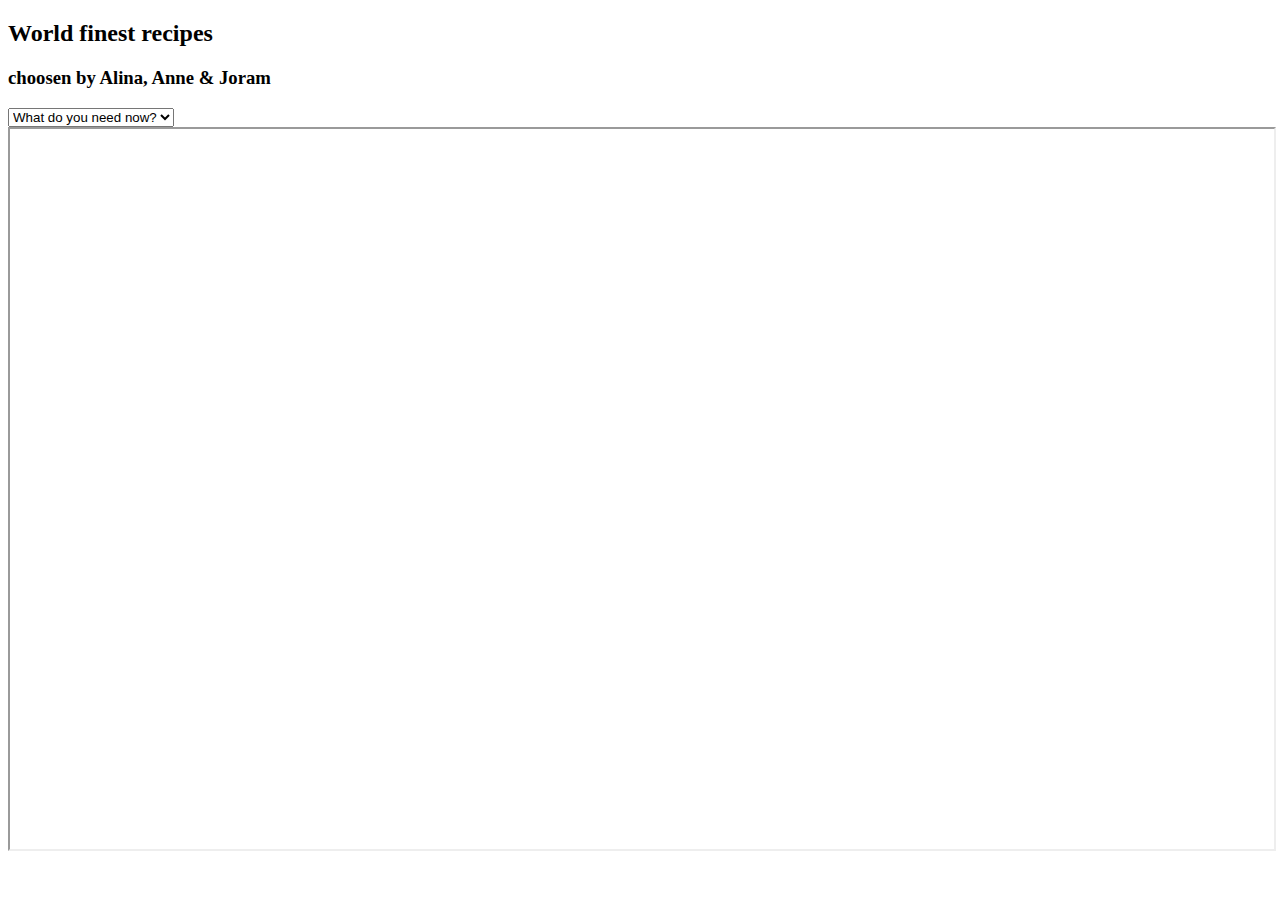
==== index.html @ 8508480e "added falafel recipe" ====
<!DOCTYPE html>
<html lang="en">
<head>
    <meta charset="UTF-8">
    <meta http-equiv="X-UA-Compatible" content="IE=edge">
    <meta name="viewport" content="width=device-width, initial-scale=1.0">
    <title>Cookbook</title>
    <link rel="stylesheet" href="styles.css">
</head>
<body>
    <div class="sidebar">
        <h2>World finest recipes</h2>
        <h3>choosen by Alina, Anne & Joram</h3>
        <select id="recipe-list">
            <option value="">What do you need now?</option>
            <optgroup label="Main Dishes">
                <option value="../../falafelCurry.html">Falafel Curry</option>
                <option value="./recipe1.html">Recipe 1</option>
            </optgroup>

            <optgroup label="Desserts">
                <option value="./mousseChoc">Mousse au Chocolat</option>
            </optgroup>
        </select>
    </div>
    <div class="content">
        <iframe id="recipe-iframe" src=""></iframe>
    </div>
    
</body>
</html>
---- styles.css ----
iframe {
    width: 100%;
    height: 80vh;
}

th {
    background-color: aquamarine;
}

th, td {
    border: 1px solid black;
    text-align: left;
}
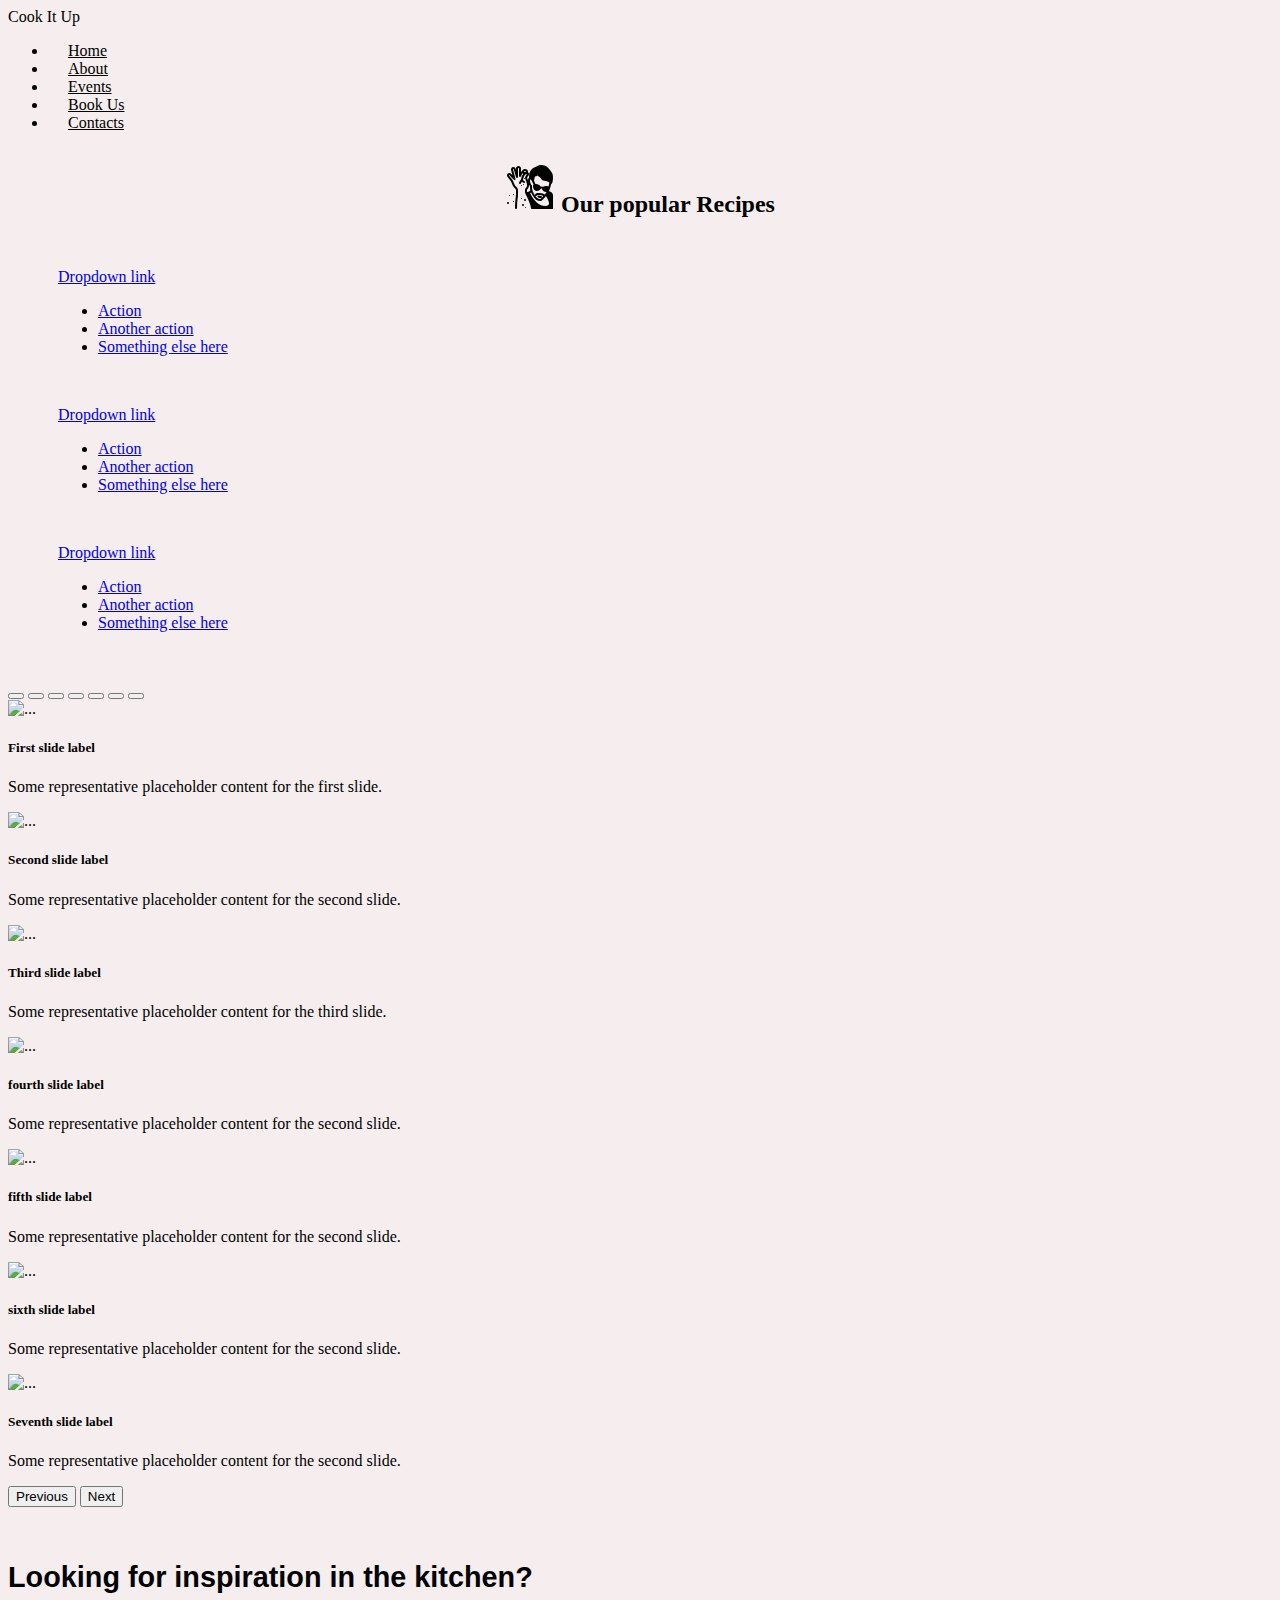
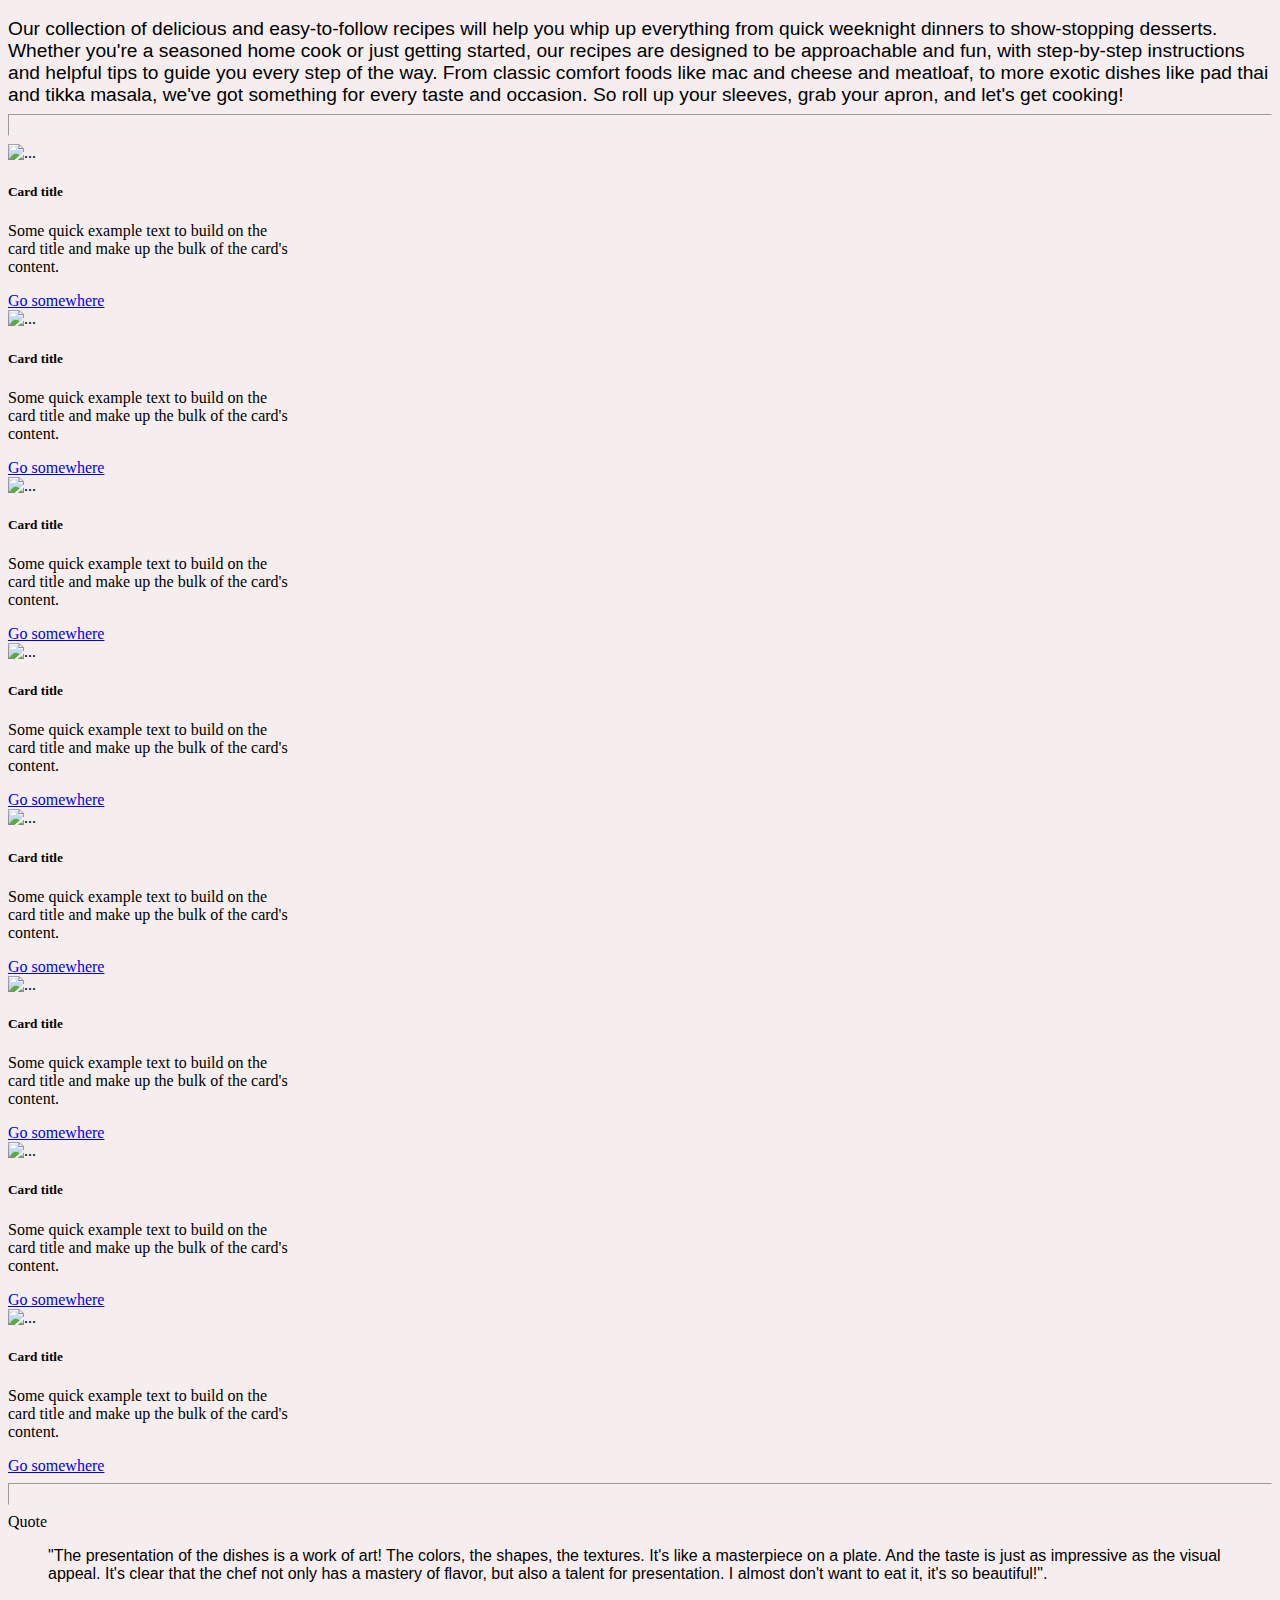
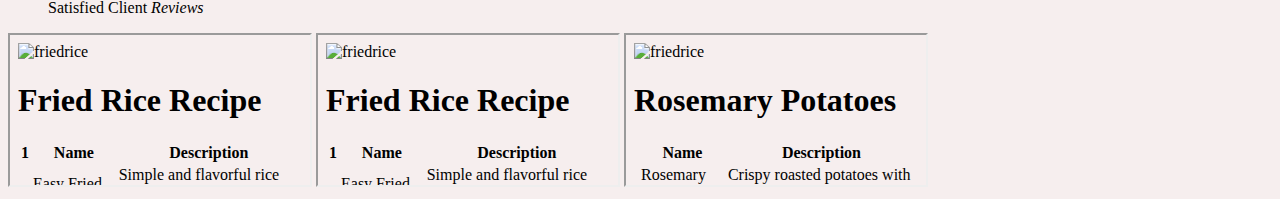
==== commit ebc531cf: "coding changes" ====
--- a/index.html
+++ b/index.html
@@ -1,31 +1,533 @@
 <!DOCTYPE html>
 <html lang="en">
-<head>
-    <meta charset="UTF-8">
-    <meta http-equiv="X-UA-Compatible" content="IE=edge">
-    <meta name="viewport" content="width=device-width, initial-scale=1.0">
+  <head>
+    <meta charset="UTF-8" />
+    <meta http-equiv="X-UA-Compatible" content="IE=edge" />
+    <meta name="viewport" content="width=device-width, initial-scale=1.0" />
+    <link
+      href="https://cdn.jsdelivr.net/npm/bootstrap@5.3.0-alpha3/dist/css/bootstrap.min.css"
+      rel="stylesheet"
+      integrity="sha384-KK94CHFLLe+nY2dmCWGMq91rCGa5gtU4mk92HdvYe+M/SXH301p5ILy+dN9+nJOZ"
+      crossorigin="anonymous"
+    />
+    <link rel="stylesheet" href="./styles.css" />
+    <script src="index.js"></script>
     <title>Cookbook</title>
-    <link rel="stylesheet" href="styles.css">
-</head>
-<body>
-    <div class="sidebar">
-        <h2>World finest recipes</h2>
-        <h3>choosen by Alina, Anne & Joram</h3>
-        <select id="recipe-list">
-            <option value="">What do you need now?</option>
-            <optgroup label="Main Dishes">
-                <option value="../../falafelCurry.html">Falafel Curry</option>
-                <option value="./recipe1.html">Recipe 1</option>
-            </optgroup>
+  </head>
+  <body>
+    <header class="header-container">
+      <!-- navbar section -->
+      <nav class="navbar bg-body-tertiary">
+        <div class="container">
+          <a class="navbar-brand">Cook It Up</a>
+          <ul class="nav justify-content-end">
+            <li class="nav-item">
+              <a class="nav-link active" aria-current="page" href="#">Home</a>
+            </li>
+            <li class="nav-item">
+              <a class="nav-link" href="#">About</a>
+            </li>
+            <li class="nav-item">
+              <a class="nav-link" href="#">Events</a>
+            </li>
+            <li class="nav-item">
+              <a class="nav-link" href="#">Book Us</a>
+            </li>
+            <li class="nav-item">
+              <a class="nav-link" href="#">Contacts</a>
+            </li>
+          </ul>
+        </div>
+      </nav>
+    </header>
+    <!-- Sidebar -->
 
-            <optgroup label="Desserts">
-                <option value="./mousseChoc">Mousse au Chocolat</option>
-            </optgroup>
-        </select>
+    <div class="container-fluid">
+      <div class="row">
+        <div class="col-md-2">
+          <h2 class="side-title">
+            <img src="./icons/icons8-salt-bae-50.png" /> Our popular Recipes
+          </h2>
+          <div class="sidebar">
+            <div class="dropdown">
+              <a
+                class="btn btn-secondary dropdown-toggle"
+                href="#"
+                role="button"
+                data-bs-toggle="dropdown"
+                aria-expanded="false"
+              >
+                Dropdown link
+              </a>
+
+              <ul class="dropdown-menu">
+                <li><a class="dropdown-item" href="#">Action</a></li>
+                <li><a class="dropdown-item" href="#">Another action</a></li>
+                <li>
+                  <a class="dropdown-item" href="#">Something else here</a>
+                </li>
+              </ul>
+            </div>
+            <div class="dropdown">
+              <a
+                class="btn btn-secondary dropdown-toggle"
+                href="#"
+                role="button"
+                data-bs-toggle="dropdown"
+                aria-expanded="false"
+              >
+                Dropdown link
+              </a>
+
+              <ul class="dropdown-menu">
+                <li><a class="dropdown-item" href="#">Action</a></li>
+                <li><a class="dropdown-item" href="#">Another action</a></li>
+                <li>
+                  <a class="dropdown-item" href="#">Something else here</a>
+                </li>
+              </ul>
+            </div>
+            <div class="dropdown">
+              <a
+                class="btn btn-secondary dropdown-toggle"
+                href="#"
+                role="button"
+                data-bs-toggle="dropdown"
+                aria-expanded="false"
+              >
+                Dropdown link
+              </a>
+
+              <ul class="dropdown-menu">
+                <li><a class="dropdown-item" href="#">Action</a></li>
+                <li><a class="dropdown-item" href="#">Another action</a></li>
+                <li>
+                  <a class="dropdown-item" href="#">Something else here</a>
+                </li>
+              </ul>
+            </div>
+          </div>
+        </div>
+        <!-- Main content -->
+        <div class="col-md-8">
+          <div class="main-content">
+            <!-- Main content goes here -->
+            <div id="carouselExampleCaptions" class="carousel slide">
+              <div class="carousel-indicators">
+                <button
+                  type="button"
+                  data-bs-target="#carouselExampleCaptions"
+                  data-bs-slide-to="0"
+                  class="active"
+                  aria-current="true"
+                  aria-label="Slide 1"
+                ></button>
+                <button
+                  type="button"
+                  data-bs-target="#carouselExampleCaptions"
+                  data-bs-slide-to="1"
+                  aria-label="Slide 2"
+                ></button>
+                <button
+                  type="button"
+                  data-bs-target="#carouselExampleCaptions"
+                  data-bs-slide-to="2"
+                  aria-label="Slide 3"
+                ></button>
+                <button
+                  type="button"
+                  data-bs-target="#carouselExampleCaptions"
+                  data-bs-slide-to="3"
+                  aria-label="Slide 4"
+                ></button>
+                <button
+                  type="button"
+                  data-bs-target="#carouselExampleCaptions"
+                  data-bs-slide-to="4"
+                  aria-label="Slide 5"
+                ></button>
+                <button
+                  type="button"
+                  data-bs-target="#carouselExampleCaptions"
+                  data-bs-slide-to="5"
+                  aria-label="Slide 6"
+                ></button>
+                <button
+                  type="button"
+                  data-bs-target="#carouselExampleCaptions"
+                  data-bs-slide-to="6"
+                  aria-label="Slide 7"
+                ></button>
+              </div>
+              <div class="carousel-inner">
+                <div class="carousel-item active">
+                  <img
+                    src="https://images.unsplash.com/photo-1504674900247-0877df9cc836?ixlib=rb-4.0.3&ixid=MnwxMjA3fDB8MHxwaG90by1wYWdlfHx8fGVufDB8fHx8&auto=format&fit=crop&w=1470&q=80"
+                    class="d-block w-100"
+                    alt="..."
+                    width="400"
+                    height="600"
+                  />
+                  <div class="carousel-caption d-none d-md-block">
+                    <h5>First slide label</h5>
+                    <p>
+                      Some representative placeholder content for the first
+                      slide.
+                    </p>
+                  </div>
+                </div>
+                <div class="carousel-item">
+                  <img
+                    src="./img/pizza.jpg"
+                    class="d-block w-100"
+                    alt="..."
+                    width="400"
+                    height="600"
+                  />
+                  <div class="carousel-caption d-none d-md-block">
+                    <h5>Second slide label</h5>
+                    <p>
+                      Some representative placeholder content for the second
+                      slide.
+                    </p>
+                  </div>
+                </div>
+                <div class="carousel-item">
+                  <img
+                    src="https://images.unsplash.com/photo-1512621776951-a57141f2eefd?ixlib=rb-4.0.3&ixid=MnwxMjA3fDB8MHxwaG90by1wYWdlfHx8fGVufDB8fHx8&auto=format&fit=crop&w=1470&q=80"
+                    class="d-block w-100"
+                    alt="..."
+                    width="400"
+                    height="600"
+                  />
+                  <div class="carousel-caption d-none d-md-block">
+                    <h5>Third slide label</h5>
+                    <p>
+                      Some representative placeholder content for the third
+                      slide.
+                    </p>
+                  </div>
+                </div>
+                <!-- added images -->
+                <div class="carousel-item">
+                  <img
+                    src="./img/pizza.jpg"
+                    class="d-block w-100"
+                    alt="..."
+                    width="400"
+                    height="600"
+                  />
+                  <div class="carousel-caption d-none d-md-block">
+                    <h5>fourth slide label</h5>
+                    <p>
+                      Some representative placeholder content for the second
+                      slide.
+                    </p>
+                  </div>
+                </div>
+                <div class="carousel-item">
+                  <img
+                    src="./img/pizza.jpg"
+                    class="d-block w-100"
+                    alt="..."
+                    width="400"
+                    height="600"
+                  />
+                  <div class="carousel-caption d-none d-md-block">
+                    <h5>fifth slide label</h5>
+                    <p>
+                      Some representative placeholder content for the second
+                      slide.
+                    </p>
+                  </div>
+                </div>
+                <div class="carousel-item">
+                  <img
+                    src="./img/pizza.jpg"
+                    class="d-block w-100"
+                    alt="..."
+                    width="400"
+                    height="600"
+                  />
+                  <div class="carousel-caption d-none d-md-block">
+                    <h5>sixth slide label</h5>
+                    <p>
+                      Some representative placeholder content for the second
+                      slide.
+                    </p>
+                  </div>
+                </div>
+                <div class="carousel-item">
+                  <img
+                    src="./img/pizza.jpg"
+                    class="d-block w-100"
+                    alt="..."
+                    width="400"
+                    height="600"
+                  />
+                  <div class="carousel-caption d-none d-md-block">
+                    <h5>Seventh slide label</h5>
+                    <p>
+                      Some representative placeholder content for the second
+                      slide.
+                    </p>
+                  </div>
+                </div>
+              </div>
+              <!-- the end of images corousel -->
+              <button
+                class="carousel-control-prev"
+                type="button"
+                data-bs-target="#carouselExampleCaptions"
+                data-bs-slide="prev"
+              >
+                <span
+                  class="carousel-control-prev-icon"
+                  aria-hidden="true"
+                ></span>
+                <span class="visually-hidden">Previous</span>
+              </button>
+              <button
+                class="carousel-control-next"
+                type="button"
+                data-bs-target="#carouselExampleCaptions"
+                data-bs-slide="next"
+              >
+                <span
+                  class="carousel-control-next-icon"
+                  aria-hidden="true"
+                ></span>
+                <span class="visually-hidden">Next</span>
+              </button>
+            </div>
+
+            <div class="container-paragraph">
+              <h2>Looking for inspiration in the kitchen?</h2>
+              Our collection of delicious and easy-to-follow recipes will help
+              you whip up everything from quick weeknight dinners to
+              show-stopping desserts. Whether you're a seasoned home cook or
+              just getting started, our recipes are designed to be approachable
+              and fun, with step-by-step instructions and helpful tips to guide
+              you every step of the way. From classic comfort foods like mac and
+              cheese and meatloaf, to more exotic dishes like pad thai and tikka
+              masala, we've got something for every taste and occasion. So roll
+              up your sleeves, grab your apron, and let's get cooking!
+            </div>
+          </div>
+          <hr />
+          <section>
+            <div class="container-fluid">
+              <div class="row">
+                <div class="col-md-3">
+                  <div class="container text-center">
+                    <div class="row align-items-center">
+                      <div class="card" style="width: 18rem">
+                        <img
+                          src="https://images.unsplash.com/photo-1613526949297-1aba25022d0c?ixlib=rb-4.0.3&ixid=MnwxMjA3fDB8MHxwaG90by1wYWdlfHx8fGVufDB8fHx8&auto=format&fit=crop&w=1503&q=80"
+                          class="card-img-top"
+                          alt="..."
+                        />
+                        <div class="card-body">
+                          <h5 class="card-title">Card title</h5>
+                          <p class="card-text">
+                            Some quick example text to build on the card title
+                            and make up the bulk of the card's content.
+                          </p>
+                          <a href="#" class="btn btn-primary">Go somewhere</a>
+                        </div>
+                      </div>
+                    </div>
+                  </div>
+                </div>
+                <div class="col-md-3">
+                  <div class="container text-center">
+                    <div class="row align-items-center">
+                      <div class="card" style="width: 18rem">
+                        <img
+                          src="https://images.unsplash.com/photo-1598515214211-89d3c73ae83b?ixlib=rb-4.0.3&ixid=MnwxMjA3fDB8MHxwaG90by1wYWdlfHx8fGVufDB8fHx8&auto=format&fit=crop&w=2070&q=80"
+                          class="card-img-top"
+                          alt="..."
+                        />
+                        <div class="card-body">
+                          <h5 class="card-title">Card title</h5>
+                          <p class="card-text">
+                            Some quick example text to build on the card title
+                            and make up the bulk of the card's content.
+                          </p>
+                          <a href="#" class="btn btn-primary">Go somewhere</a>
+                        </div>
+                      </div>
+                    </div>
+                  </div>
+                </div>
+                <div class="col-md-3">
+                  <div class="container text-center">
+                    <div class="row align-items-center">
+                      <div class="card" style="width: 18rem">
+                        <img
+                          src="https://images.unsplash.com/photo-1614277786539-abd7a3cd46bf?ixlib=rb-4.0.3&ixid=MnwxMjA3fDB8MHxwaG90by1wYWdlfHx8fGVufDB8fHx8&auto=format&fit=crop&w=1471&q=80"
+                          class="card-img-top"
+                          alt="..."
+                        />
+                        <div class="card-body">
+                          <h5 class="card-title">Card title</h5>
+                          <p class="card-text">
+                            Some quick example text to build on the card title
+                            and make up the bulk of the card's content.
+                          </p>
+                          <a href="#" class="btn btn-primary">Go somewhere</a>
+                        </div>
+                      </div>
+                    </div>
+                  </div>
+                </div>
+                <div class="col-md-3">
+                  <div class="container text-center">
+                    <div class="row align-items-center">
+                      <div class="card" style="width: 18rem">
+                        <img
+                          src="https://images.unsplash.com/photo-1614277936061-7faea346e126?ixlib=rb-4.0.3&ixid=MnwxMjA3fDB8MHxwaG90by1wYWdlfHx8fGVufDB8fHx8&auto=format&fit=crop&w=1470&q=80"
+                          class="card-img-top"
+                          alt="..."
+                        />
+                        <div class="card-body">
+                          <h5 class="card-title">Card title</h5>
+                          <p class="card-text">
+                            Some quick example text to build on the card title
+                            and make up the bulk of the card's content.
+                          </p>
+                          <a href="#" class="btn btn-primary">Go somewhere</a>
+                        </div>
+                      </div>
+                    </div>
+                  </div>
+                </div>
+              </div>
+            </div>
+            <div class="container-fluid">
+              <div class="row">
+                <div class="col-md-3">
+                  <div class="container text-center">
+                    <div class="row align-items-center">
+                      <div class="card" style="width: 18rem">
+                        <img
+                          src="https://images.unsplash.com/photo-1600935926387-12d9b03066f0?ixlib=rb-4.0.3&ixid=MnwxMjA3fDB8MHxwaG90by1wYWdlfHx8fGVufDB8fHx8&auto=format&fit=crop&w=1974&q=80"
+                          class="card-img-top"
+                          alt="..."
+                        />
+                        <div class="card-body">
+                          <h5 class="card-title">Card title</h5>
+                          <p class="card-text">
+                            Some quick example text to build on the card title
+                            and make up the bulk of the card's content.
+                          </p>
+                          <a href="#" class="btn btn-primary">Go somewhere</a>
+                        </div>
+                      </div>
+                    </div>
+                  </div>
+                </div>
+                <div class="col-md-3">
+                  <div class="container text-center">
+                    <div class="row align-items-center">
+                      <div class="card" style="width: 18rem">
+                        <img
+                          src="https://images.unsplash.com/photo-1614602042626-1c44d897a076?ixlib=rb-4.0.3&ixid=MnwxMjA3fDB8MHxwaG90by1wYWdlfHx8fGVufDB8fHx8&auto=format&fit=crop&w=1974&q=80"
+                          class="card-img-top"
+                          alt="..."
+                        />
+                        <div class="card-body">
+                          <h5 class="card-title">Card title</h5>
+                          <p class="card-text">
+                            Some quick example text to build on the card title
+                            and make up the bulk of the card's content.
+                          </p>
+                          <a href="#" class="btn btn-primary">Go somewhere</a>
+                        </div>
+                      </div>
+                    </div>
+                  </div>
+                </div>
+                <div class="col-md-3">
+                  <div class="container text-center">
+                    <div class="row align-items-center">
+                      <div class="card" style="width: 18rem">
+                        <img
+                          src="https://images.unsplash.com/photo-1612015560711-59fa97dc6421?ixlib=rb-4.0.3&ixid=MnwxMjA3fDB8MHxwaG90by1wYWdlfHx8fGVufDB8fHx8&auto=format&fit=crop&w=687&q=80"
+                          class="card-img-top"
+                          alt="..."
+                        />
+                        <div class="card-body">
+                          <h5 class="card-title">Card title</h5>
+                          <p class="card-text">
+                            Some quick example text to build on the card title
+                            and make up the bulk of the card's content.
+                          </p>
+                          <a href="#" class="btn btn-primary">Go somewhere</a>
+                        </div>
+                      </div>
+                    </div>
+                  </div>
+                </div>
+                <div class="col-md-3">
+                  <div class="container text-center">
+                    <div class="row align-items-center">
+                      <div class="card" style="width: 18rem">
+                        <img
+                          src="https://images.unsplash.com/photo-1625579437459-12c5f5762142?ixlib=rb-4.0.3&ixid=MnwxMjA3fDB8MHxwaG90by1wYWdlfHx8fGVufDB8fHx8&auto=format&fit=crop&w=1974&q=80"
+                          class="card-img-top"
+                          alt="..."
+                        />
+                        <div class="card-body">
+                          <h5 class="card-title">Card title</h5>
+                          <p class="card-text">
+                            Some quick example text to build on the card title
+                            and make up the bulk of the card's content.
+                          </p>
+                          <a href="#" class="btn btn-primary">Go somewhere</a>
+                        </div>
+                      </div>
+                    </div>
+                  </div>
+                </div>
+              </div>
+            </div>
+          </section>
+          <hr />
+        </div>
+      </div>
     </div>
-    <div class="content">
-        <iframe id="recipe-iframe" src=""></iframe>
-    </div>
-    
-</body>
-</html>+    <footer>
+      <div class="card">
+        <div class="card-header text-center">Quote</div>
+        <div class="card-body text-center">
+          <blockquote class="blockquote mb-0">
+            <p class="container-quote">
+              "The presentation of the dishes is a work of art! The colors, the
+              shapes, the textures. It's like a masterpiece on a plate. And the
+              taste is just as impressive as the visual appeal. It's clear that
+              the chef not only has a mastery of flavor, but also a talent for
+              presentation. I almost don't want to eat it, it's so beautiful!".
+            </p>
+            <footer class="blockquote-footer">
+              Satisfied Client <cite title="Source Title">Reviews</cite>
+            </footer>
+          </blockquote>
+        </div>
+      </div>
+    </footer>
+    <iframe src="./recipes/friedrice.html">Frame1</iframe>
+    <iframe src="./recipes/friedrice.html">Frame2</iframe>
+    <iframe src="./recipes/rosemarypotatoes.html">Frames3</iframe>
+    <script
+      src="https://cdn.jsdelivr.net/npm/@popperjs/core@2.11.7/dist/umd/popper.min.js"
+      integrity="sha384-zYPOMqeu1DAVkHiLqWBUTcbYfZ8osu1Nd6Z89ify25QV9guujx43ITvfi12/QExE"
+      crossorigin="anonymous"
+    ></script>
+    <script
+      src="https://cdn.jsdelivr.net/npm/bootstrap@5.3.0-alpha3/dist/js/bootstrap.min.js"
+      integrity="sha384-Y4oOpwW3duJdCWv5ly8SCFYWqFDsfob/3GkgExXKV4idmbt98QcxXYs9UoXAB7BZ"
+      crossorigin="anonymous"
+    ></script>
+  </body>
+</html>
--- a/styles.css
+++ b/styles.css
@@ -1,13 +1,35 @@
-iframe {
-    width: 100%;
-    height: 80vh;
+body{
+    background-color: rgb(246, 238, 238);
 }
-
-th {
-    background-color: aquamarine;
+.nav-link {
+    color: black;
+    padding: 20px;
 }
-
-th, td {
-    border: 1px solid black;
-    text-align: left;
-}+.container-paragraph {
+    font-family:'Gill Sans', 'Gill Sans MT', Calibri, 'Trebuchet MS', sans-serif;
+    padding-top: 30px;
+    font-size: larger;
+    font-weight: lighter;
+}
+.dropdown {
+    margin: 50px;
+}
+hr {
+    padding-bottom: 20px;
+}
+.cards-container {
+    margin-top: 20px;
+}
+.card {
+    background-color: rgb(246, 238, 238);
+    border: none;
+}
+.container-quote {
+    font-family:'Gill Sans', 'Gill Sans MT', Calibri, 'Trebuchet MS', sans-serif;
+    font-size: medium;
+    font-weight: lighter;
+}
+.side-title {
+text-align: center;
+padding-top: 10px;
+}
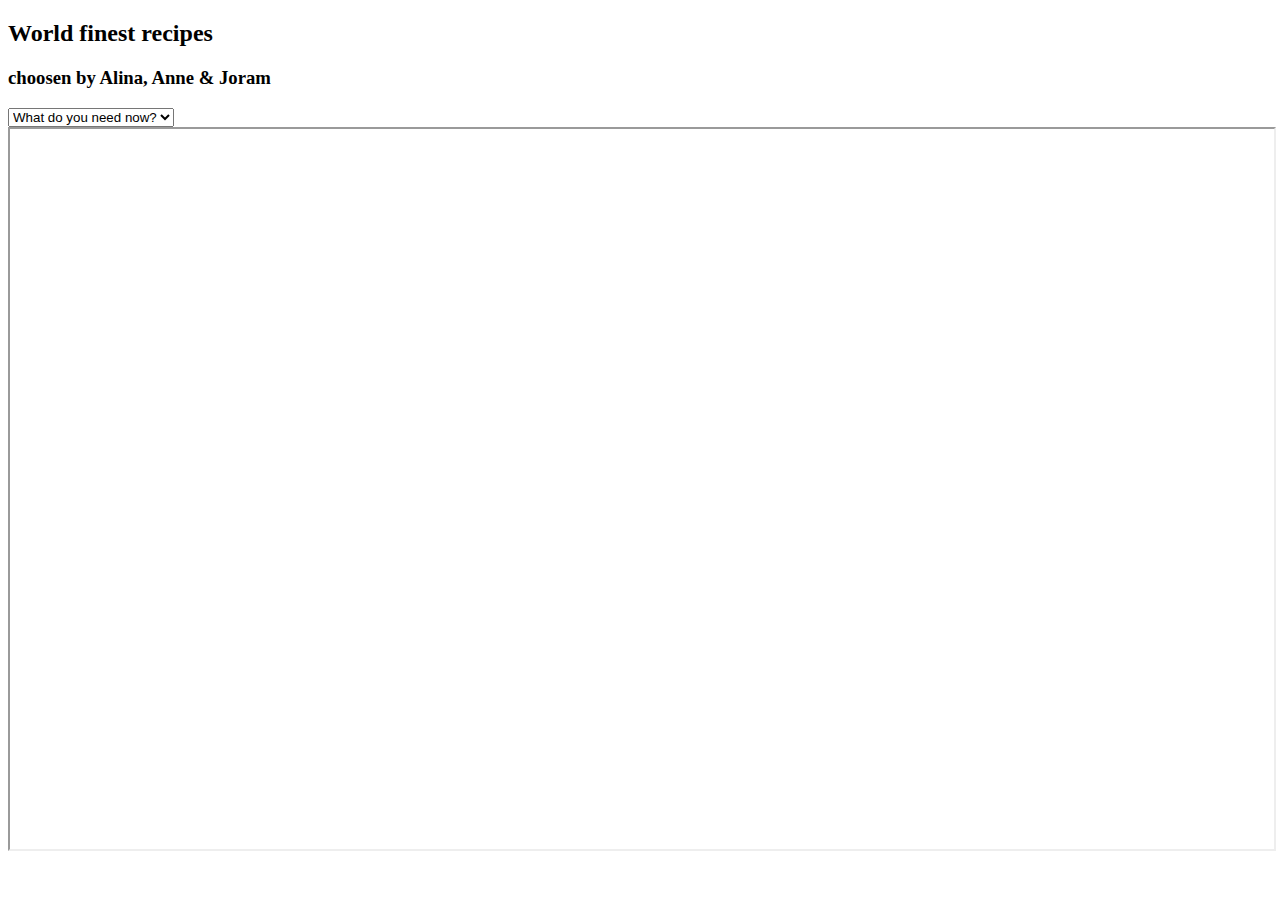
==== commit 008985c5: "update" ====
--- a/index.html
+++ b/index.html
@@ -1,533 +1,41 @@
 <!DOCTYPE html>
 <html lang="en">
-  <head>
-    <meta charset="UTF-8" />
-    <meta http-equiv="X-UA-Compatible" content="IE=edge" />
-    <meta name="viewport" content="width=device-width, initial-scale=1.0" />
-    <link
-      href="https://cdn.jsdelivr.net/npm/bootstrap@5.3.0-alpha3/dist/css/bootstrap.min.css"
-      rel="stylesheet"
-      integrity="sha384-KK94CHFLLe+nY2dmCWGMq91rCGa5gtU4mk92HdvYe+M/SXH301p5ILy+dN9+nJOZ"
-      crossorigin="anonymous"
-    />
-    <link rel="stylesheet" href="./styles.css" />
+
+<head>
+    <meta charset="UTF-8">
+    <meta http-equiv="X-UA-Compatible" content="IE=edge">
+    <meta name="viewport" content="width=device-width, initial-scale=1.0">
+    <title>Cookbook</title>
+    <link rel="stylesheet" href="styles.css">
+    <link href="https://cdn.jsdelivr.net/npm/bootstrap@5.3.0-alpha3/dist/css/bootstrap.min.css" rel="stylesheet"
+        integrity="sha384-KK94CHFLLe+nY2dmCWGMq91rCGa5gtU4mk92HdvYe+M/SXH301p5ILy+dN9+nJOZ" crossorigin="anonymous">
+</head>
+
+<body>
+    <div class="sidebar">
+        <h2>World finest recipes</h2>
+        <h3>choosen by Alina, Anne & Joram</h3>
+        <select id="recipe-list">
+            <option value="">What do you need now?</option>
+            <optgroup label="Main Dishes">
+                <option value="./recipes/falafelCurry.html">Falafel Curry</option>
+                <option value="./recipes/gnocchi.html">Gnocchi</option>
+                <option value="./recipes/carbonara.html">Carbonara</option>
+            </optgroup>
+
+            <optgroup label="Desserts">
+                <option value="./mousseChoc">Mousse au Chocolat</option>
+            </optgroup>
+        </select>
+    </div>
+    <div class="content">
+        <iframe id="recipe-iframe" src=""></iframe>
+    </div>
+
     <script src="index.js"></script>
-    <title>Cookbook</title>
-  </head>
-  <body>
-    <header class="header-container">
-      <!-- navbar section -->
-      <nav class="navbar bg-body-tertiary">
-        <div class="container">
-          <a class="navbar-brand">Cook It Up</a>
-          <ul class="nav justify-content-end">
-            <li class="nav-item">
-              <a class="nav-link active" aria-current="page" href="#">Home</a>
-            </li>
-            <li class="nav-item">
-              <a class="nav-link" href="#">About</a>
-            </li>
-            <li class="nav-item">
-              <a class="nav-link" href="#">Events</a>
-            </li>
-            <li class="nav-item">
-              <a class="nav-link" href="#">Book Us</a>
-            </li>
-            <li class="nav-item">
-              <a class="nav-link" href="#">Contacts</a>
-            </li>
-          </ul>
-        </div>
-      </nav>
-    </header>
-    <!-- Sidebar -->
+    <script src="https://cdn.jsdelivr.net/npm/bootstrap@5.3.0-alpha3/dist/js/bootstrap.bundle.min.js"
+        integrity="sha384-ENjdO4Dr2bkBIFxQpeoTz1HIcje39Wm4jDKdf19U8gI4ddQ3GYNS7NTKfAdVQSZe"
+        crossorigin="anonymous"></script>
+</body>
 
-    <div class="container-fluid">
-      <div class="row">
-        <div class="col-md-2">
-          <h2 class="side-title">
-            <img src="./icons/icons8-salt-bae-50.png" /> Our popular Recipes
-          </h2>
-          <div class="sidebar">
-            <div class="dropdown">
-              <a
-                class="btn btn-secondary dropdown-toggle"
-                href="#"
-                role="button"
-                data-bs-toggle="dropdown"
-                aria-expanded="false"
-              >
-                Dropdown link
-              </a>
-
-              <ul class="dropdown-menu">
-                <li><a class="dropdown-item" href="#">Action</a></li>
-                <li><a class="dropdown-item" href="#">Another action</a></li>
-                <li>
-                  <a class="dropdown-item" href="#">Something else here</a>
-                </li>
-              </ul>
-            </div>
-            <div class="dropdown">
-              <a
-                class="btn btn-secondary dropdown-toggle"
-                href="#"
-                role="button"
-                data-bs-toggle="dropdown"
-                aria-expanded="false"
-              >
-                Dropdown link
-              </a>
-
-              <ul class="dropdown-menu">
-                <li><a class="dropdown-item" href="#">Action</a></li>
-                <li><a class="dropdown-item" href="#">Another action</a></li>
-                <li>
-                  <a class="dropdown-item" href="#">Something else here</a>
-                </li>
-              </ul>
-            </div>
-            <div class="dropdown">
-              <a
-                class="btn btn-secondary dropdown-toggle"
-                href="#"
-                role="button"
-                data-bs-toggle="dropdown"
-                aria-expanded="false"
-              >
-                Dropdown link
-              </a>
-
-              <ul class="dropdown-menu">
-                <li><a class="dropdown-item" href="#">Action</a></li>
-                <li><a class="dropdown-item" href="#">Another action</a></li>
-                <li>
-                  <a class="dropdown-item" href="#">Something else here</a>
-                </li>
-              </ul>
-            </div>
-          </div>
-        </div>
-        <!-- Main content -->
-        <div class="col-md-8">
-          <div class="main-content">
-            <!-- Main content goes here -->
-            <div id="carouselExampleCaptions" class="carousel slide">
-              <div class="carousel-indicators">
-                <button
-                  type="button"
-                  data-bs-target="#carouselExampleCaptions"
-                  data-bs-slide-to="0"
-                  class="active"
-                  aria-current="true"
-                  aria-label="Slide 1"
-                ></button>
-                <button
-                  type="button"
-                  data-bs-target="#carouselExampleCaptions"
-                  data-bs-slide-to="1"
-                  aria-label="Slide 2"
-                ></button>
-                <button
-                  type="button"
-                  data-bs-target="#carouselExampleCaptions"
-                  data-bs-slide-to="2"
-                  aria-label="Slide 3"
-                ></button>
-                <button
-                  type="button"
-                  data-bs-target="#carouselExampleCaptions"
-                  data-bs-slide-to="3"
-                  aria-label="Slide 4"
-                ></button>
-                <button
-                  type="button"
-                  data-bs-target="#carouselExampleCaptions"
-                  data-bs-slide-to="4"
-                  aria-label="Slide 5"
-                ></button>
-                <button
-                  type="button"
-                  data-bs-target="#carouselExampleCaptions"
-                  data-bs-slide-to="5"
-                  aria-label="Slide 6"
-                ></button>
-                <button
-                  type="button"
-                  data-bs-target="#carouselExampleCaptions"
-                  data-bs-slide-to="6"
-                  aria-label="Slide 7"
-                ></button>
-              </div>
-              <div class="carousel-inner">
-                <div class="carousel-item active">
-                  <img
-                    src="https://images.unsplash.com/photo-1504674900247-0877df9cc836?ixlib=rb-4.0.3&ixid=MnwxMjA3fDB8MHxwaG90by1wYWdlfHx8fGVufDB8fHx8&auto=format&fit=crop&w=1470&q=80"
-                    class="d-block w-100"
-                    alt="..."
-                    width="400"
-                    height="600"
-                  />
-                  <div class="carousel-caption d-none d-md-block">
-                    <h5>First slide label</h5>
-                    <p>
-                      Some representative placeholder content for the first
-                      slide.
-                    </p>
-                  </div>
-                </div>
-                <div class="carousel-item">
-                  <img
-                    src="./img/pizza.jpg"
-                    class="d-block w-100"
-                    alt="..."
-                    width="400"
-                    height="600"
-                  />
-                  <div class="carousel-caption d-none d-md-block">
-                    <h5>Second slide label</h5>
-                    <p>
-                      Some representative placeholder content for the second
-                      slide.
-                    </p>
-                  </div>
-                </div>
-                <div class="carousel-item">
-                  <img
-                    src="https://images.unsplash.com/photo-1512621776951-a57141f2eefd?ixlib=rb-4.0.3&ixid=MnwxMjA3fDB8MHxwaG90by1wYWdlfHx8fGVufDB8fHx8&auto=format&fit=crop&w=1470&q=80"
-                    class="d-block w-100"
-                    alt="..."
-                    width="400"
-                    height="600"
-                  />
-                  <div class="carousel-caption d-none d-md-block">
-                    <h5>Third slide label</h5>
-                    <p>
-                      Some representative placeholder content for the third
-                      slide.
-                    </p>
-                  </div>
-                </div>
-                <!-- added images -->
-                <div class="carousel-item">
-                  <img
-                    src="./img/pizza.jpg"
-                    class="d-block w-100"
-                    alt="..."
-                    width="400"
-                    height="600"
-                  />
-                  <div class="carousel-caption d-none d-md-block">
-                    <h5>fourth slide label</h5>
-                    <p>
-                      Some representative placeholder content for the second
-                      slide.
-                    </p>
-                  </div>
-                </div>
-                <div class="carousel-item">
-                  <img
-                    src="./img/pizza.jpg"
-                    class="d-block w-100"
-                    alt="..."
-                    width="400"
-                    height="600"
-                  />
-                  <div class="carousel-caption d-none d-md-block">
-                    <h5>fifth slide label</h5>
-                    <p>
-                      Some representative placeholder content for the second
-                      slide.
-                    </p>
-                  </div>
-                </div>
-                <div class="carousel-item">
-                  <img
-                    src="./img/pizza.jpg"
-                    class="d-block w-100"
-                    alt="..."
-                    width="400"
-                    height="600"
-                  />
-                  <div class="carousel-caption d-none d-md-block">
-                    <h5>sixth slide label</h5>
-                    <p>
-                      Some representative placeholder content for the second
-                      slide.
-                    </p>
-                  </div>
-                </div>
-                <div class="carousel-item">
-                  <img
-                    src="./img/pizza.jpg"
-                    class="d-block w-100"
-                    alt="..."
-                    width="400"
-                    height="600"
-                  />
-                  <div class="carousel-caption d-none d-md-block">
-                    <h5>Seventh slide label</h5>
-                    <p>
-                      Some representative placeholder content for the second
-                      slide.
-                    </p>
-                  </div>
-                </div>
-              </div>
-              <!-- the end of images corousel -->
-              <button
-                class="carousel-control-prev"
-                type="button"
-                data-bs-target="#carouselExampleCaptions"
-                data-bs-slide="prev"
-              >
-                <span
-                  class="carousel-control-prev-icon"
-                  aria-hidden="true"
-                ></span>
-                <span class="visually-hidden">Previous</span>
-              </button>
-              <button
-                class="carousel-control-next"
-                type="button"
-                data-bs-target="#carouselExampleCaptions"
-                data-bs-slide="next"
-              >
-                <span
-                  class="carousel-control-next-icon"
-                  aria-hidden="true"
-                ></span>
-                <span class="visually-hidden">Next</span>
-              </button>
-            </div>
-
-            <div class="container-paragraph">
-              <h2>Looking for inspiration in the kitchen?</h2>
-              Our collection of delicious and easy-to-follow recipes will help
-              you whip up everything from quick weeknight dinners to
-              show-stopping desserts. Whether you're a seasoned home cook or
-              just getting started, our recipes are designed to be approachable
-              and fun, with step-by-step instructions and helpful tips to guide
-              you every step of the way. From classic comfort foods like mac and
-              cheese and meatloaf, to more exotic dishes like pad thai and tikka
-              masala, we've got something for every taste and occasion. So roll
-              up your sleeves, grab your apron, and let's get cooking!
-            </div>
-          </div>
-          <hr />
-          <section>
-            <div class="container-fluid">
-              <div class="row">
-                <div class="col-md-3">
-                  <div class="container text-center">
-                    <div class="row align-items-center">
-                      <div class="card" style="width: 18rem">
-                        <img
-                          src="https://images.unsplash.com/photo-1613526949297-1aba25022d0c?ixlib=rb-4.0.3&ixid=MnwxMjA3fDB8MHxwaG90by1wYWdlfHx8fGVufDB8fHx8&auto=format&fit=crop&w=1503&q=80"
-                          class="card-img-top"
-                          alt="..."
-                        />
-                        <div class="card-body">
-                          <h5 class="card-title">Card title</h5>
-                          <p class="card-text">
-                            Some quick example text to build on the card title
-                            and make up the bulk of the card's content.
-                          </p>
-                          <a href="#" class="btn btn-primary">Go somewhere</a>
-                        </div>
-                      </div>
-                    </div>
-                  </div>
-                </div>
-                <div class="col-md-3">
-                  <div class="container text-center">
-                    <div class="row align-items-center">
-                      <div class="card" style="width: 18rem">
-                        <img
-                          src="https://images.unsplash.com/photo-1598515214211-89d3c73ae83b?ixlib=rb-4.0.3&ixid=MnwxMjA3fDB8MHxwaG90by1wYWdlfHx8fGVufDB8fHx8&auto=format&fit=crop&w=2070&q=80"
-                          class="card-img-top"
-                          alt="..."
-                        />
-                        <div class="card-body">
-                          <h5 class="card-title">Card title</h5>
-                          <p class="card-text">
-                            Some quick example text to build on the card title
-                            and make up the bulk of the card's content.
-                          </p>
-                          <a href="#" class="btn btn-primary">Go somewhere</a>
-                        </div>
-                      </div>
-                    </div>
-                  </div>
-                </div>
-                <div class="col-md-3">
-                  <div class="container text-center">
-                    <div class="row align-items-center">
-                      <div class="card" style="width: 18rem">
-                        <img
-                          src="https://images.unsplash.com/photo-1614277786539-abd7a3cd46bf?ixlib=rb-4.0.3&ixid=MnwxMjA3fDB8MHxwaG90by1wYWdlfHx8fGVufDB8fHx8&auto=format&fit=crop&w=1471&q=80"
-                          class="card-img-top"
-                          alt="..."
-                        />
-                        <div class="card-body">
-                          <h5 class="card-title">Card title</h5>
-                          <p class="card-text">
-                            Some quick example text to build on the card title
-                            and make up the bulk of the card's content.
-                          </p>
-                          <a href="#" class="btn btn-primary">Go somewhere</a>
-                        </div>
-                      </div>
-                    </div>
-                  </div>
-                </div>
-                <div class="col-md-3">
-                  <div class="container text-center">
-                    <div class="row align-items-center">
-                      <div class="card" style="width: 18rem">
-                        <img
-                          src="https://images.unsplash.com/photo-1614277936061-7faea346e126?ixlib=rb-4.0.3&ixid=MnwxMjA3fDB8MHxwaG90by1wYWdlfHx8fGVufDB8fHx8&auto=format&fit=crop&w=1470&q=80"
-                          class="card-img-top"
-                          alt="..."
-                        />
-                        <div class="card-body">
-                          <h5 class="card-title">Card title</h5>
-                          <p class="card-text">
-                            Some quick example text to build on the card title
-                            and make up the bulk of the card's content.
-                          </p>
-                          <a href="#" class="btn btn-primary">Go somewhere</a>
-                        </div>
-                      </div>
-                    </div>
-                  </div>
-                </div>
-              </div>
-            </div>
-            <div class="container-fluid">
-              <div class="row">
-                <div class="col-md-3">
-                  <div class="container text-center">
-                    <div class="row align-items-center">
-                      <div class="card" style="width: 18rem">
-                        <img
-                          src="https://images.unsplash.com/photo-1600935926387-12d9b03066f0?ixlib=rb-4.0.3&ixid=MnwxMjA3fDB8MHxwaG90by1wYWdlfHx8fGVufDB8fHx8&auto=format&fit=crop&w=1974&q=80"
-                          class="card-img-top"
-                          alt="..."
-                        />
-                        <div class="card-body">
-                          <h5 class="card-title">Card title</h5>
-                          <p class="card-text">
-                            Some quick example text to build on the card title
-                            and make up the bulk of the card's content.
-                          </p>
-                          <a href="#" class="btn btn-primary">Go somewhere</a>
-                        </div>
-                      </div>
-                    </div>
-                  </div>
-                </div>
-                <div class="col-md-3">
-                  <div class="container text-center">
-                    <div class="row align-items-center">
-                      <div class="card" style="width: 18rem">
-                        <img
-                          src="https://images.unsplash.com/photo-1614602042626-1c44d897a076?ixlib=rb-4.0.3&ixid=MnwxMjA3fDB8MHxwaG90by1wYWdlfHx8fGVufDB8fHx8&auto=format&fit=crop&w=1974&q=80"
-                          class="card-img-top"
-                          alt="..."
-                        />
-                        <div class="card-body">
-                          <h5 class="card-title">Card title</h5>
-                          <p class="card-text">
-                            Some quick example text to build on the card title
-                            and make up the bulk of the card's content.
-                          </p>
-                          <a href="#" class="btn btn-primary">Go somewhere</a>
-                        </div>
-                      </div>
-                    </div>
-                  </div>
-                </div>
-                <div class="col-md-3">
-                  <div class="container text-center">
-                    <div class="row align-items-center">
-                      <div class="card" style="width: 18rem">
-                        <img
-                          src="https://images.unsplash.com/photo-1612015560711-59fa97dc6421?ixlib=rb-4.0.3&ixid=MnwxMjA3fDB8MHxwaG90by1wYWdlfHx8fGVufDB8fHx8&auto=format&fit=crop&w=687&q=80"
-                          class="card-img-top"
-                          alt="..."
-                        />
-                        <div class="card-body">
-                          <h5 class="card-title">Card title</h5>
-                          <p class="card-text">
-                            Some quick example text to build on the card title
-                            and make up the bulk of the card's content.
-                          </p>
-                          <a href="#" class="btn btn-primary">Go somewhere</a>
-                        </div>
-                      </div>
-                    </div>
-                  </div>
-                </div>
-                <div class="col-md-3">
-                  <div class="container text-center">
-                    <div class="row align-items-center">
-                      <div class="card" style="width: 18rem">
-                        <img
-                          src="https://images.unsplash.com/photo-1625579437459-12c5f5762142?ixlib=rb-4.0.3&ixid=MnwxMjA3fDB8MHxwaG90by1wYWdlfHx8fGVufDB8fHx8&auto=format&fit=crop&w=1974&q=80"
-                          class="card-img-top"
-                          alt="..."
-                        />
-                        <div class="card-body">
-                          <h5 class="card-title">Card title</h5>
-                          <p class="card-text">
-                            Some quick example text to build on the card title
-                            and make up the bulk of the card's content.
-                          </p>
-                          <a href="#" class="btn btn-primary">Go somewhere</a>
-                        </div>
-                      </div>
-                    </div>
-                  </div>
-                </div>
-              </div>
-            </div>
-          </section>
-          <hr />
-        </div>
-      </div>
-    </div>
-    <footer>
-      <div class="card">
-        <div class="card-header text-center">Quote</div>
-        <div class="card-body text-center">
-          <blockquote class="blockquote mb-0">
-            <p class="container-quote">
-              "The presentation of the dishes is a work of art! The colors, the
-              shapes, the textures. It's like a masterpiece on a plate. And the
-              taste is just as impressive as the visual appeal. It's clear that
-              the chef not only has a mastery of flavor, but also a talent for
-              presentation. I almost don't want to eat it, it's so beautiful!".
-            </p>
-            <footer class="blockquote-footer">
-              Satisfied Client <cite title="Source Title">Reviews</cite>
-            </footer>
-          </blockquote>
-        </div>
-      </div>
-    </footer>
-    <iframe src="./recipes/friedrice.html">Frame1</iframe>
-    <iframe src="./recipes/friedrice.html">Frame2</iframe>
-    <iframe src="./recipes/rosemarypotatoes.html">Frames3</iframe>
-    <script
-      src="https://cdn.jsdelivr.net/npm/@popperjs/core@2.11.7/dist/umd/popper.min.js"
-      integrity="sha384-zYPOMqeu1DAVkHiLqWBUTcbYfZ8osu1Nd6Z89ify25QV9guujx43ITvfi12/QExE"
-      crossorigin="anonymous"
-    ></script>
-    <script
-      src="https://cdn.jsdelivr.net/npm/bootstrap@5.3.0-alpha3/dist/js/bootstrap.min.js"
-      integrity="sha384-Y4oOpwW3duJdCWv5ly8SCFYWqFDsfob/3GkgExXKV4idmbt98QcxXYs9UoXAB7BZ"
-      crossorigin="anonymous"
-    ></script>
-  </body>
-</html>
+</html>--- a/styles.css
+++ b/styles.css
@@ -1,35 +1,14 @@
-body{
-    background-color: rgb(246, 238, 238);
+iframe {
+    width: 100%;
+    height: 80vh;
 }
-.nav-link {
-    color: black;
-    padding: 20px;
+
+th {
+    background-color: aquamarine;
 }
-.container-paragraph {
-    font-family:'Gill Sans', 'Gill Sans MT', Calibri, 'Trebuchet MS', sans-serif;
-    padding-top: 30px;
-    font-size: larger;
-    font-weight: lighter;
-}
-.dropdown {
-    margin: 50px;
-}
-hr {
-    padding-bottom: 20px;
-}
-.cards-container {
-    margin-top: 20px;
-}
-.card {
-    background-color: rgb(246, 238, 238);
-    border: none;
-}
-.container-quote {
-    font-family:'Gill Sans', 'Gill Sans MT', Calibri, 'Trebuchet MS', sans-serif;
-    font-size: medium;
-    font-weight: lighter;
-}
-.side-title {
-text-align: center;
-padding-top: 10px;
-}
+
+th,
+td {
+    border: 1px solid black;
+    text-align: left;
+}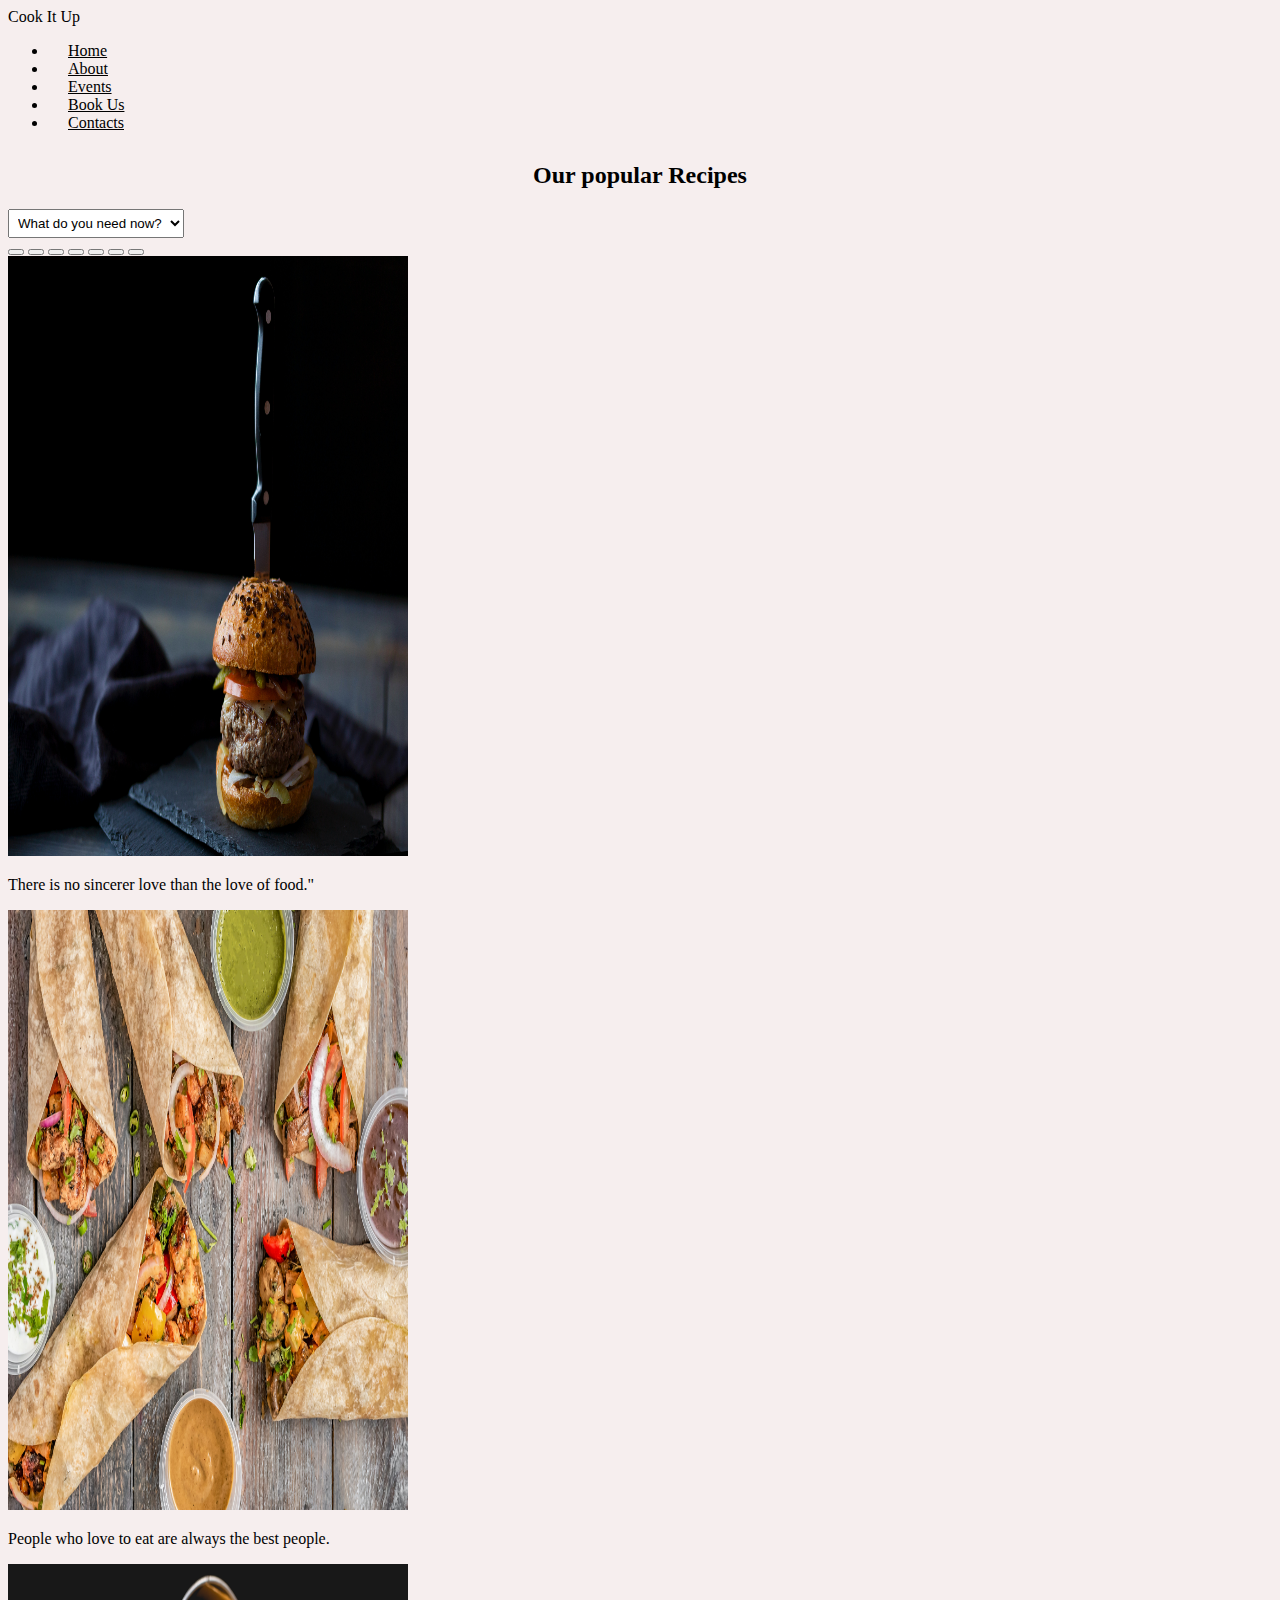
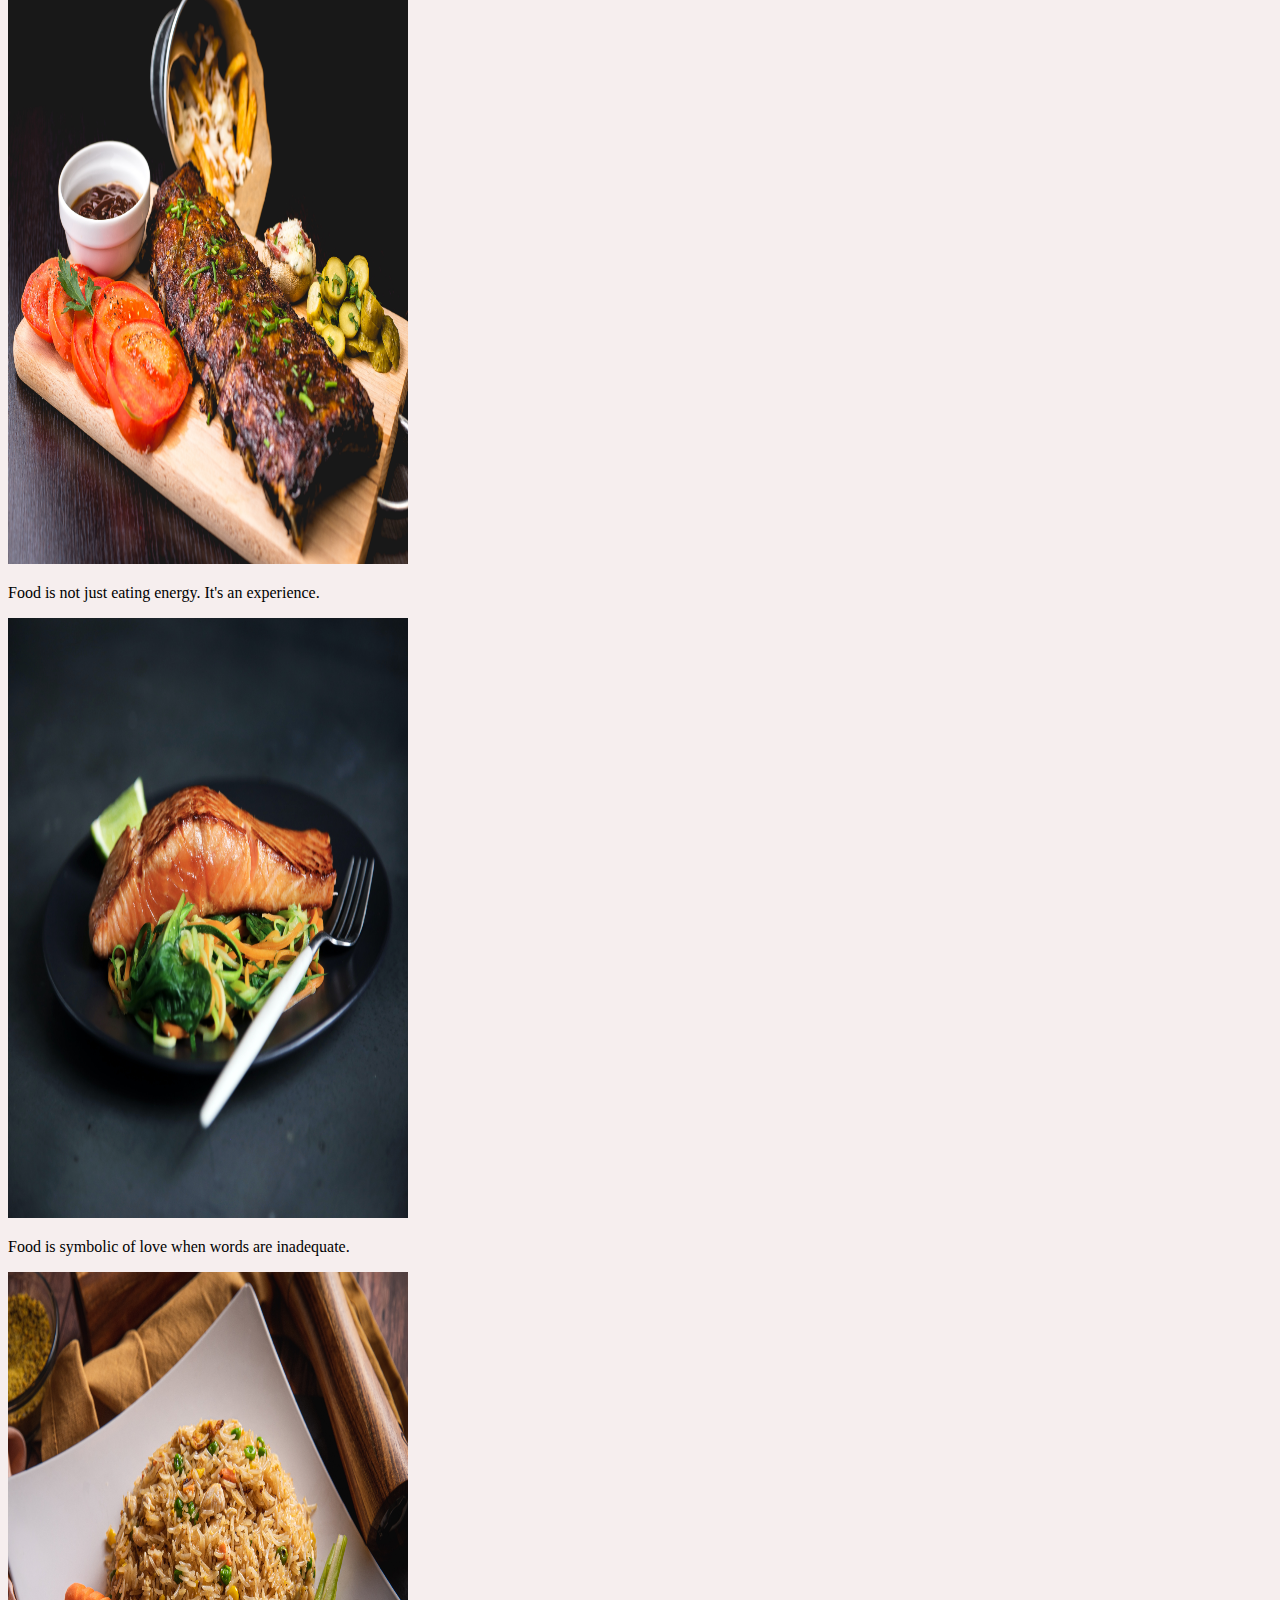
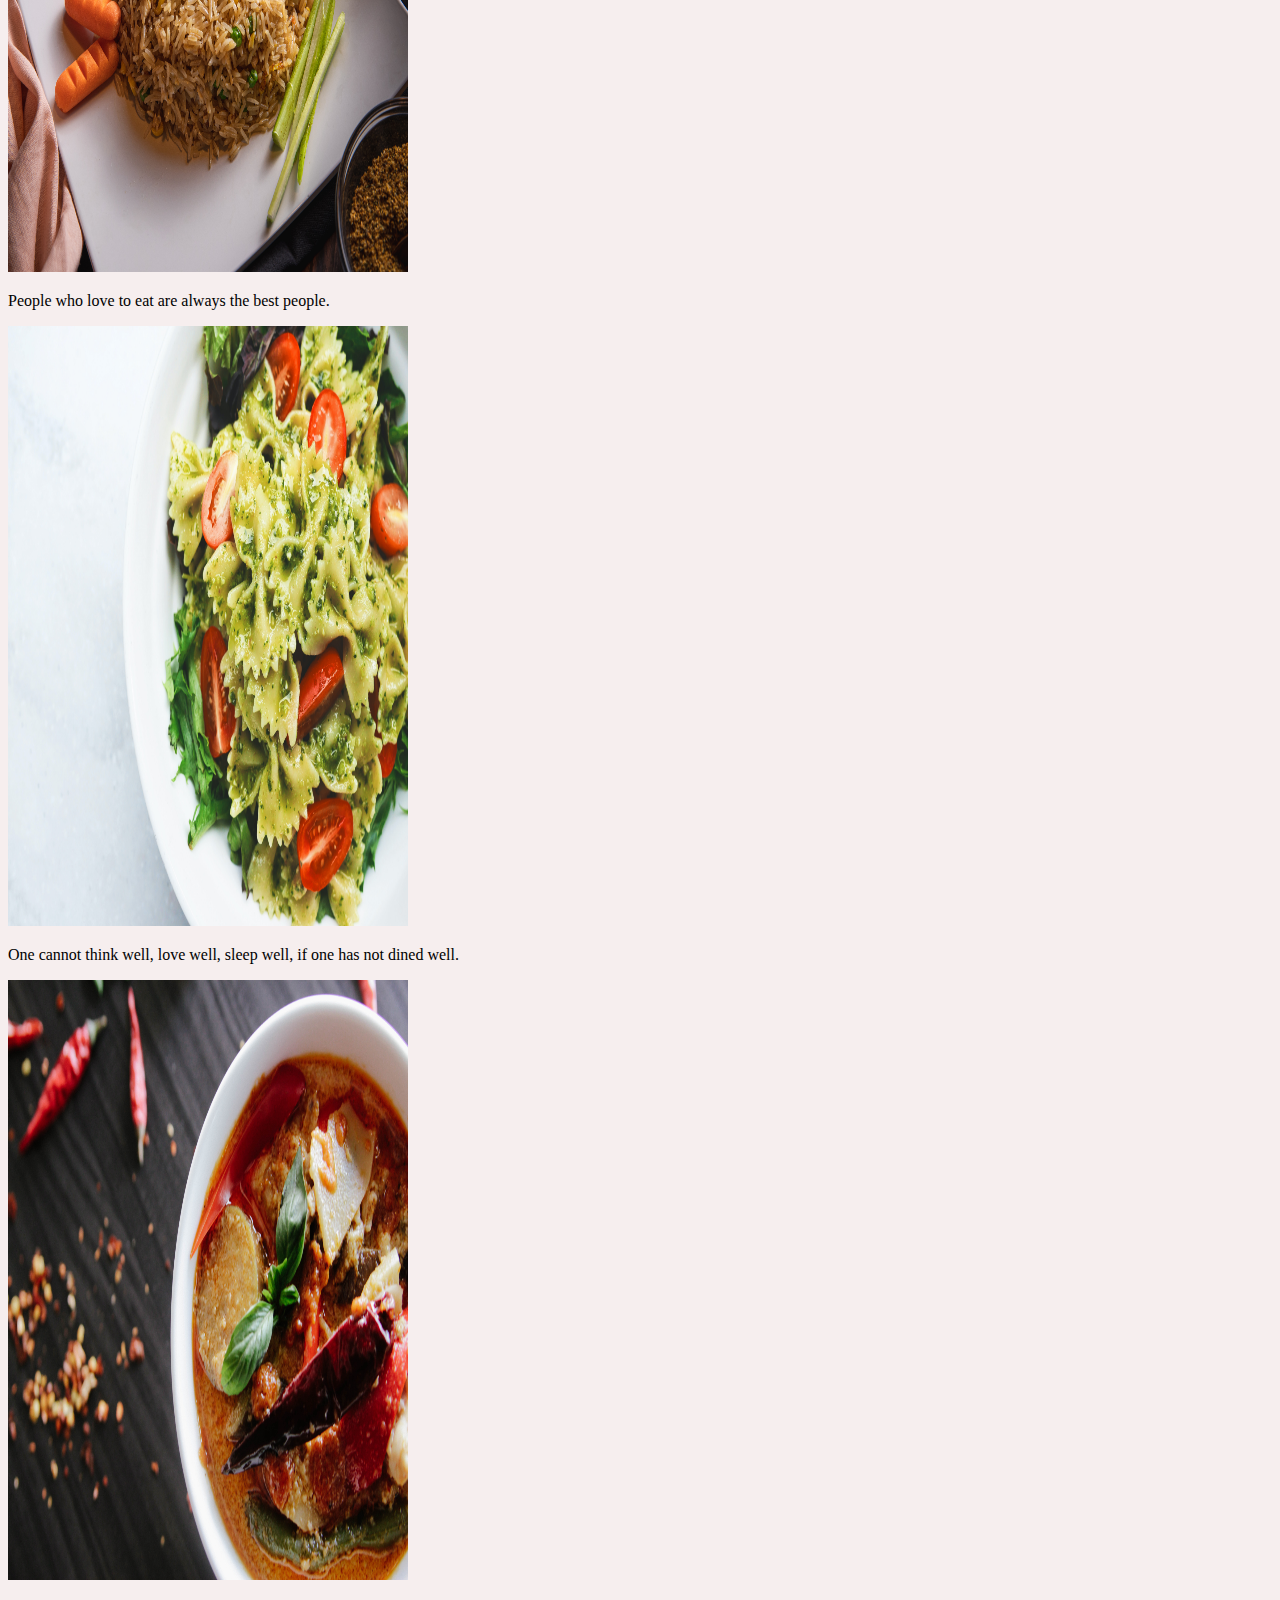
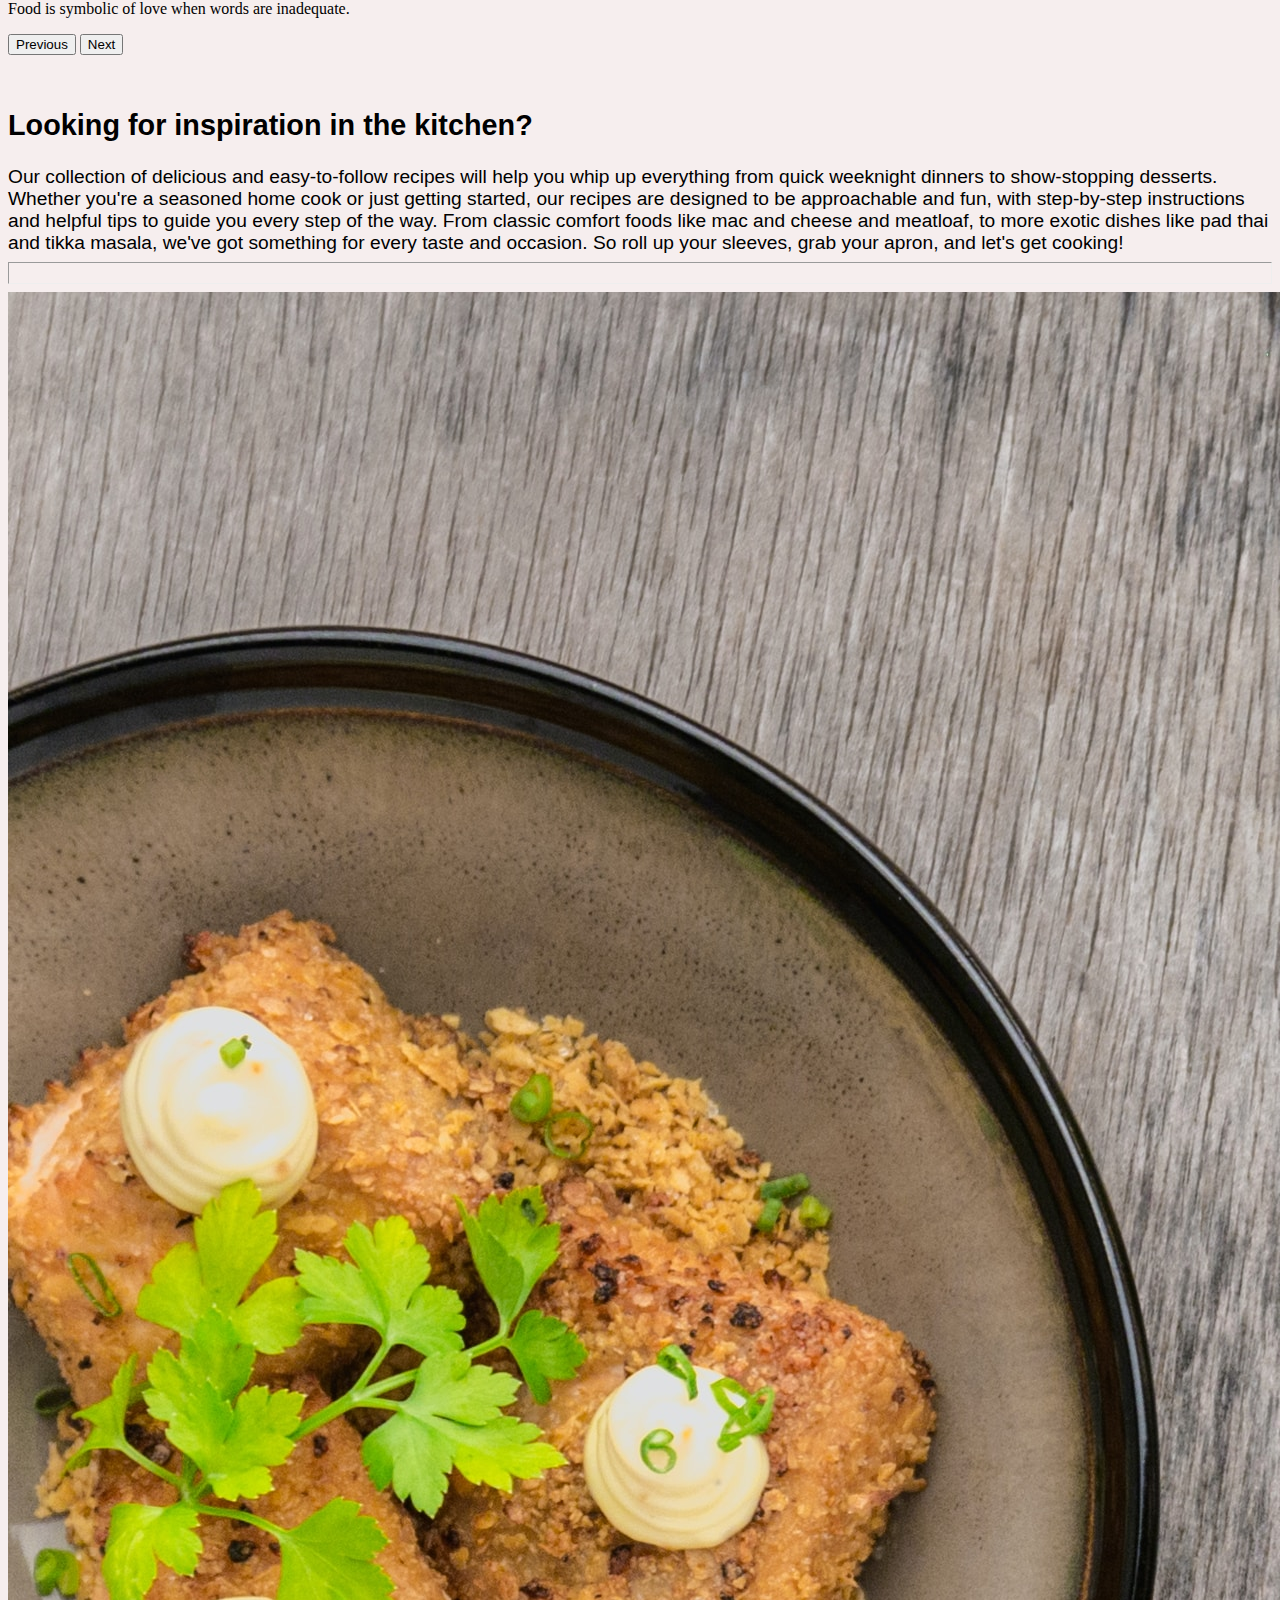
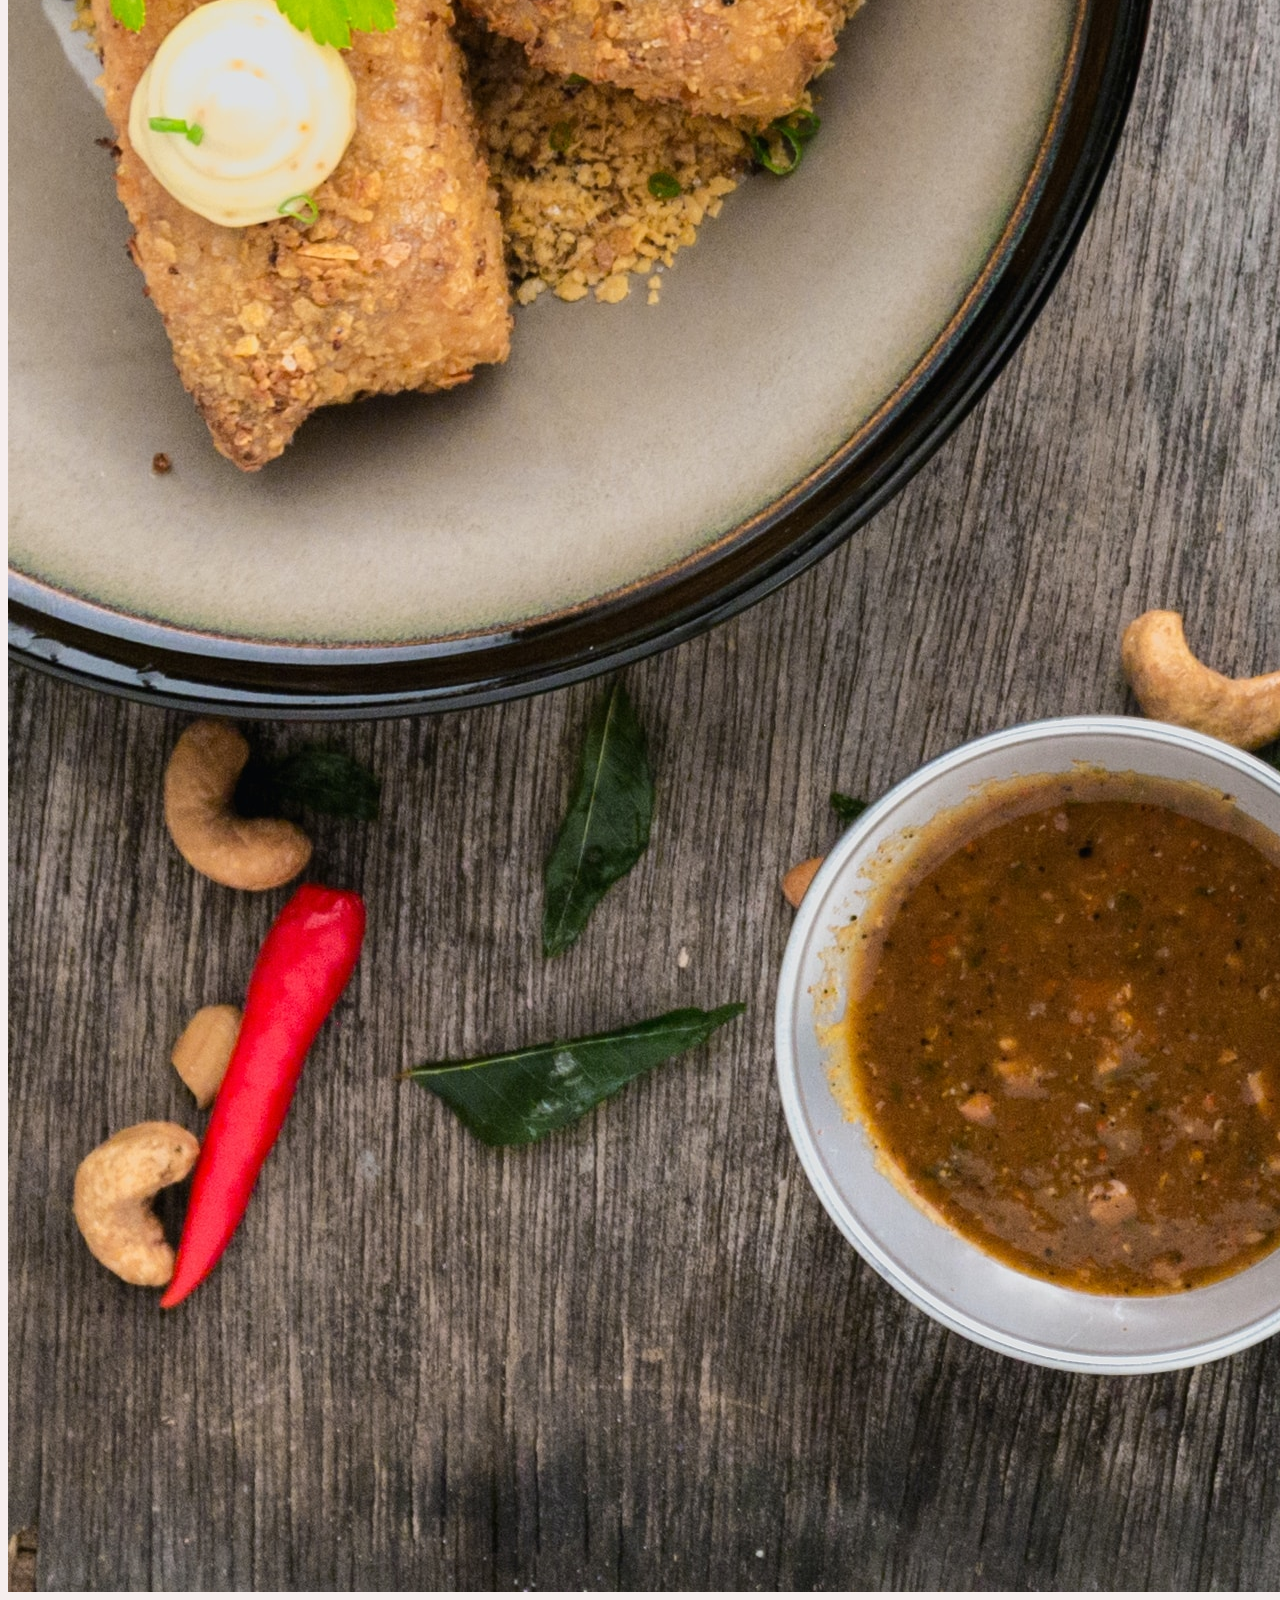
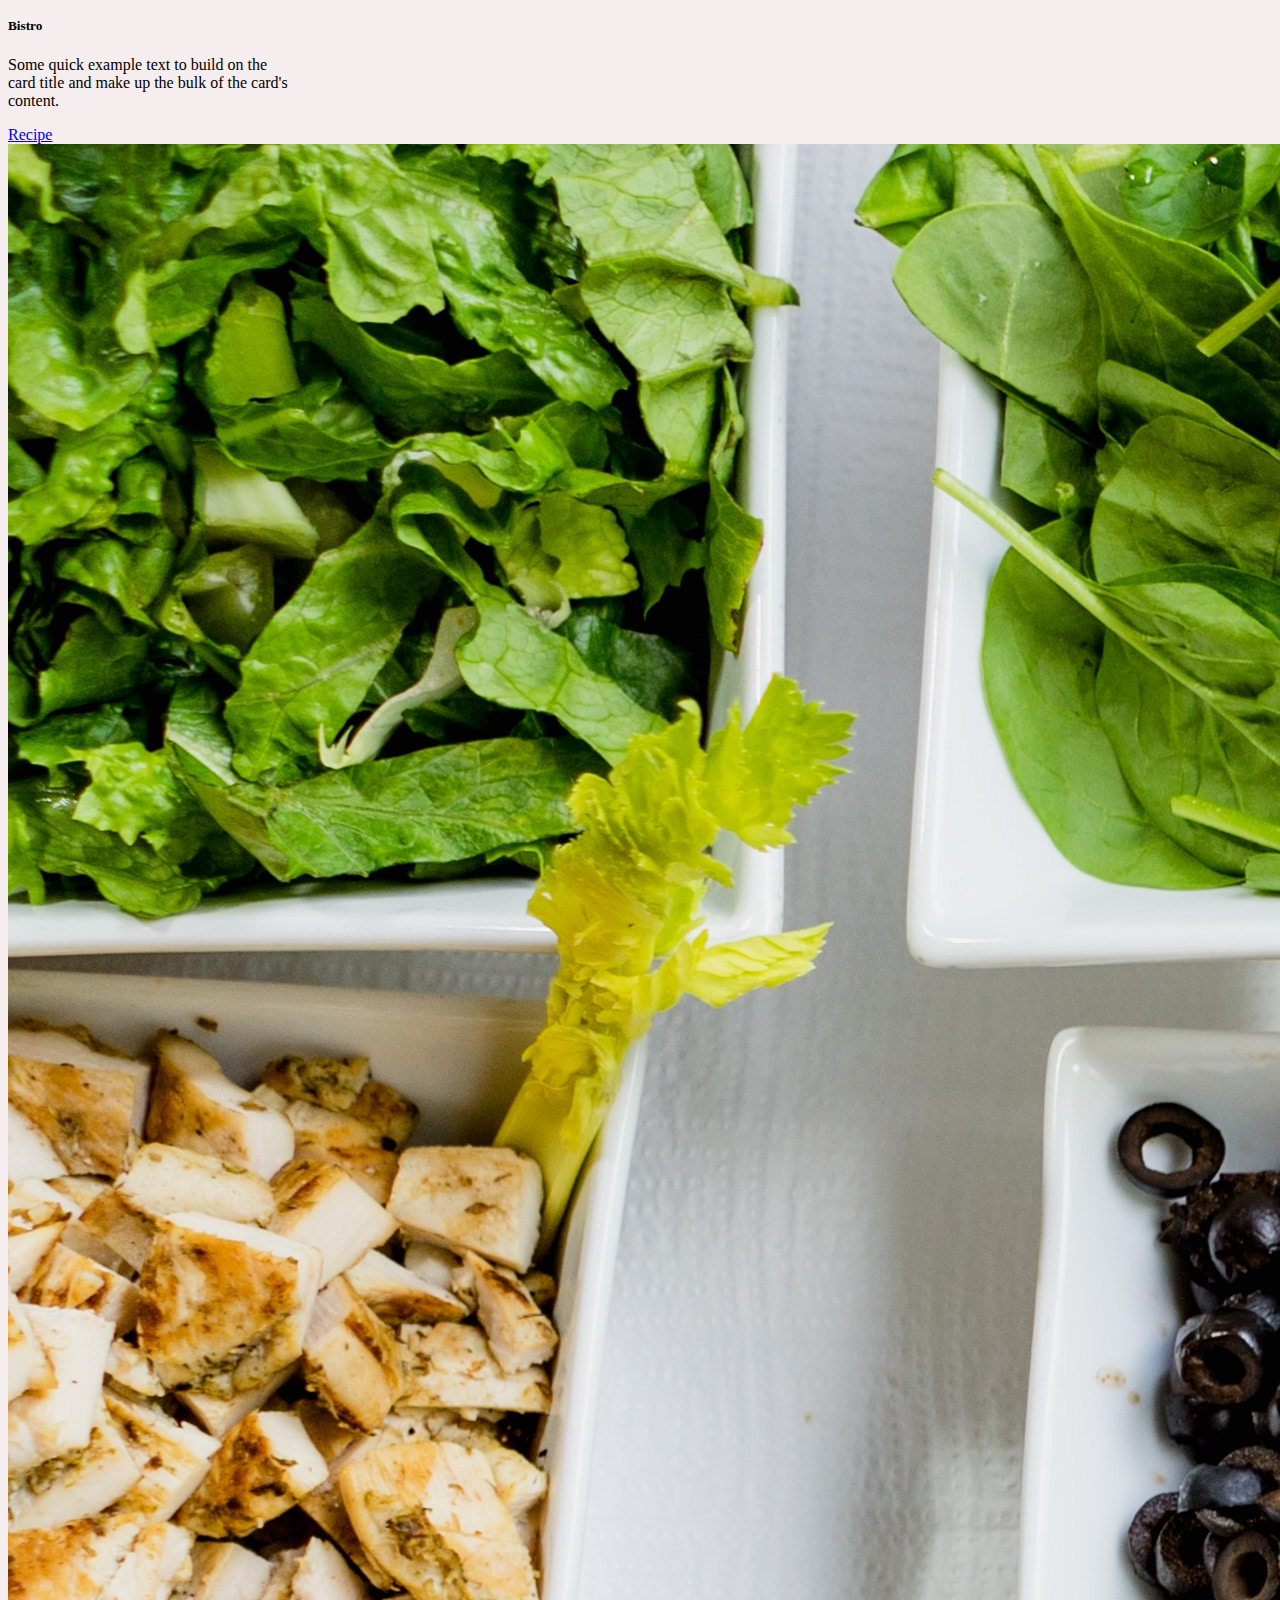
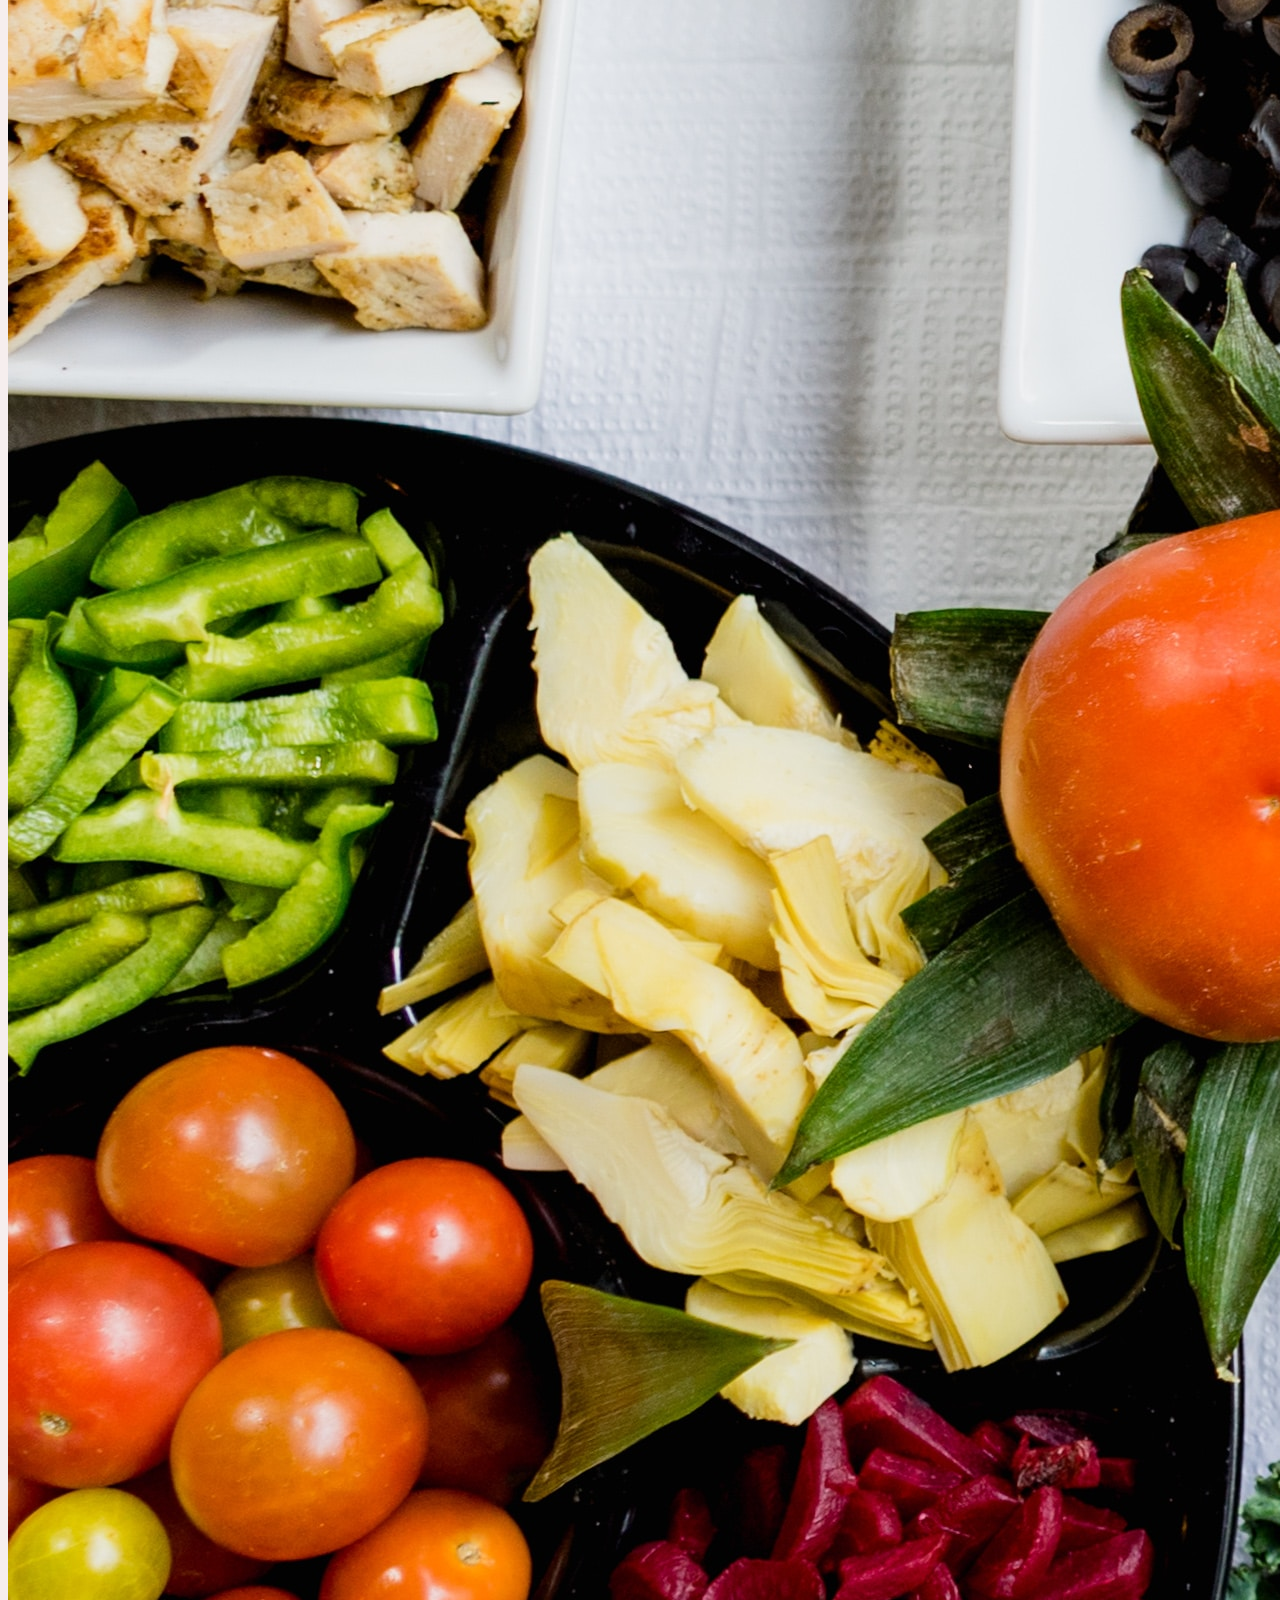
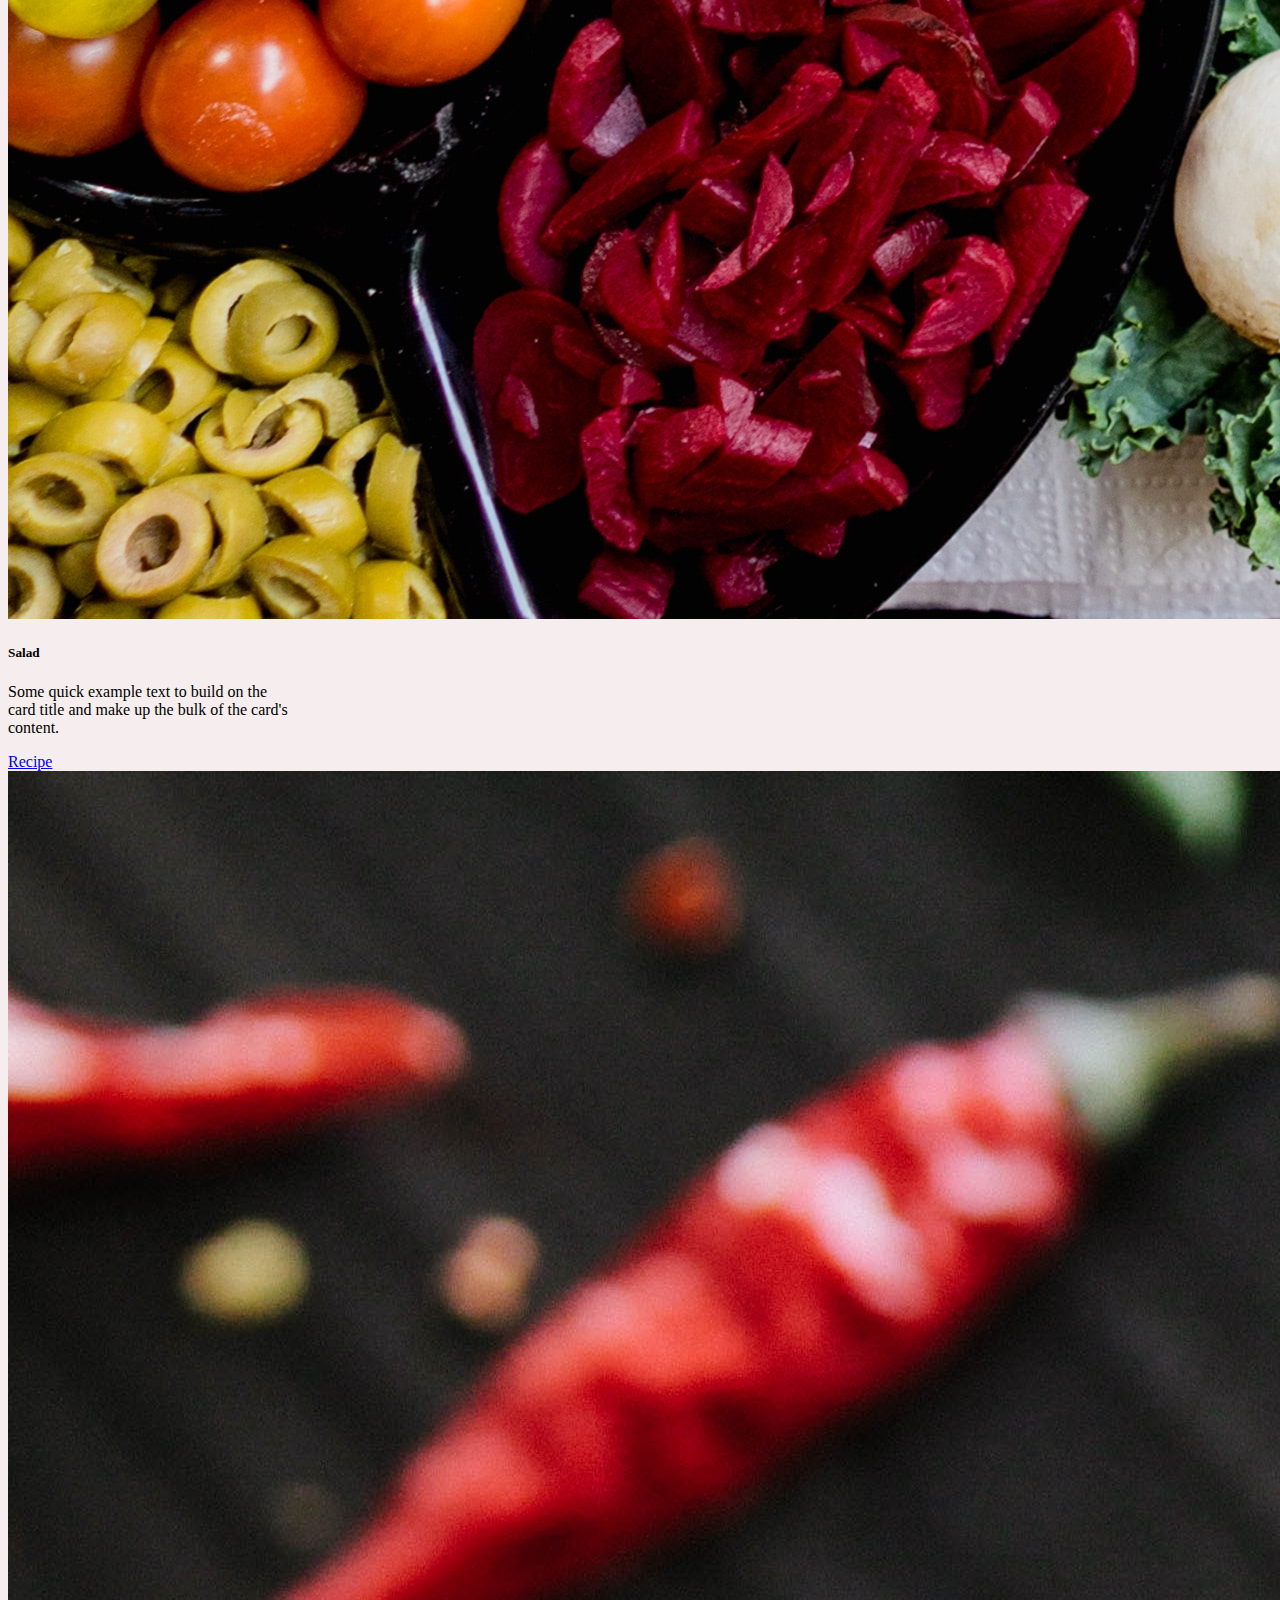
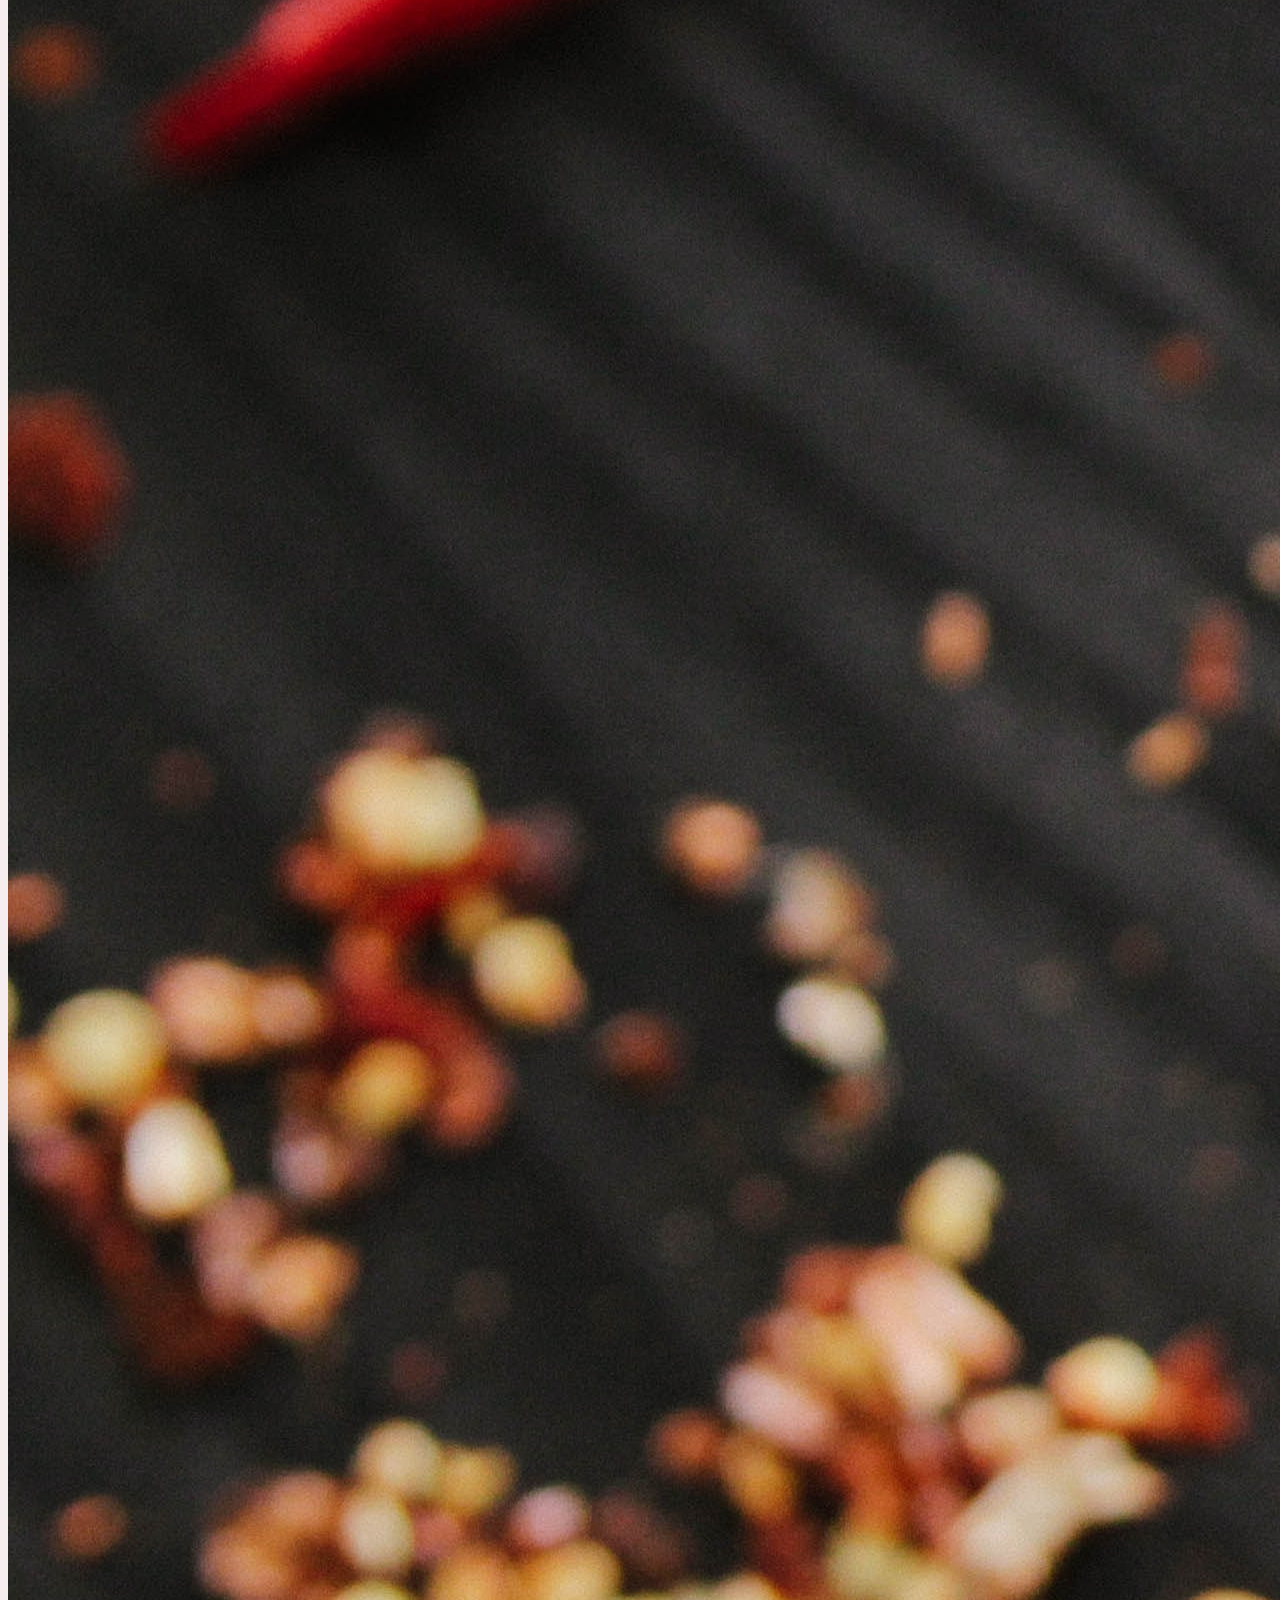
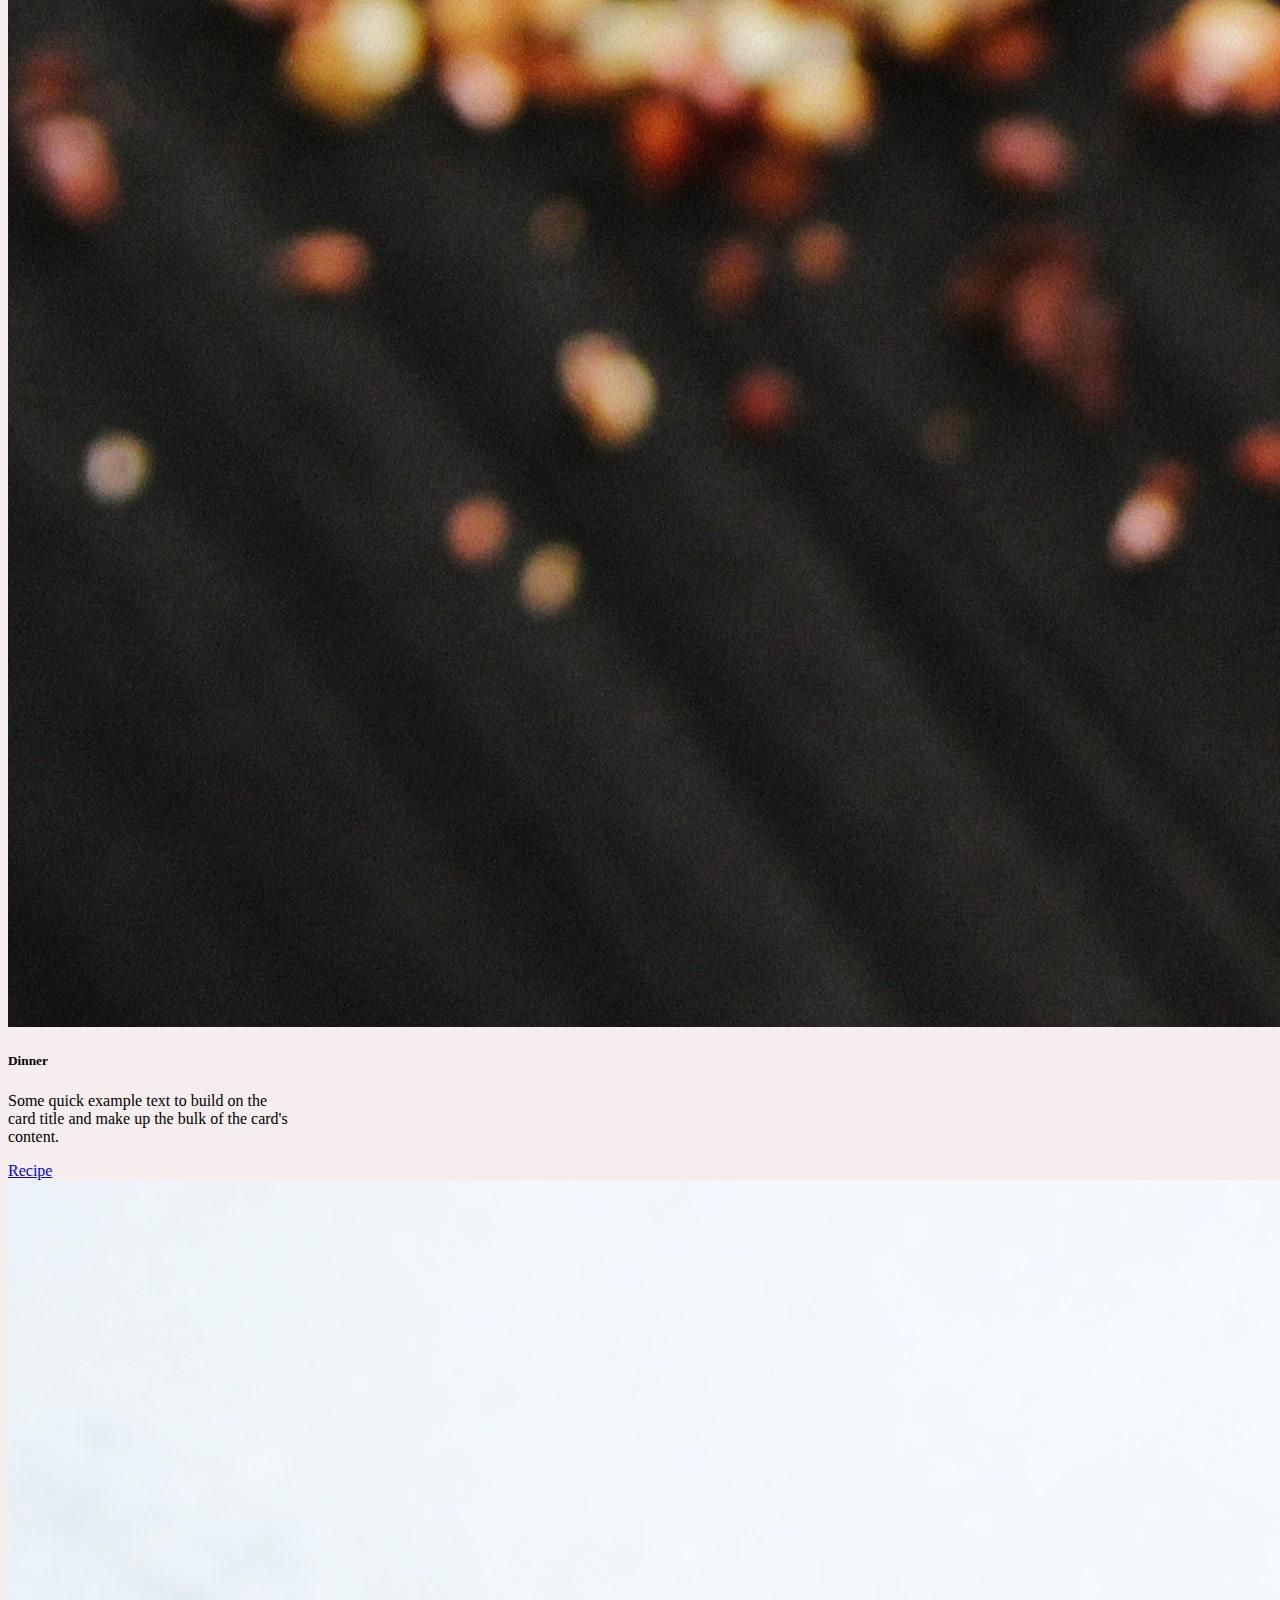
==== commit f674d5c4: "homepage" ====
--- a/index.html
+++ b/index.html
@@ -1,41 +1,401 @@
 <!DOCTYPE html>
 <html lang="en">
+  <head>
+    <meta charset="UTF-8" />
+    <meta http-equiv="X-UA-Compatible" content="IE=edge" />
+    <meta name="viewport" content="width=device-width, initial-scale=1.0" />
+    <link
+      href="https://cdn.jsdelivr.net/npm/bootstrap@5.3.0-alpha3/dist/css/bootstrap.min.css"
+      rel="stylesheet"
+      integrity="sha384-KK94CHFLLe+nY2dmCWGMq91rCGa5gtU4mk92HdvYe+M/SXH301p5ILy+dN9+nJOZ"
+      crossorigin="anonymous"
+    />
+    <link rel="stylesheet" href="./styles.css" />
+    <script src="index.js"></script>
+    <title>Cookbook</title>
+  </head>
+  <body>
+    <header class="header-container">
+      <!-- navbar section -->
+      <nav class="navbar bg-body-tertiary">
+        <div class="container">
+          <a class="navbar-brand">Cook It Up</a>
+          <ul class="nav justify-content-end">
+            <li class="nav-item">
+              <a class="nav-link active" aria-current="page" href="#">Home</a>
+            </li>
+            <li class="nav-item">
+              <a class="nav-link" href="#">About</a>
+            </li>
+            <li class="nav-item">
+              <a class="nav-link" href="#">Events</a>
+            </li>
+            <li class="nav-item">
+              <a class="nav-link" href="#">Book Us</a>
+            </li>
+            <li class="nav-item">
+              <a class="nav-link" href="#">Contacts</a>
+            </li>
+          </ul>
+        </div>
+      </nav>
+    </header>
+    <!-- Sidebar -->
 
-<head>
-    <meta charset="UTF-8">
-    <meta http-equiv="X-UA-Compatible" content="IE=edge">
-    <meta name="viewport" content="width=device-width, initial-scale=1.0">
-    <title>Cookbook</title>
-    <link rel="stylesheet" href="styles.css">
-    <link href="https://cdn.jsdelivr.net/npm/bootstrap@5.3.0-alpha3/dist/css/bootstrap.min.css" rel="stylesheet"
-        integrity="sha384-KK94CHFLLe+nY2dmCWGMq91rCGa5gtU4mk92HdvYe+M/SXH301p5ILy+dN9+nJOZ" crossorigin="anonymous">
-</head>
+    <div class="container-fluid">
+      <div class="row">
+        <div class="col-md-2">
+          <h2 class="side-title">
+            <!-- <img src="./icons/icons8-salt-bae-50.png" /> -->
+            Our popular Recipes
+          </h2>
+          <div class="sidebar text-center">
+            <select id="recipe-list">
+              <option value="">What do you need now?</option>
+              <optgroup label="Breakfast">
+                <option value="">Recipe 1</option>
+                <option value="">Recipe 1</option>
+                <option value="">Recipe 1</option>
+              </optgroup>
+              <optgroup label="Brunch">
+                <option value="">Recipe 1</option>
+                <option value="">Recipe 1</option>
+                <option value="">Recipe 1</option>
+              </optgroup>
+              <optgroup label="Lunch">
+                <option value="../recipes/rosemarypotatoess.html">
+                  Rosemary Potatoes
+                </option>
+                <option value="../recipes/friedrice.html">Fried Rice</option>
+                <option value="../recipes/spareribs.html">Spare Ribs</option>
+              </optgroup>
+              <optgroup label="Dinner">
+                <option value="">Recipe 1</option>
+                <option value="">Recipe 1</option>
+                <option value="">Recipe 1</option>
+              </optgroup>
+              <optgroup label="Desserts">
+                <option value="">Recipe 1</option>
+                <option value="">Recipe 1</option>
+                <option value="">Recipe 1</option>
+              </optgroup>
+            </select>
+          </div>
+        </div>
+        <!-- Main content -->
+        <div class="col-md-8">
+          <div class="main-content">
+            <!-- Main content goes here -->
+            <div id="carouselExampleCaptions" class="carousel slide">
+              <div class="carousel-indicators">
+                <button
+                  type="button"
+                  data-bs-target="#carouselExampleCaptions"
+                  data-bs-slide-to="0"
+                  class="active"
+                  aria-current="true"
+                  aria-label="Slide 1"
+                ></button>
+                <button
+                  type="button"
+                  data-bs-target="#carouselExampleCaptions"
+                  data-bs-slide-to="1"
+                  aria-label="Slide 2"
+                ></button>
+                <button
+                  type="button"
+                  data-bs-target="#carouselExampleCaptions"
+                  data-bs-slide-to="2"
+                  aria-label="Slide 3"
+                ></button>
+                <button
+                  type="button"
+                  data-bs-target="#carouselExampleCaptions"
+                  data-bs-slide-to="3"
+                  aria-label="Slide 4"
+                ></button>
+                <button
+                  type="button"
+                  data-bs-target="#carouselExampleCaptions"
+                  data-bs-slide-to="4"
+                  aria-label="Slide 5"
+                ></button>
+                <button
+                  type="button"
+                  data-bs-target="#carouselExampleCaptions"
+                  data-bs-slide-to="5"
+                  aria-label="Slide 6"
+                ></button>
+                <button
+                  type="button"
+                  data-bs-target="#carouselExampleCaptions"
+                  data-bs-slide-to="6"
+                  aria-label="Slide 7"
+                ></button>
+              </div>
+              <div class="carousel-inner">
+                <div class="carousel-item active">
+                  <img
+                    src="./img/carousselimg/caroussel1.jpg"
+                    class="d-block w-100"
+                    alt="..."
+                    width="400"
+                    height="600"
+                  />
+                  <div class="carousel-caption d-none d-md-block">
+                    <!-- <h5>First slide label</h5> -->
+                    <p>There is no sincerer love than the love of food."</p>
+                  </div>
+                </div>
+                <div class="carousel-item">
+                  <img
+                    src="./img/carousselimg/caroussl2.jpg"
+                    class="d-block w-100"
+                    alt="..."
+                    width="400"
+                    height="600"
+                  />
+                  <div class="carousel-caption d-none d-md-block">
+                    <!-- <h5>Second slide label</h5> -->
+                    <p>People who love to eat are always the best people.</p>
+                  </div>
+                </div>
+                <div class="carousel-item">
+                  <img
+                    src="./img/carousselimg/caroussel3.jpg"
+                    class="d-block w-100"
+                    alt="..."
+                    width="400"
+                    height="600"
+                  />
+                  <div class="carousel-caption d-none d-md-block">
+                    <!-- <h5>Third slide label</h5> -->
+                    <p>Food is not just eating energy. It's an experience.</p>
+                  </div>
+                </div>
+                <!-- added images -->
+                <div class="carousel-item">
+                  <img
+                    src="./img/carousselimg/caroussel4.jpg"
+                    class="d-block w-100"
+                    alt="..."
+                    width="400"
+                    height="600"
+                  />
+                  <div class="carousel-caption d-none d-md-block">
+                    <!-- <h5>fourth slide label</h5> -->
+                    <p>Food is symbolic of love when words are inadequate.</p>
+                  </div>
+                </div>
+                <div class="carousel-item">
+                  <img
+                    src="./img/carousselimg/caroussel5.jpg"
+                    class="d-block w-100"
+                    alt="..."
+                    width="400"
+                    height="600"
+                  />
+                  <div class="carousel-caption d-none d-md-block">
+                    <!-- <h5>fifth slide label</h5> -->
+                    <p>People who love to eat are always the best people.</p>
+                  </div>
+                </div>
+                <div class="carousel-item">
+                  <img
+                    src="./img/carousselimg/caroussel6.jpg"
+                    class="d-block w-100"
+                    alt="..."
+                    width="400"
+                    height="600"
+                  />
+                  <div class="carousel-caption d-none d-md-block">
+                    <!-- <h5>sixth slide label</h5> -->
+                    <p>
+                      One cannot think well, love well, sleep well, if one has
+                      not dined well.
+                    </p>
+                  </div>
+                </div>
+                <div class="carousel-item">
+                  <img
+                    src="./img/carousselimg/caroussel7.jpg"
+                    class="d-block w-100"
+                    alt="..."
+                    width="400"
+                    height="600"
+                  />
+                  <div class="carousel-caption d-none d-md-block">
+                    <!-- <h5>Seventh slide label</h5> -->
+                    <p>Food is symbolic of love when words are inadequate.</p>
+                  </div>
+                </div>
+              </div>
+              <!-- the end of images corousel -->
+              <button
+                class="carousel-control-prev"
+                type="button"
+                data-bs-target="#carouselExampleCaptions"
+                data-bs-slide="prev"
+              >
+                <span
+                  class="carousel-control-prev-icon"
+                  aria-hidden="true"
+                ></span>
+                <span class="visually-hidden">Previous</span>
+              </button>
+              <button
+                class="carousel-control-next"
+                type="button"
+                data-bs-target="#carouselExampleCaptions"
+                data-bs-slide="next"
+              >
+                <span
+                  class="carousel-control-next-icon"
+                  aria-hidden="true"
+                ></span>
+                <span class="visually-hidden">Next</span>
+              </button>
+            </div>
 
-<body>
-    <div class="sidebar">
-        <h2>World finest recipes</h2>
-        <h3>choosen by Alina, Anne & Joram</h3>
-        <select id="recipe-list">
-            <option value="">What do you need now?</option>
-            <optgroup label="Main Dishes">
-                <option value="./recipes/falafelCurry.html">Falafel Curry</option>
-                <option value="./recipes/gnocchi.html">Gnocchi</option>
-                <option value="./recipes/carbonara.html">Carbonara</option>
-            </optgroup>
-
-            <optgroup label="Desserts">
-                <option value="./mousseChoc">Mousse au Chocolat</option>
-            </optgroup>
-        </select>
+            <div class="container-paragraph">
+              <h2>Looking for inspiration in the kitchen?</h2>
+              Our collection of delicious and easy-to-follow recipes will help
+              you whip up everything from quick weeknight dinners to
+              show-stopping desserts. Whether you're a seasoned home cook or
+              just getting started, our recipes are designed to be approachable
+              and fun, with step-by-step instructions and helpful tips to guide
+              you every step of the way. From classic comfort foods like mac and
+              cheese and meatloaf, to more exotic dishes like pad thai and tikka
+              masala, we've got something for every taste and occasion. So roll
+              up your sleeves, grab your apron, and let's get cooking!
+            </div>
+          </div>
+          <hr />
+          <section>
+            <div class="container-fluid">
+              <div class="row">
+                <div class="col-md-3">
+                  <div class="container text-center">
+                    <div class="row align-items-center">
+                      <div class="card" style="width: 18rem">
+                        <img
+                          src="./img/carousselimg/caroussel9.jpg"
+                          class="card-img-top"
+                          alt="..."
+                        />
+                        <div class="card-body">
+                          <h5 class="card-title">Bistro</h5>
+                          <p class="card-text">
+                            Some quick example text to build on the card title
+                            and make up the bulk of the card's content.
+                          </p>
+                          <a href="#" class="btn btn-primary">Recipe</a>
+                        </div>
+                      </div>
+                    </div>
+                  </div>
+                </div>
+                <div class="col-md-3">
+                  <div class="container text-center">
+                    <div class="row align-items-center">
+                      <div class="card" style="width: 18rem">
+                        <img
+                          src="./img/carousselimg/caroussel8.jpg"
+                          class="card-img-top"
+                          alt="..."
+                        />
+                        <div class="card-body">
+                          <h5 class="card-title">Salad</h5>
+                          <p class="card-text">
+                            Some quick example text to build on the card title
+                            and make up the bulk of the card's content.
+                          </p>
+                          <a href="#" class="btn btn-primary">Recipe</a>
+                        </div>
+                      </div>
+                    </div>
+                  </div>
+                </div>
+                <div class="col-md-3">
+                  <div class="container text-center">
+                    <div class="row align-items-center">
+                      <div class="card" style="width: 18rem">
+                        <img
+                          src="./img/carousselimg/caroussel7.jpg"
+                          class="card-img-top"
+                          alt="..."
+                        />
+                        <div class="card-body">
+                          <h5 class="card-title">Dinner</h5>
+                          <p class="card-text">
+                            Some quick example text to build on the card title
+                            and make up the bulk of the card's content.
+                          </p>
+                          <a href="#" class="btn btn-primary">Recipe</a>
+                        </div>
+                      </div>
+                    </div>
+                  </div>
+                </div>
+                <div class="col-md-3">
+                  <div class="container text-center">
+                    <div class="row align-items-center">
+                      <div class="card" style="width: 18rem">
+                        <img
+                          src="./img/carousselimg/caroussel6.jpg"
+                          class="card-img-top"
+                          alt="..."
+                        />
+                        <div class="card-body">
+                          <h5 class="card-title">Wellness</h5>
+                          <p class="card-text">
+                            Some quick example text to build on the card title
+                            and make up the bulk of the card's content.
+                          </p>
+                          <a href="#" class="btn btn-primary">Recipe</a>
+                        </div>
+                      </div>
+                    </div>
+                  </div>
+                </div>
+              </div>
+            </div>
+          </section>
+          <hr />
+        </div>
+      </div>
     </div>
+    <footer>
+      <div class="card">
+        <div class="card-header text-center">Quote</div>
+        <div class="card-body text-center">
+          <blockquote class="blockquote mb-0">
+            <p class="container-quote">
+              "The presentation of the dishes is a work of art! The colors, the
+              shapes, the textures. It's like a masterpiece on a plate. And the
+              taste is just as impressive as the visual appeal. It's clear that
+              the chef not only has a mastery of flavor, but also a talent for
+              presentation. I almost don't want to eat it, it's so beautiful!".
+            </p>
+            <footer class="blockquote-footer">
+              Satisfied Client <cite title="Source Title">Reviews</cite>
+            </footer>
+          </blockquote>
+        </div>
+      </div>
+    </footer>
     <div class="content">
-        <iframe id="recipe-iframe" src=""></iframe>
+      <iframe id="recipe-iframe" src=""></iframe>
     </div>
-
-    <script src="index.js"></script>
-    <script src="https://cdn.jsdelivr.net/npm/bootstrap@5.3.0-alpha3/dist/js/bootstrap.bundle.min.js"
-        integrity="sha384-ENjdO4Dr2bkBIFxQpeoTz1HIcje39Wm4jDKdf19U8gI4ddQ3GYNS7NTKfAdVQSZe"
-        crossorigin="anonymous"></script>
-</body>
-
-</html>+    <script
+      src="https://cdn.jsdelivr.net/npm/@popperjs/core@2.11.7/dist/umd/popper.min.js"
+      integrity="sha384-zYPOMqeu1DAVkHiLqWBUTcbYfZ8osu1Nd6Z89ify25QV9guujx43ITvfi12/QExE"
+      crossorigin="anonymous"
+    ></script>
+    <script
+      src="https://cdn.jsdelivr.net/npm/bootstrap@5.3.0-alpha3/dist/js/bootstrap.min.js"
+      integrity="sha384-Y4oOpwW3duJdCWv5ly8SCFYWqFDsfob/3GkgExXKV4idmbt98QcxXYs9UoXAB7BZ"
+      crossorigin="anonymous"
+    ></script>
+  </body>
+</html>
--- a/styles.css
+++ b/styles.css
@@ -1,14 +1,59 @@
-iframe {
-    width: 100%;
-    height: 80vh;
+body{
+    background-color: rgb(246, 238, 238);
 }
-
-th {
-    background-color: aquamarine;
+#main-recipe {
+    background-image:url("https://images.unsplash.com/photo-1615800098799-0ccb261b1f92?ixlib=rb-4.0.3&ixid=MnwxMjA3fDB8MHxwaG90by1wYWdlfHx8fGVufDB8fHx8&auto=format&fit=crop&w=1010&q=80");
+    background-size: cover;
+  background-position: center center;
+  background-attachment: fixed;
+  opacity: 0.8;
+  font-weight: 600;
 }
-
-th,
-td {
-    border: 1px solid black;
-    text-align: left;
-}+#recipe-img{
+    position: relative;
+    display: inline-block;
+    padding-bottom: 10px;
+}
+a:hover img::after {
+    content: attr(title);
+    display: block;
+    position: absolute;
+    bottom: 100%;
+    left: 50%;
+    transform: translateX(-50%);
+    padding: 5px;
+    background: #fff;
+    border: 1px solid #ccc;
+}
+.nav-link {
+    color: black;
+    padding: 20px;
+}
+#recipe-list {
+    padding: 5px;
+}
+.container-paragraph {
+    font-family:'Gill Sans', 'Gill Sans MT', Calibri, 'Trebuchet MS', sans-serif;
+    padding-top: 30px;
+    font-size: larger;
+    font-weight: lighter;
+}
+hr {
+    padding-bottom: 20px;
+}
+.cards-container {
+    margin-top: 20px;
+}
+.card {
+    background-color: rgb(246, 238, 238);
+    border: none;
+}
+.container-quote {
+    font-family:'Gill Sans', 'Gill Sans MT', Calibri, 'Trebuchet MS', sans-serif;
+    font-size: medium;
+    font-weight: lighter;
+}
+.side-title {
+text-align: center;
+padding-top: 10px;
+}
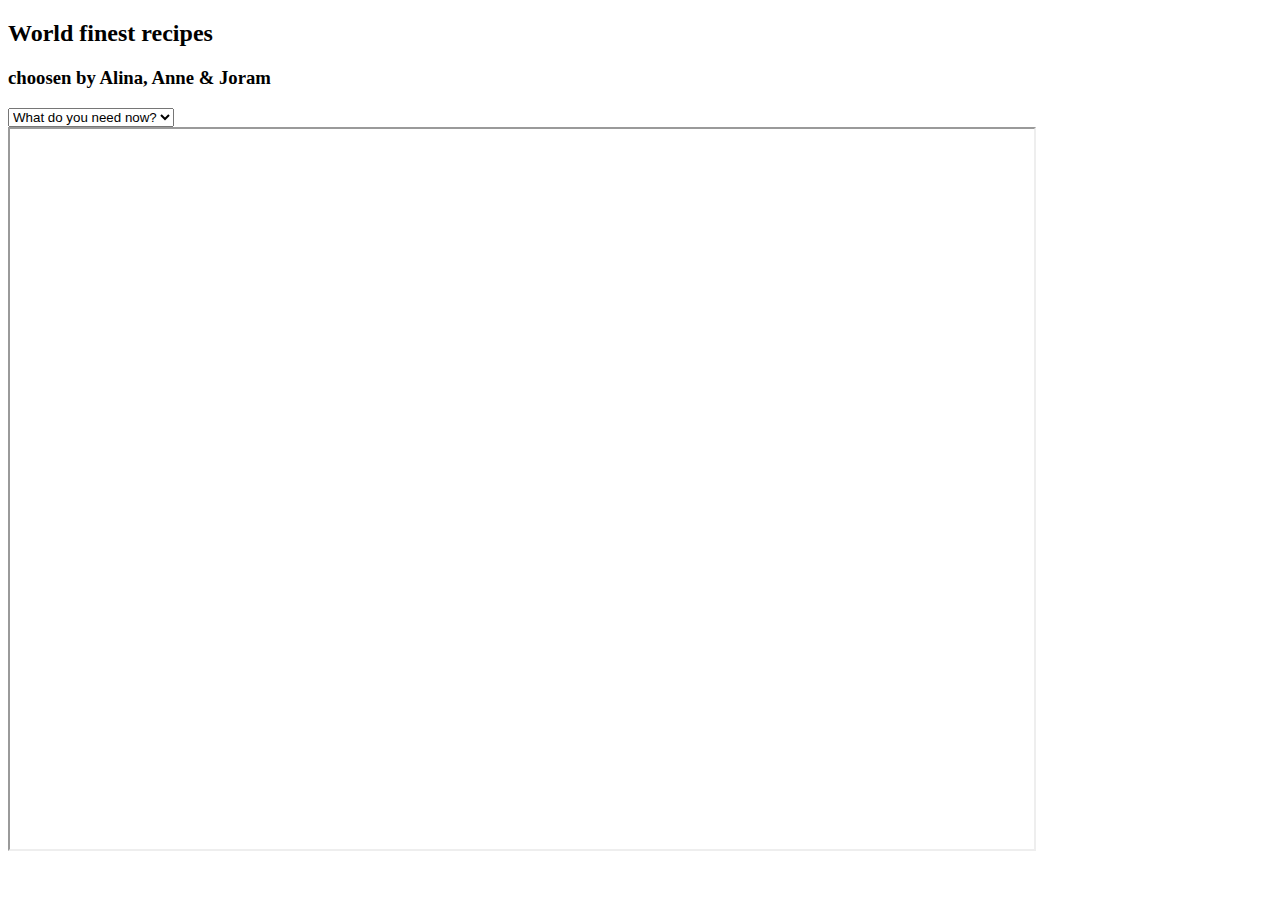
==== commit e197ce35: "onclick alert" ====
--- a/index.html
+++ b/index.html
@@ -1,401 +1,41 @@
 <!DOCTYPE html>
 <html lang="en">
-  <head>
-    <meta charset="UTF-8" />
-    <meta http-equiv="X-UA-Compatible" content="IE=edge" />
-    <meta name="viewport" content="width=device-width, initial-scale=1.0" />
-    <link
-      href="https://cdn.jsdelivr.net/npm/bootstrap@5.3.0-alpha3/dist/css/bootstrap.min.css"
-      rel="stylesheet"
-      integrity="sha384-KK94CHFLLe+nY2dmCWGMq91rCGa5gtU4mk92HdvYe+M/SXH301p5ILy+dN9+nJOZ"
-      crossorigin="anonymous"
-    />
-    <link rel="stylesheet" href="./styles.css" />
+
+<head>
+    <meta charset="UTF-8">
+    <meta http-equiv="X-UA-Compatible" content="IE=edge">
+    <meta name="viewport" content="width=device-width, initial-scale=1.0">
+    <title>Cookbook</title>
+    <link rel="stylesheet" href="./styles.css">
+    <link href="https://cdn.jsdelivr.net/npm/bootstrap@5.3.0-alpha3/dist/css/bootstrap.min.css" rel="stylesheet"
+        integrity="sha384-KK94CHFLLe+nY2dmCWGMq91rCGa5gtU4mk92HdvYe+M/SXH301p5ILy+dN9+nJOZ" crossorigin="anonymous">
+</head>
+
+<body>
+    <div class="sidebar">
+        <h2>World finest recipes</h2>
+        <h3>choosen by Alina, Anne & Joram</h3>
+        <select id="recipe-list">
+            <option value="">What do you need now?</option>
+            <optgroup label="Main Dishes">
+                <option value="./recipes/falafelCurry.html">Falafel Curry</option>
+                <option value="./recipes/gnocchi.html">Gnocchi</option>
+                <option value="./recipes/carbonara.html">Carbonara</option>
+            </optgroup>
+
+            <optgroup label="Desserts">
+                <option value="./mousseChoc">Mousse au Chocolat</option>
+            </optgroup>
+        </select>
+    </div>
+    <div class="content">
+        <iframe id="recipe-iframe" src=""></iframe>
+    </div>
+
     <script src="index.js"></script>
-    <title>Cookbook</title>
-  </head>
-  <body>
-    <header class="header-container">
-      <!-- navbar section -->
-      <nav class="navbar bg-body-tertiary">
-        <div class="container">
-          <a class="navbar-brand">Cook It Up</a>
-          <ul class="nav justify-content-end">
-            <li class="nav-item">
-              <a class="nav-link active" aria-current="page" href="#">Home</a>
-            </li>
-            <li class="nav-item">
-              <a class="nav-link" href="#">About</a>
-            </li>
-            <li class="nav-item">
-              <a class="nav-link" href="#">Events</a>
-            </li>
-            <li class="nav-item">
-              <a class="nav-link" href="#">Book Us</a>
-            </li>
-            <li class="nav-item">
-              <a class="nav-link" href="#">Contacts</a>
-            </li>
-          </ul>
-        </div>
-      </nav>
-    </header>
-    <!-- Sidebar -->
+    <script src="https://cdn.jsdelivr.net/npm/bootstrap@5.3.0-alpha3/dist/js/bootstrap.bundle.min.js"
+        integrity="sha384-ENjdO4Dr2bkBIFxQpeoTz1HIcje39Wm4jDKdf19U8gI4ddQ3GYNS7NTKfAdVQSZe"
+        crossorigin="anonymous"></script>
+</body>
 
-    <div class="container-fluid">
-      <div class="row">
-        <div class="col-md-2">
-          <h2 class="side-title">
-            <!-- <img src="./icons/icons8-salt-bae-50.png" /> -->
-            Our popular Recipes
-          </h2>
-          <div class="sidebar text-center">
-            <select id="recipe-list">
-              <option value="">What do you need now?</option>
-              <optgroup label="Breakfast">
-                <option value="">Recipe 1</option>
-                <option value="">Recipe 1</option>
-                <option value="">Recipe 1</option>
-              </optgroup>
-              <optgroup label="Brunch">
-                <option value="">Recipe 1</option>
-                <option value="">Recipe 1</option>
-                <option value="">Recipe 1</option>
-              </optgroup>
-              <optgroup label="Lunch">
-                <option value="../recipes/rosemarypotatoess.html">
-                  Rosemary Potatoes
-                </option>
-                <option value="../recipes/friedrice.html">Fried Rice</option>
-                <option value="../recipes/spareribs.html">Spare Ribs</option>
-              </optgroup>
-              <optgroup label="Dinner">
-                <option value="">Recipe 1</option>
-                <option value="">Recipe 1</option>
-                <option value="">Recipe 1</option>
-              </optgroup>
-              <optgroup label="Desserts">
-                <option value="">Recipe 1</option>
-                <option value="">Recipe 1</option>
-                <option value="">Recipe 1</option>
-              </optgroup>
-            </select>
-          </div>
-        </div>
-        <!-- Main content -->
-        <div class="col-md-8">
-          <div class="main-content">
-            <!-- Main content goes here -->
-            <div id="carouselExampleCaptions" class="carousel slide">
-              <div class="carousel-indicators">
-                <button
-                  type="button"
-                  data-bs-target="#carouselExampleCaptions"
-                  data-bs-slide-to="0"
-                  class="active"
-                  aria-current="true"
-                  aria-label="Slide 1"
-                ></button>
-                <button
-                  type="button"
-                  data-bs-target="#carouselExampleCaptions"
-                  data-bs-slide-to="1"
-                  aria-label="Slide 2"
-                ></button>
-                <button
-                  type="button"
-                  data-bs-target="#carouselExampleCaptions"
-                  data-bs-slide-to="2"
-                  aria-label="Slide 3"
-                ></button>
-                <button
-                  type="button"
-                  data-bs-target="#carouselExampleCaptions"
-                  data-bs-slide-to="3"
-                  aria-label="Slide 4"
-                ></button>
-                <button
-                  type="button"
-                  data-bs-target="#carouselExampleCaptions"
-                  data-bs-slide-to="4"
-                  aria-label="Slide 5"
-                ></button>
-                <button
-                  type="button"
-                  data-bs-target="#carouselExampleCaptions"
-                  data-bs-slide-to="5"
-                  aria-label="Slide 6"
-                ></button>
-                <button
-                  type="button"
-                  data-bs-target="#carouselExampleCaptions"
-                  data-bs-slide-to="6"
-                  aria-label="Slide 7"
-                ></button>
-              </div>
-              <div class="carousel-inner">
-                <div class="carousel-item active">
-                  <img
-                    src="./img/carousselimg/caroussel1.jpg"
-                    class="d-block w-100"
-                    alt="..."
-                    width="400"
-                    height="600"
-                  />
-                  <div class="carousel-caption d-none d-md-block">
-                    <!-- <h5>First slide label</h5> -->
-                    <p>There is no sincerer love than the love of food."</p>
-                  </div>
-                </div>
-                <div class="carousel-item">
-                  <img
-                    src="./img/carousselimg/caroussl2.jpg"
-                    class="d-block w-100"
-                    alt="..."
-                    width="400"
-                    height="600"
-                  />
-                  <div class="carousel-caption d-none d-md-block">
-                    <!-- <h5>Second slide label</h5> -->
-                    <p>People who love to eat are always the best people.</p>
-                  </div>
-                </div>
-                <div class="carousel-item">
-                  <img
-                    src="./img/carousselimg/caroussel3.jpg"
-                    class="d-block w-100"
-                    alt="..."
-                    width="400"
-                    height="600"
-                  />
-                  <div class="carousel-caption d-none d-md-block">
-                    <!-- <h5>Third slide label</h5> -->
-                    <p>Food is not just eating energy. It's an experience.</p>
-                  </div>
-                </div>
-                <!-- added images -->
-                <div class="carousel-item">
-                  <img
-                    src="./img/carousselimg/caroussel4.jpg"
-                    class="d-block w-100"
-                    alt="..."
-                    width="400"
-                    height="600"
-                  />
-                  <div class="carousel-caption d-none d-md-block">
-                    <!-- <h5>fourth slide label</h5> -->
-                    <p>Food is symbolic of love when words are inadequate.</p>
-                  </div>
-                </div>
-                <div class="carousel-item">
-                  <img
-                    src="./img/carousselimg/caroussel5.jpg"
-                    class="d-block w-100"
-                    alt="..."
-                    width="400"
-                    height="600"
-                  />
-                  <div class="carousel-caption d-none d-md-block">
-                    <!-- <h5>fifth slide label</h5> -->
-                    <p>People who love to eat are always the best people.</p>
-                  </div>
-                </div>
-                <div class="carousel-item">
-                  <img
-                    src="./img/carousselimg/caroussel6.jpg"
-                    class="d-block w-100"
-                    alt="..."
-                    width="400"
-                    height="600"
-                  />
-                  <div class="carousel-caption d-none d-md-block">
-                    <!-- <h5>sixth slide label</h5> -->
-                    <p>
-                      One cannot think well, love well, sleep well, if one has
-                      not dined well.
-                    </p>
-                  </div>
-                </div>
-                <div class="carousel-item">
-                  <img
-                    src="./img/carousselimg/caroussel7.jpg"
-                    class="d-block w-100"
-                    alt="..."
-                    width="400"
-                    height="600"
-                  />
-                  <div class="carousel-caption d-none d-md-block">
-                    <!-- <h5>Seventh slide label</h5> -->
-                    <p>Food is symbolic of love when words are inadequate.</p>
-                  </div>
-                </div>
-              </div>
-              <!-- the end of images corousel -->
-              <button
-                class="carousel-control-prev"
-                type="button"
-                data-bs-target="#carouselExampleCaptions"
-                data-bs-slide="prev"
-              >
-                <span
-                  class="carousel-control-prev-icon"
-                  aria-hidden="true"
-                ></span>
-                <span class="visually-hidden">Previous</span>
-              </button>
-              <button
-                class="carousel-control-next"
-                type="button"
-                data-bs-target="#carouselExampleCaptions"
-                data-bs-slide="next"
-              >
-                <span
-                  class="carousel-control-next-icon"
-                  aria-hidden="true"
-                ></span>
-                <span class="visually-hidden">Next</span>
-              </button>
-            </div>
-
-            <div class="container-paragraph">
-              <h2>Looking for inspiration in the kitchen?</h2>
-              Our collection of delicious and easy-to-follow recipes will help
-              you whip up everything from quick weeknight dinners to
-              show-stopping desserts. Whether you're a seasoned home cook or
-              just getting started, our recipes are designed to be approachable
-              and fun, with step-by-step instructions and helpful tips to guide
-              you every step of the way. From classic comfort foods like mac and
-              cheese and meatloaf, to more exotic dishes like pad thai and tikka
-              masala, we've got something for every taste and occasion. So roll
-              up your sleeves, grab your apron, and let's get cooking!
-            </div>
-          </div>
-          <hr />
-          <section>
-            <div class="container-fluid">
-              <div class="row">
-                <div class="col-md-3">
-                  <div class="container text-center">
-                    <div class="row align-items-center">
-                      <div class="card" style="width: 18rem">
-                        <img
-                          src="./img/carousselimg/caroussel9.jpg"
-                          class="card-img-top"
-                          alt="..."
-                        />
-                        <div class="card-body">
-                          <h5 class="card-title">Bistro</h5>
-                          <p class="card-text">
-                            Some quick example text to build on the card title
-                            and make up the bulk of the card's content.
-                          </p>
-                          <a href="#" class="btn btn-primary">Recipe</a>
-                        </div>
-                      </div>
-                    </div>
-                  </div>
-                </div>
-                <div class="col-md-3">
-                  <div class="container text-center">
-                    <div class="row align-items-center">
-                      <div class="card" style="width: 18rem">
-                        <img
-                          src="./img/carousselimg/caroussel8.jpg"
-                          class="card-img-top"
-                          alt="..."
-                        />
-                        <div class="card-body">
-                          <h5 class="card-title">Salad</h5>
-                          <p class="card-text">
-                            Some quick example text to build on the card title
-                            and make up the bulk of the card's content.
-                          </p>
-                          <a href="#" class="btn btn-primary">Recipe</a>
-                        </div>
-                      </div>
-                    </div>
-                  </div>
-                </div>
-                <div class="col-md-3">
-                  <div class="container text-center">
-                    <div class="row align-items-center">
-                      <div class="card" style="width: 18rem">
-                        <img
-                          src="./img/carousselimg/caroussel7.jpg"
-                          class="card-img-top"
-                          alt="..."
-                        />
-                        <div class="card-body">
-                          <h5 class="card-title">Dinner</h5>
-                          <p class="card-text">
-                            Some quick example text to build on the card title
-                            and make up the bulk of the card's content.
-                          </p>
-                          <a href="#" class="btn btn-primary">Recipe</a>
-                        </div>
-                      </div>
-                    </div>
-                  </div>
-                </div>
-                <div class="col-md-3">
-                  <div class="container text-center">
-                    <div class="row align-items-center">
-                      <div class="card" style="width: 18rem">
-                        <img
-                          src="./img/carousselimg/caroussel6.jpg"
-                          class="card-img-top"
-                          alt="..."
-                        />
-                        <div class="card-body">
-                          <h5 class="card-title">Wellness</h5>
-                          <p class="card-text">
-                            Some quick example text to build on the card title
-                            and make up the bulk of the card's content.
-                          </p>
-                          <a href="#" class="btn btn-primary">Recipe</a>
-                        </div>
-                      </div>
-                    </div>
-                  </div>
-                </div>
-              </div>
-            </div>
-          </section>
-          <hr />
-        </div>
-      </div>
-    </div>
-    <footer>
-      <div class="card">
-        <div class="card-header text-center">Quote</div>
-        <div class="card-body text-center">
-          <blockquote class="blockquote mb-0">
-            <p class="container-quote">
-              "The presentation of the dishes is a work of art! The colors, the
-              shapes, the textures. It's like a masterpiece on a plate. And the
-              taste is just as impressive as the visual appeal. It's clear that
-              the chef not only has a mastery of flavor, but also a talent for
-              presentation. I almost don't want to eat it, it's so beautiful!".
-            </p>
-            <footer class="blockquote-footer">
-              Satisfied Client <cite title="Source Title">Reviews</cite>
-            </footer>
-          </blockquote>
-        </div>
-      </div>
-    </footer>
-    <div class="content">
-      <iframe id="recipe-iframe" src=""></iframe>
-    </div>
-    <script
-      src="https://cdn.jsdelivr.net/npm/@popperjs/core@2.11.7/dist/umd/popper.min.js"
-      integrity="sha384-zYPOMqeu1DAVkHiLqWBUTcbYfZ8osu1Nd6Z89ify25QV9guujx43ITvfi12/QExE"
-      crossorigin="anonymous"
-    ></script>
-    <script
-      src="https://cdn.jsdelivr.net/npm/bootstrap@5.3.0-alpha3/dist/js/bootstrap.min.js"
-      integrity="sha384-Y4oOpwW3duJdCWv5ly8SCFYWqFDsfob/3GkgExXKV4idmbt98QcxXYs9UoXAB7BZ"
-      crossorigin="anonymous"
-    ></script>
-  </body>
-</html>
+</html>--- a/styles.css
+++ b/styles.css
@@ -1,59 +1,29 @@
-body{
-    background-color: rgb(246, 238, 238);
+iframe {
+    width: 80vw;
+    height: 80vh;
 }
-#main-recipe {
-    background-image:url("https://images.unsplash.com/photo-1615800098799-0ccb261b1f92?ixlib=rb-4.0.3&ixid=MnwxMjA3fDB8MHxwaG90by1wYWdlfHx8fGVufDB8fHx8&auto=format&fit=crop&w=1010&q=80");
-    background-size: cover;
-  background-position: center center;
-  background-attachment: fixed;
-  opacity: 0.8;
-  font-weight: 600;
+
+
+th {
+    background-color: aquamarine;
 }
-#recipe-img{
-    position: relative;
-    display: inline-block;
-    padding-bottom: 10px;
+
+.recipebody {
+    width: 90%;
 }
-a:hover img::after {
-    content: attr(title);
-    display: block;
-    position: absolute;
-    bottom: 100%;
-    left: 50%;
-    transform: translateX(-50%);
-    padding: 5px;
-    background: #fff;
-    border: 1px solid #ccc;
+
+.recipetable {
+    min-width: 400px;
+    max-width: 600px;
 }
-.nav-link {
-    color: black;
-    padding: 20px;
+
+th,
+td {
+    border: 0.5 px solid black;
+    text-align: left;
 }
-#recipe-list {
-    padding: 5px;
-}
-.container-paragraph {
-    font-family:'Gill Sans', 'Gill Sans MT', Calibri, 'Trebuchet MS', sans-serif;
-    padding-top: 30px;
-    font-size: larger;
-    font-weight: lighter;
-}
-hr {
-    padding-bottom: 20px;
-}
-.cards-container {
-    margin-top: 20px;
-}
-.card {
-    background-color: rgb(246, 238, 238);
-    border: none;
-}
-.container-quote {
-    font-family:'Gill Sans', 'Gill Sans MT', Calibri, 'Trebuchet MS', sans-serif;
-    font-size: medium;
-    font-weight: lighter;
-}
-.side-title {
-text-align: center;
-padding-top: 10px;
-}
+
+
+button:hover {
+    cursor: pointer;
+}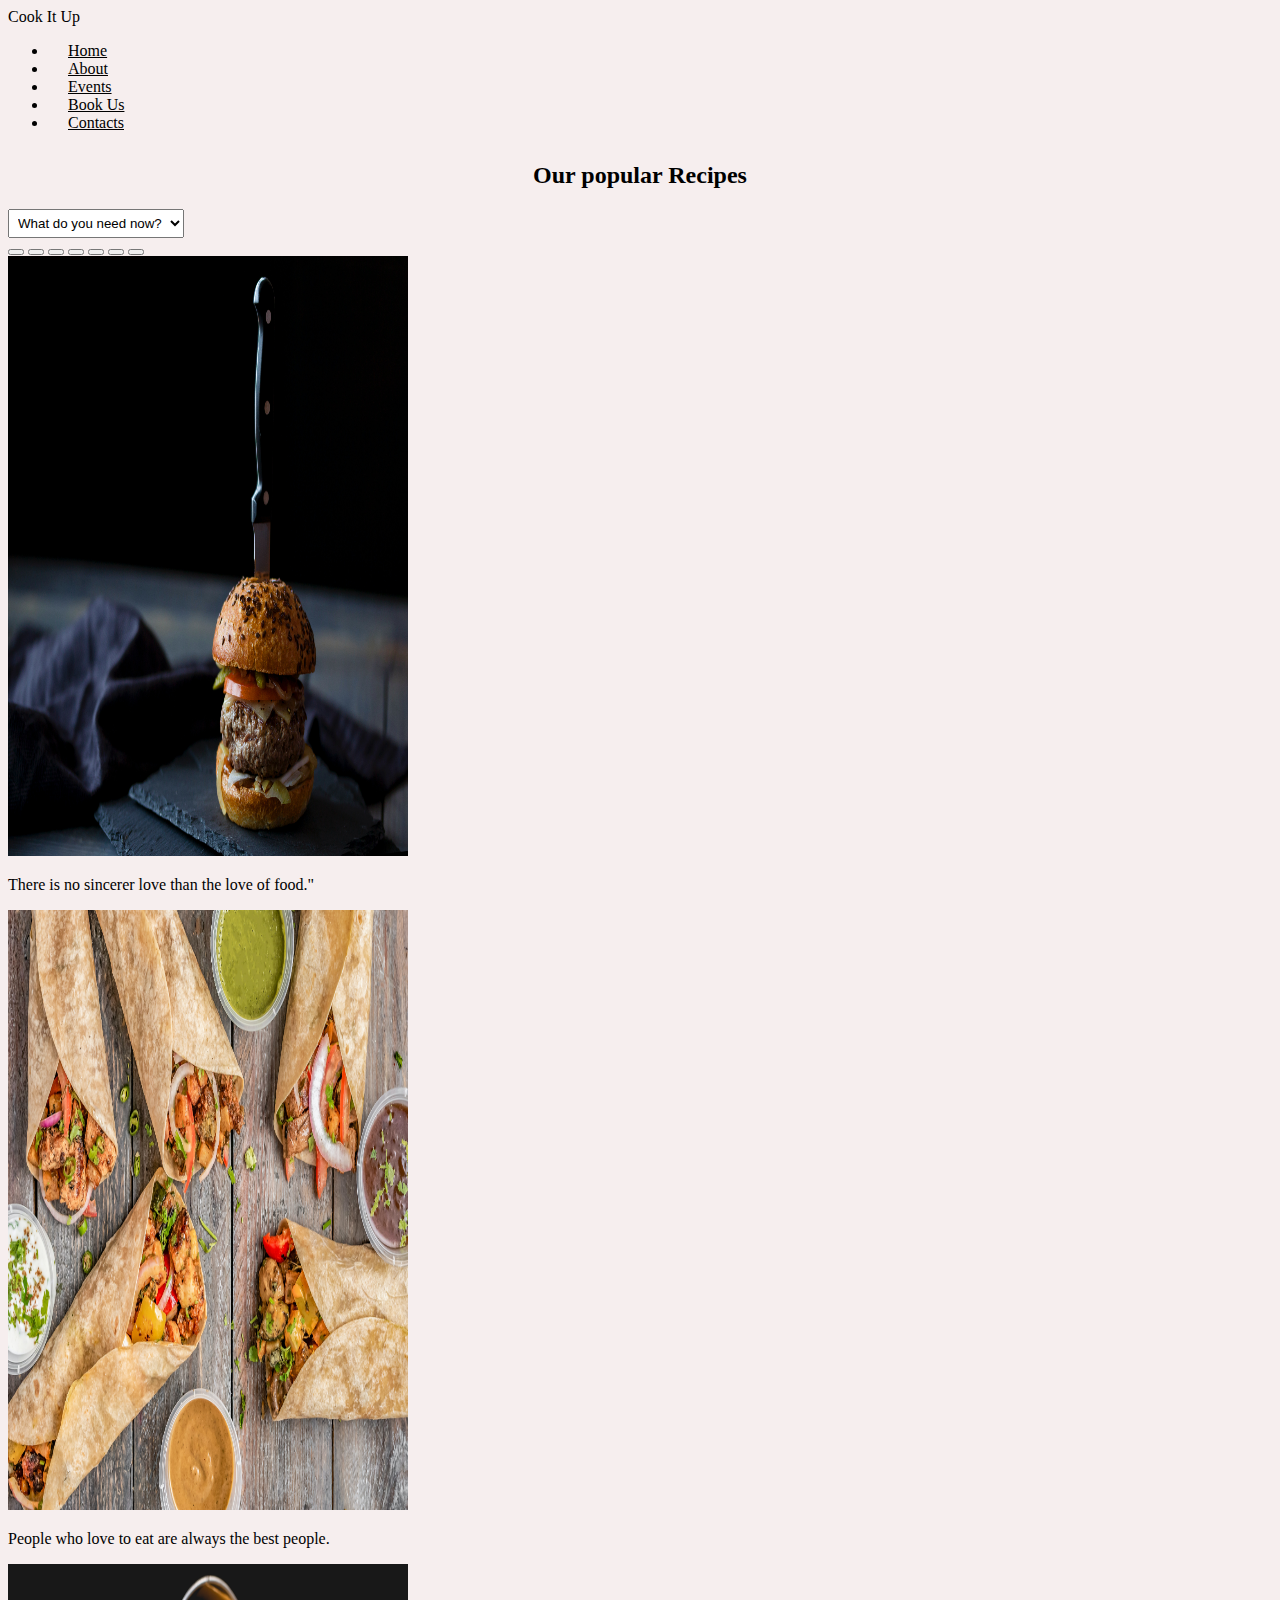
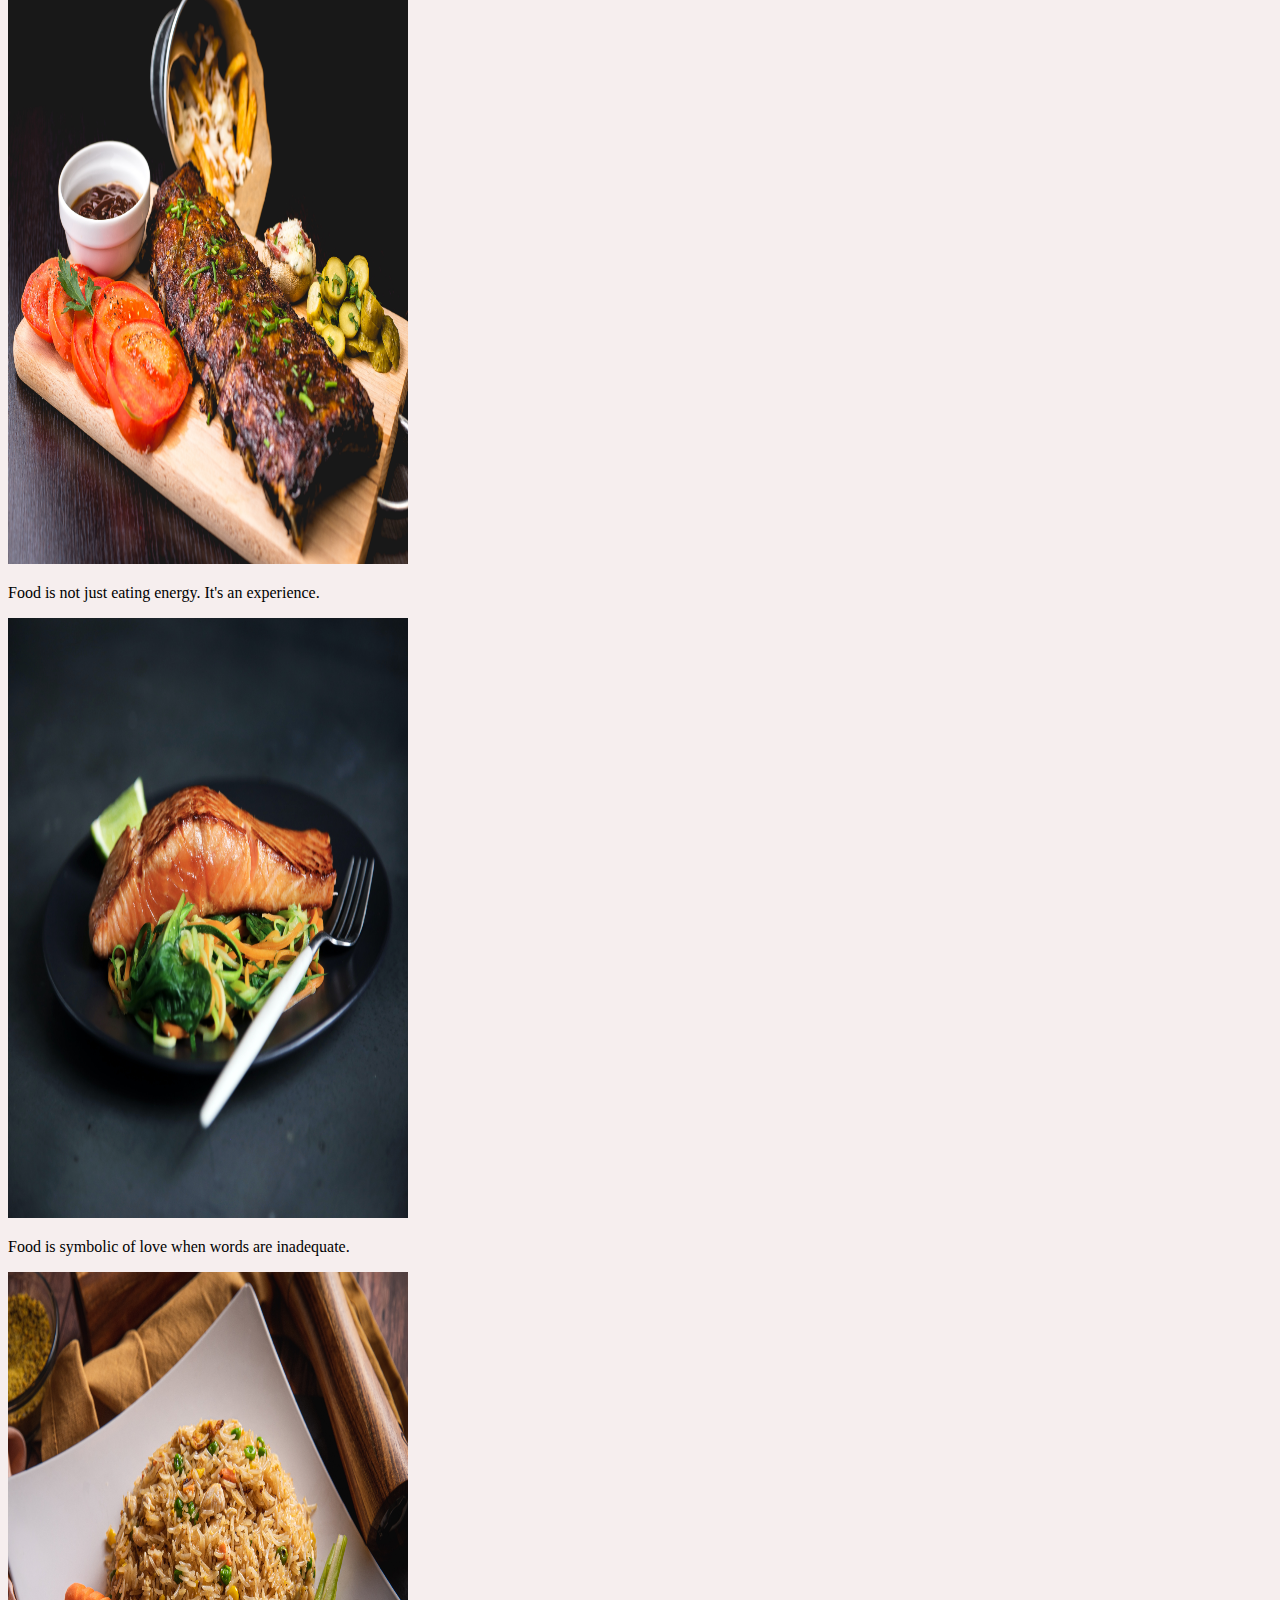
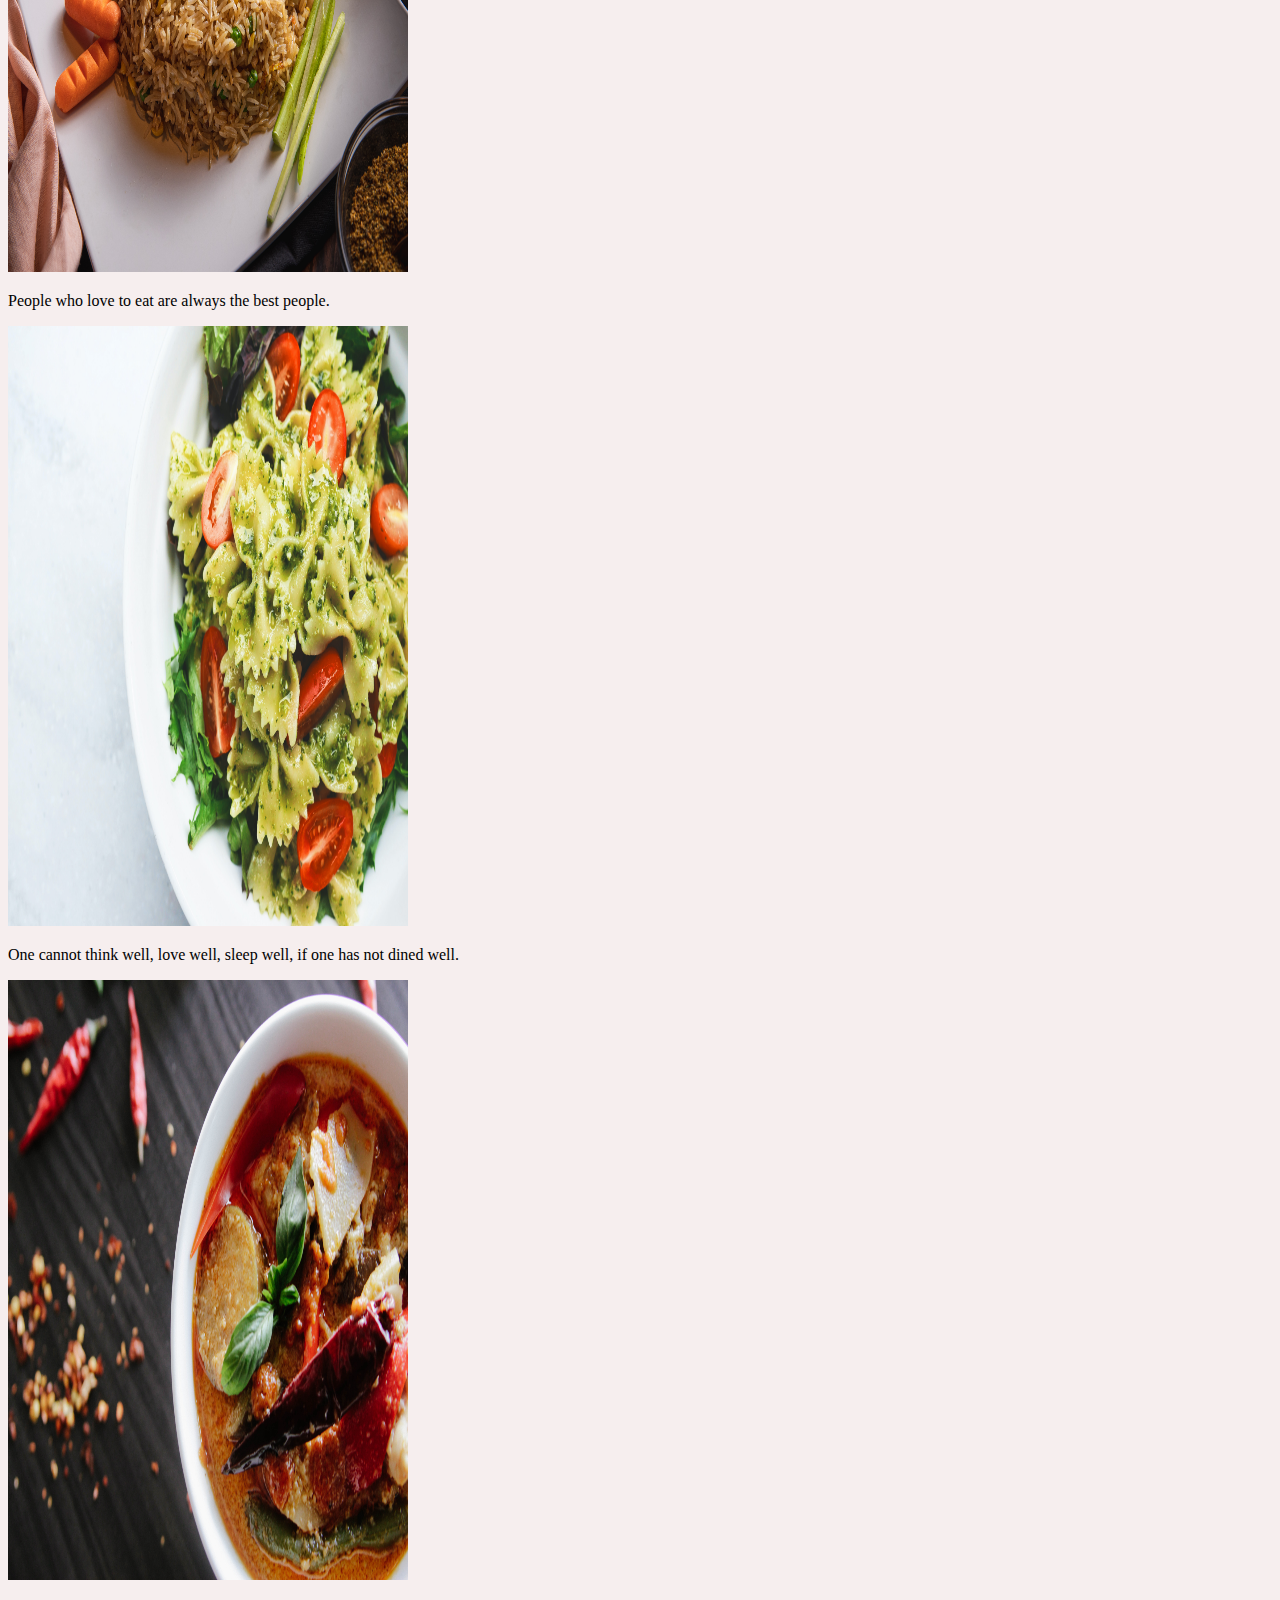
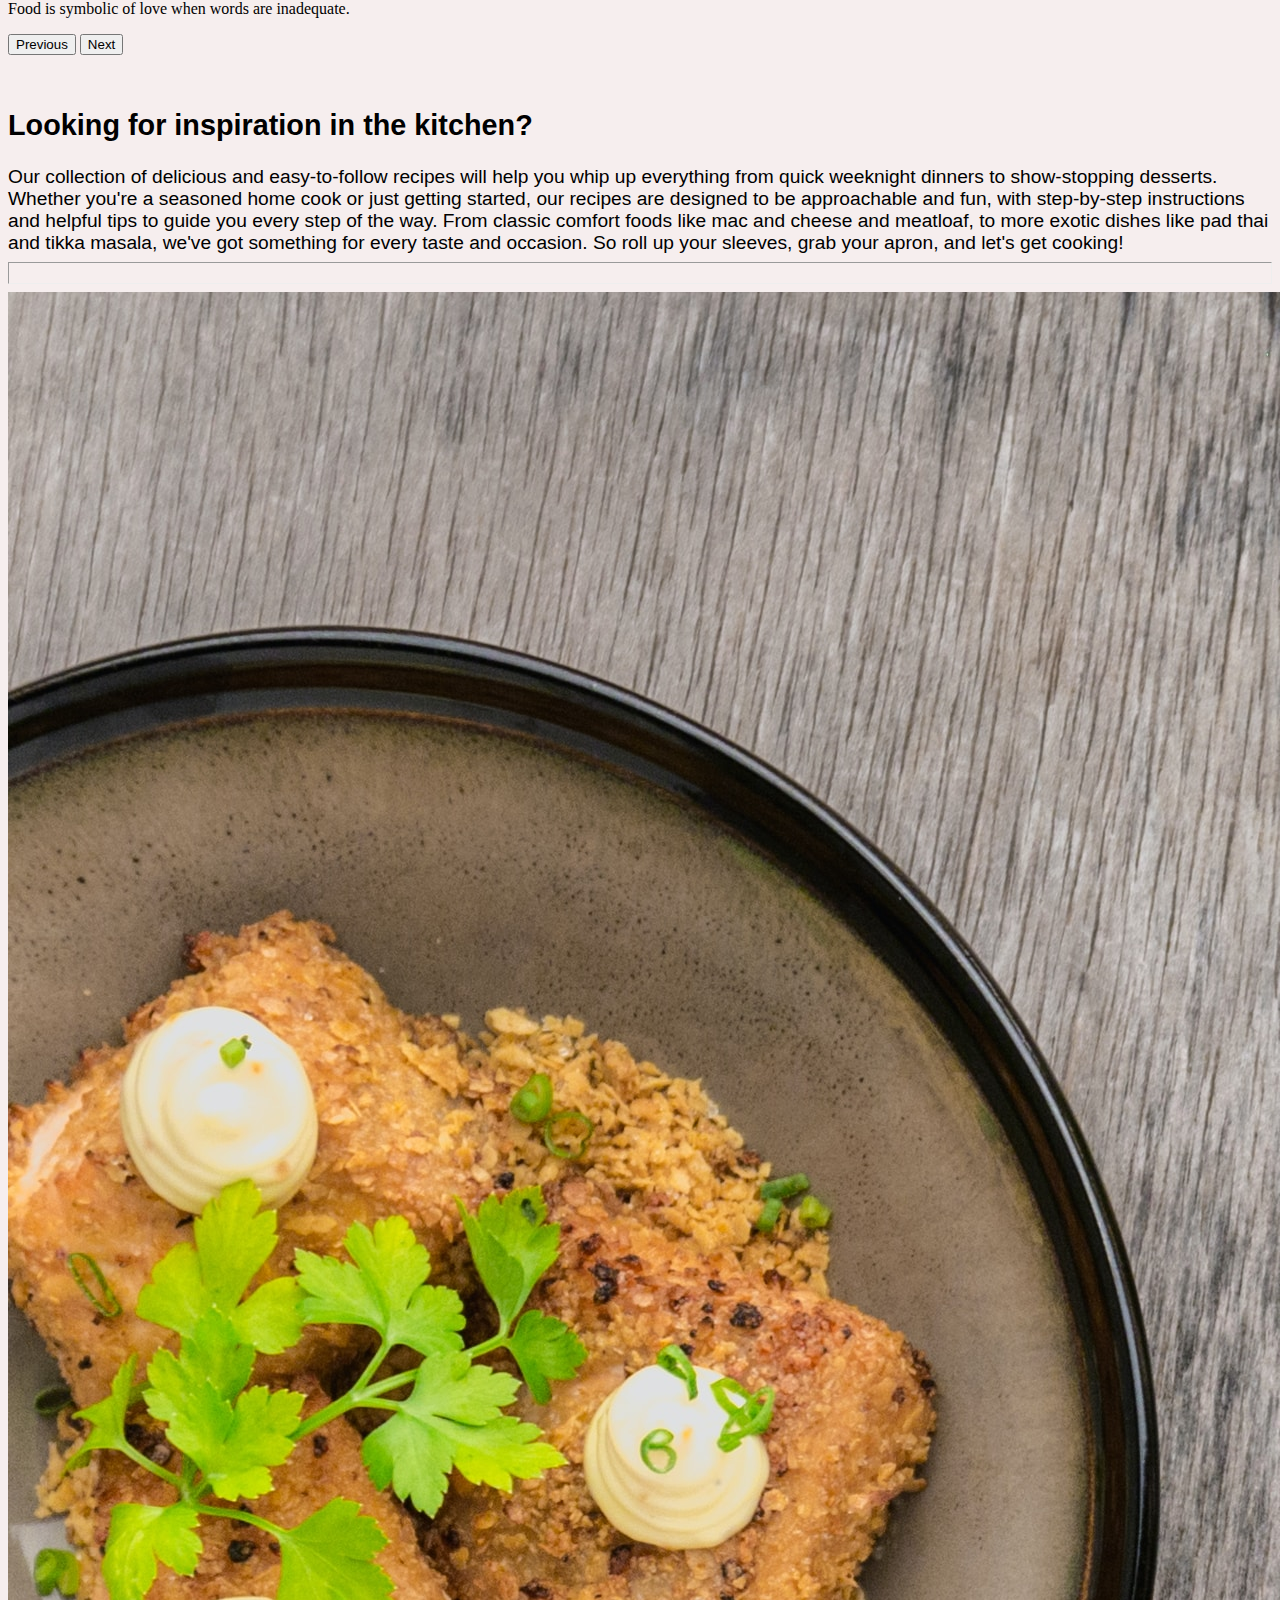
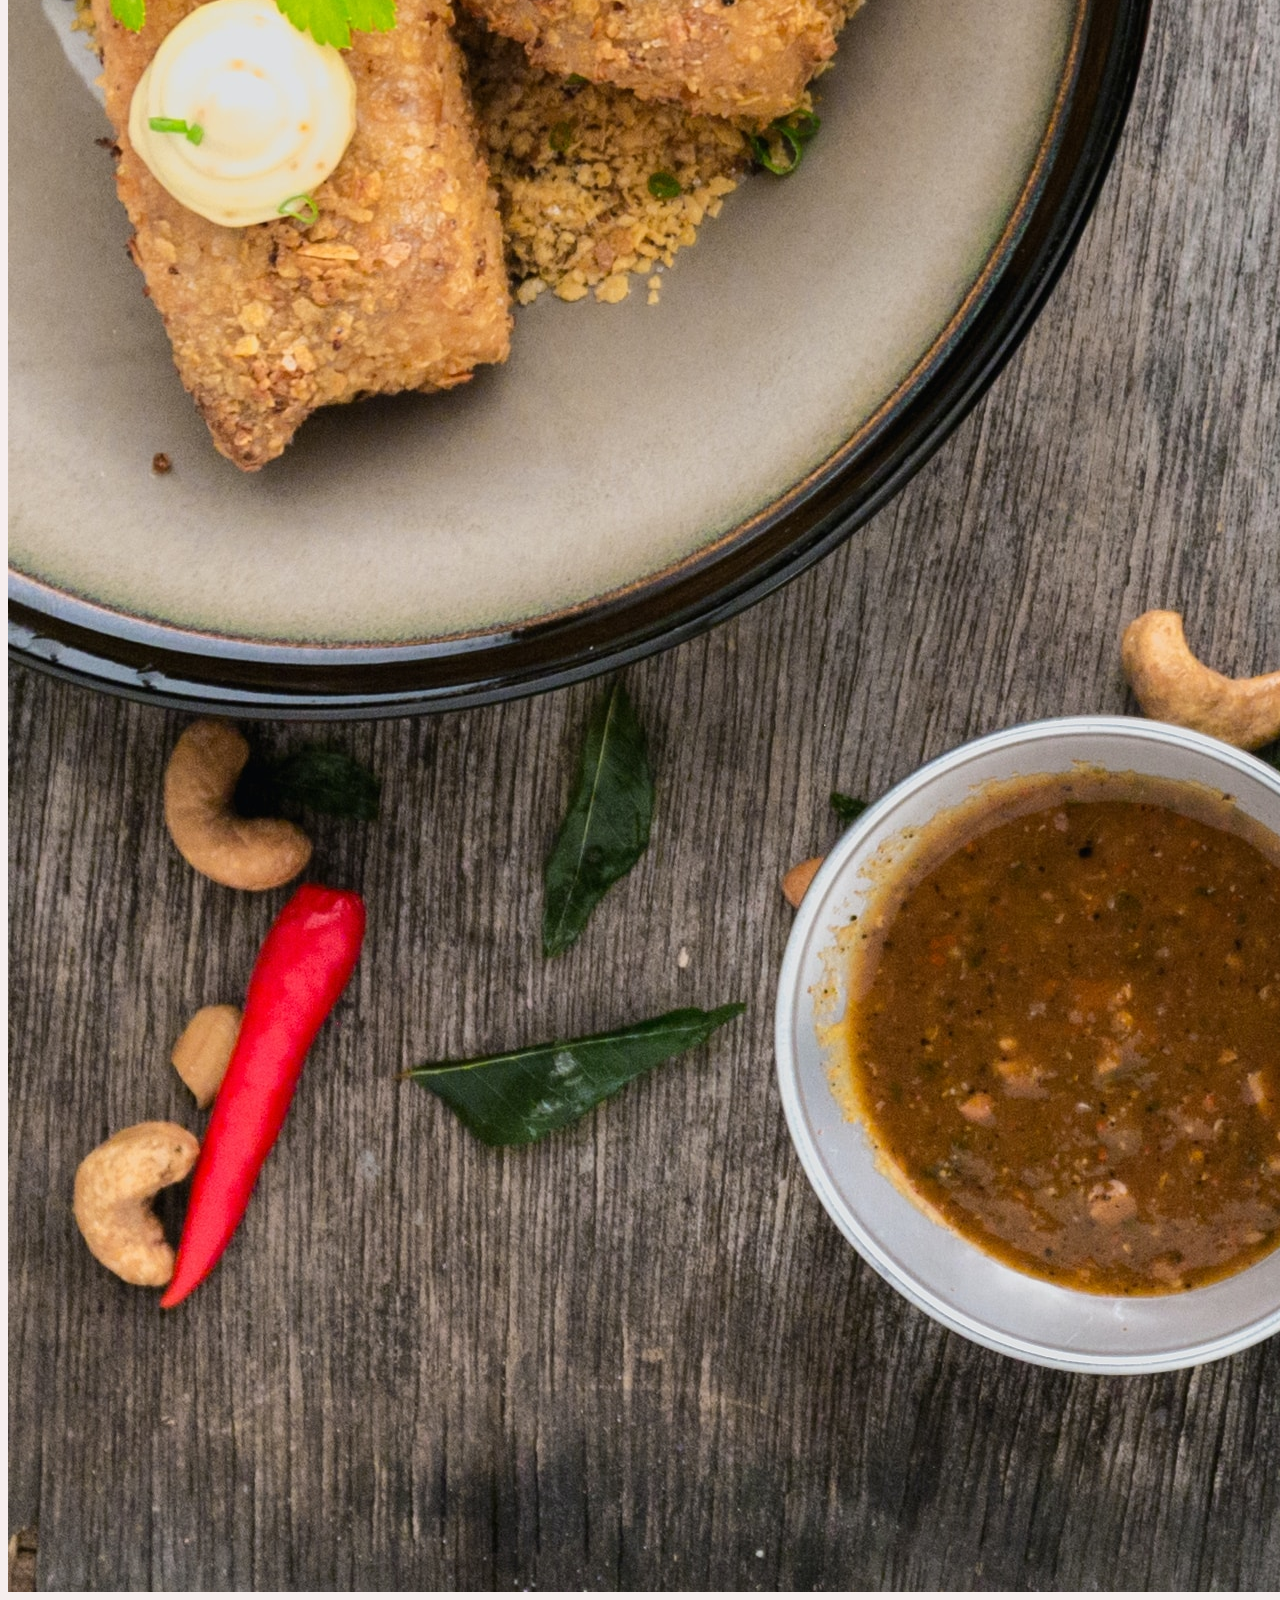
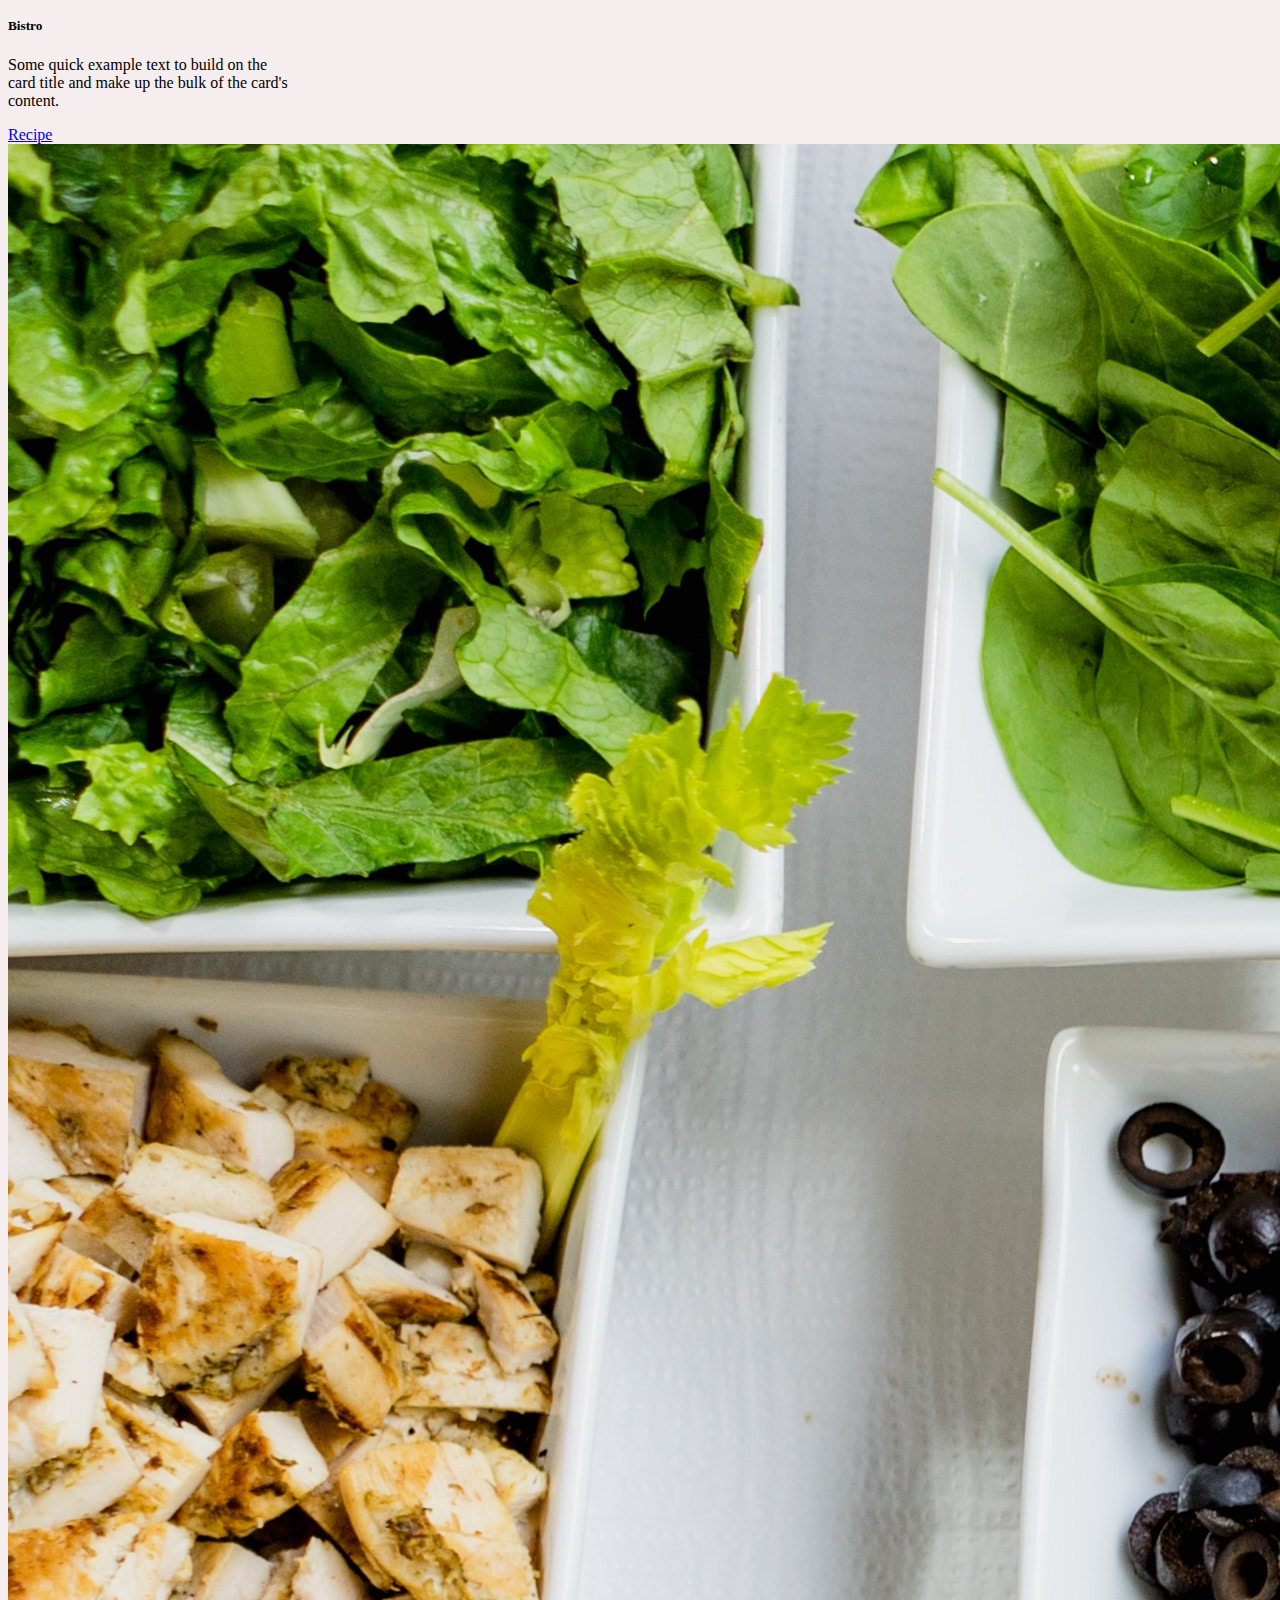
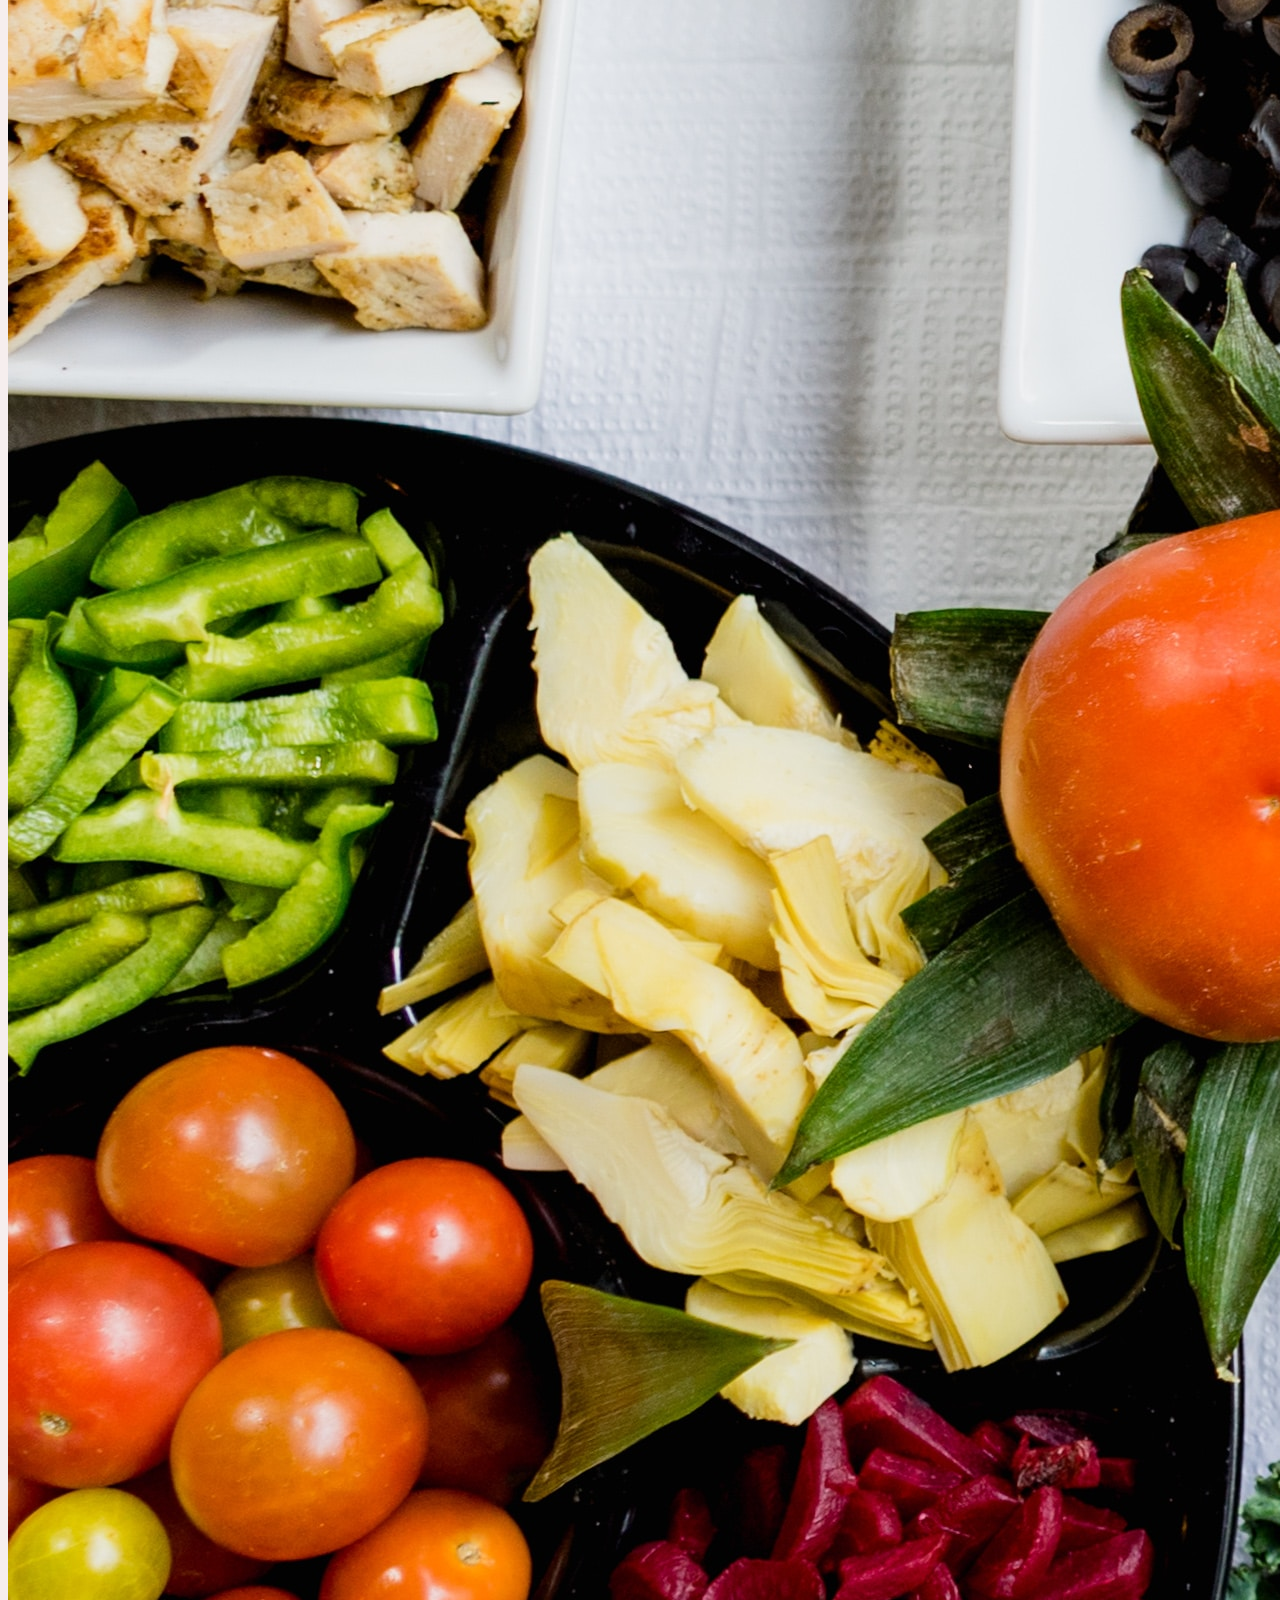
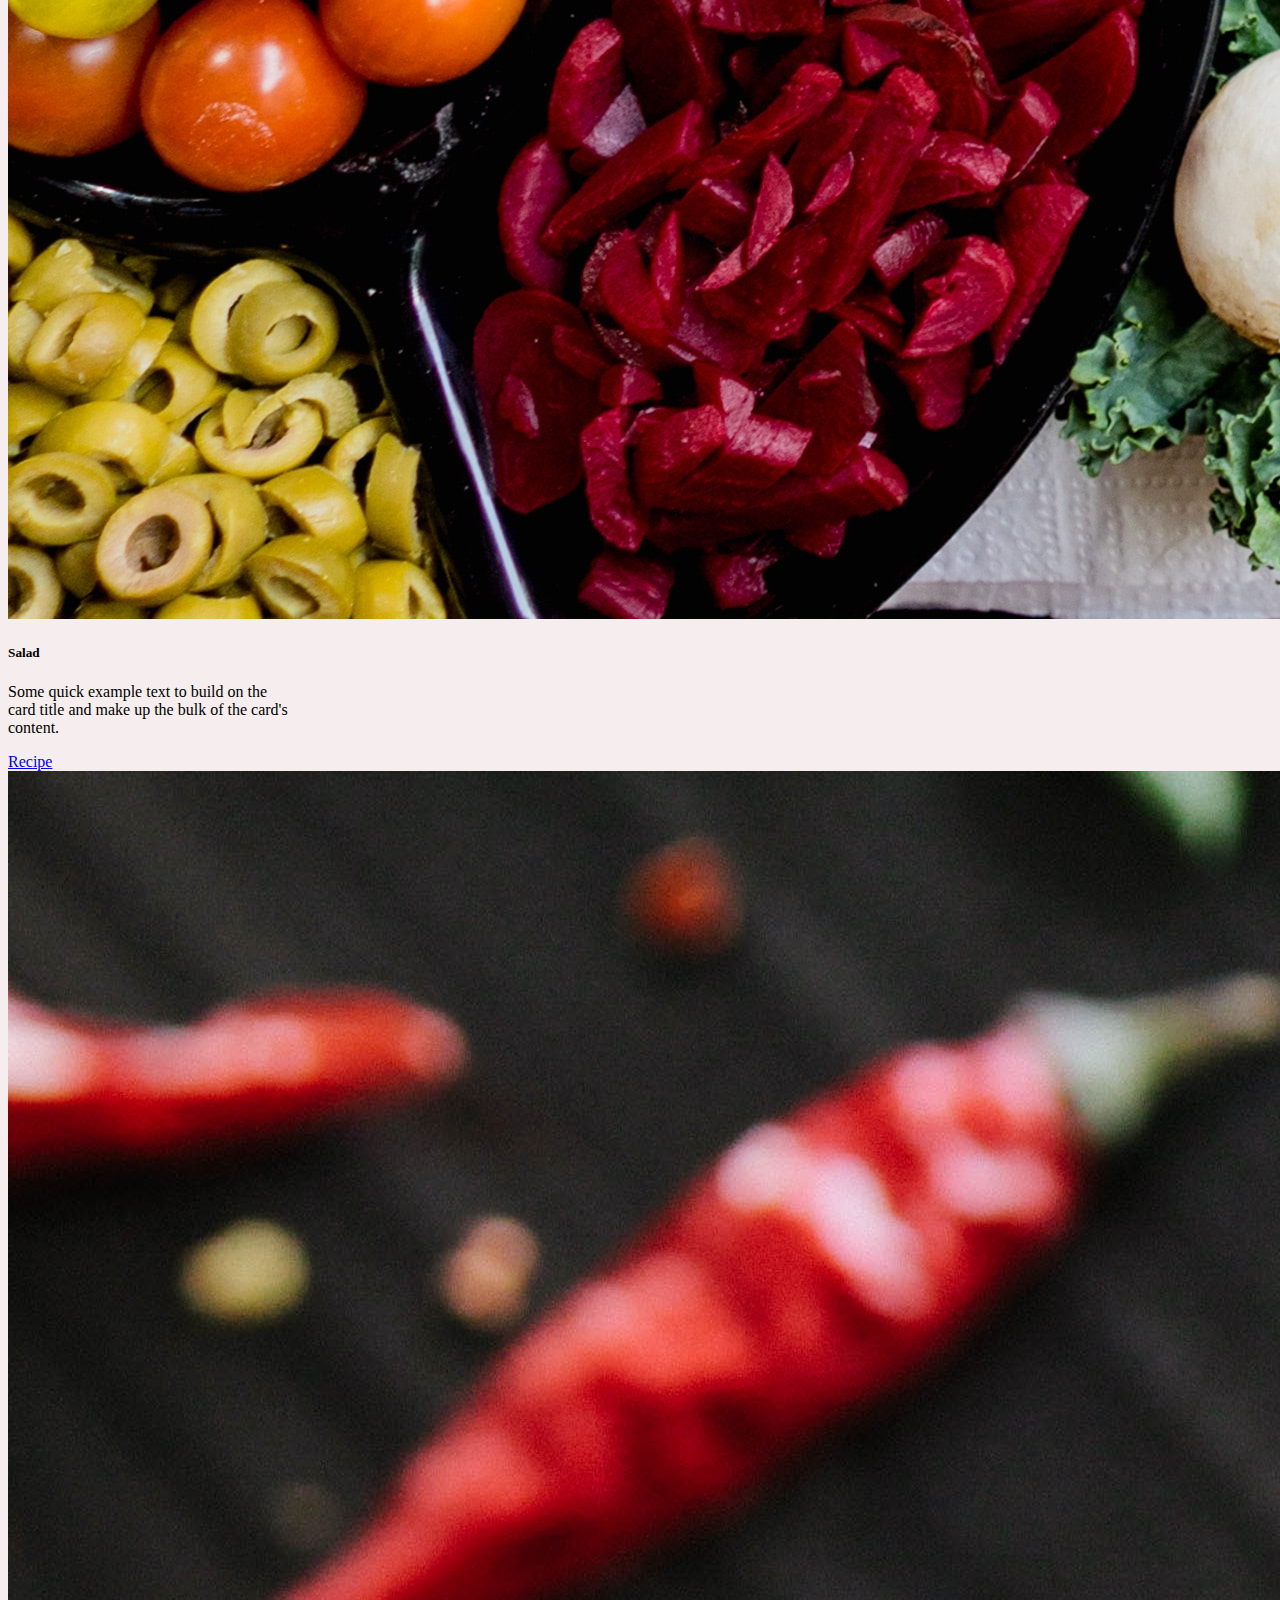
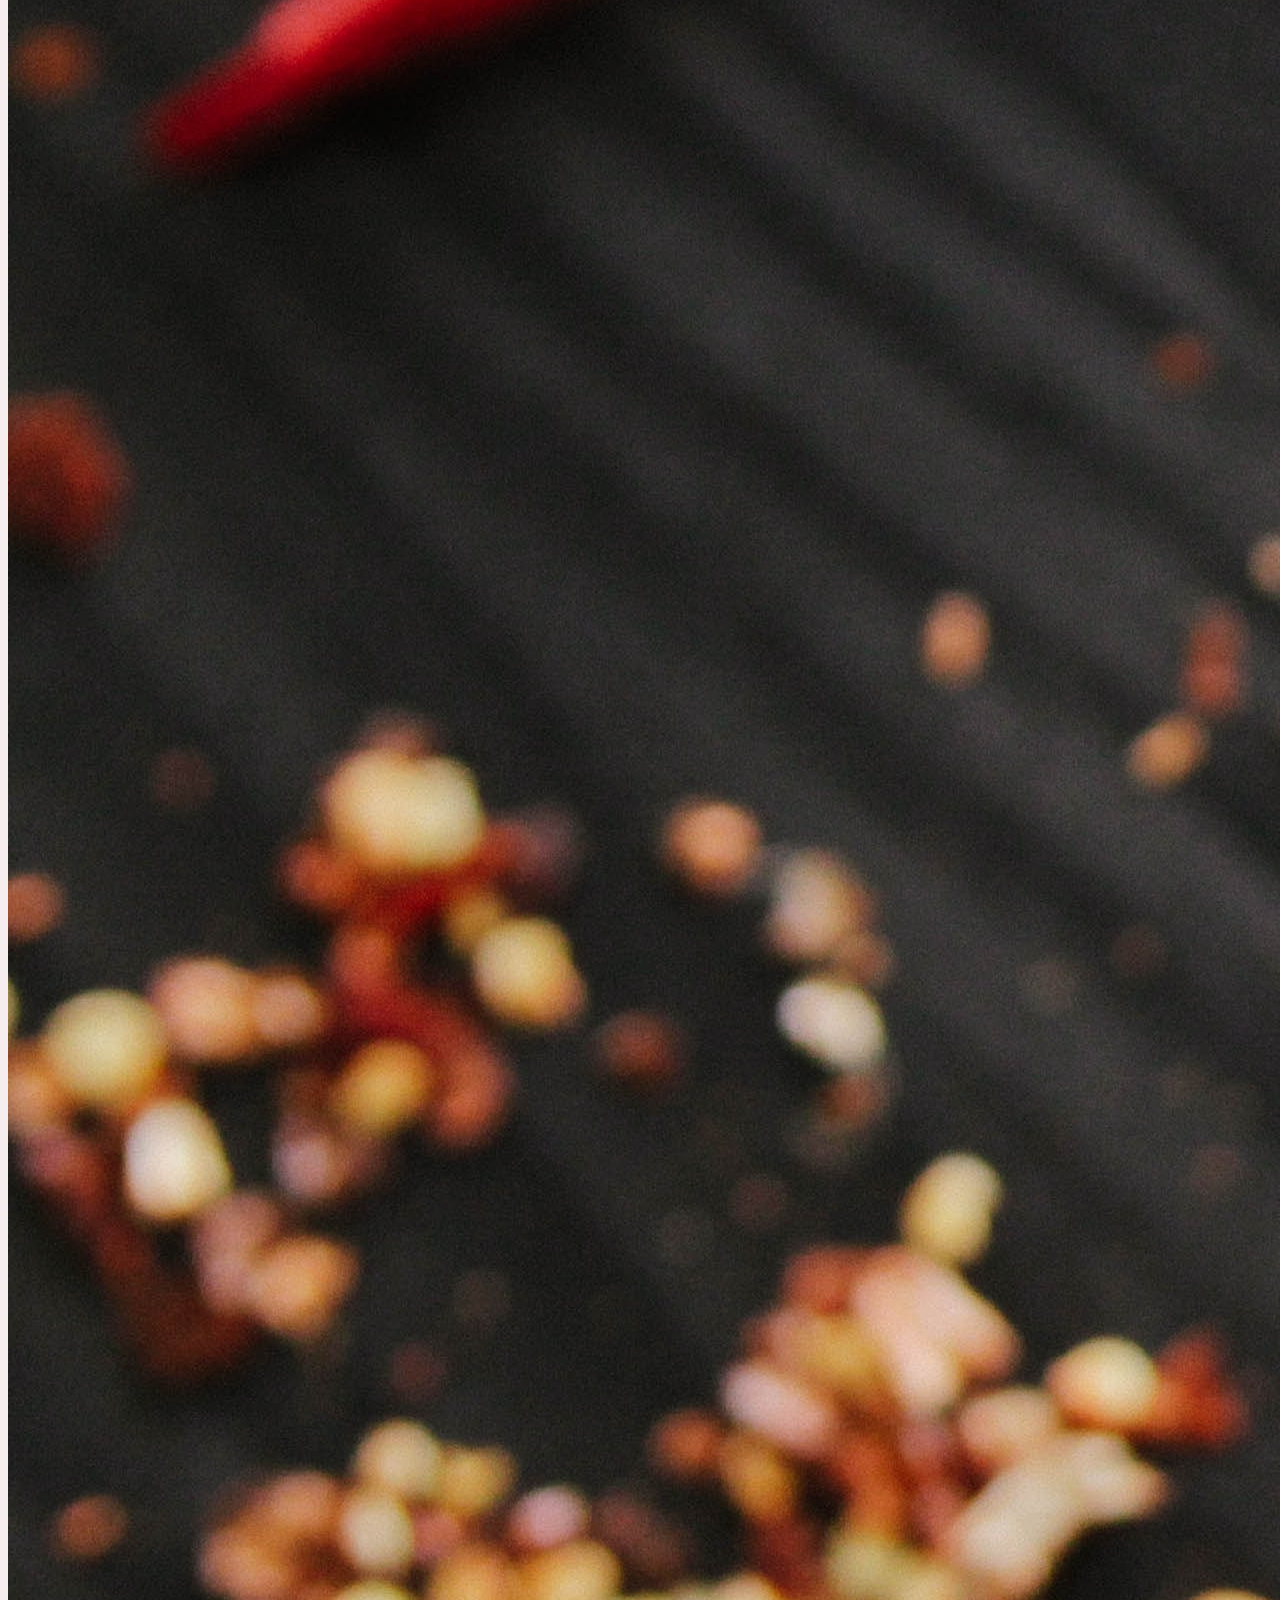
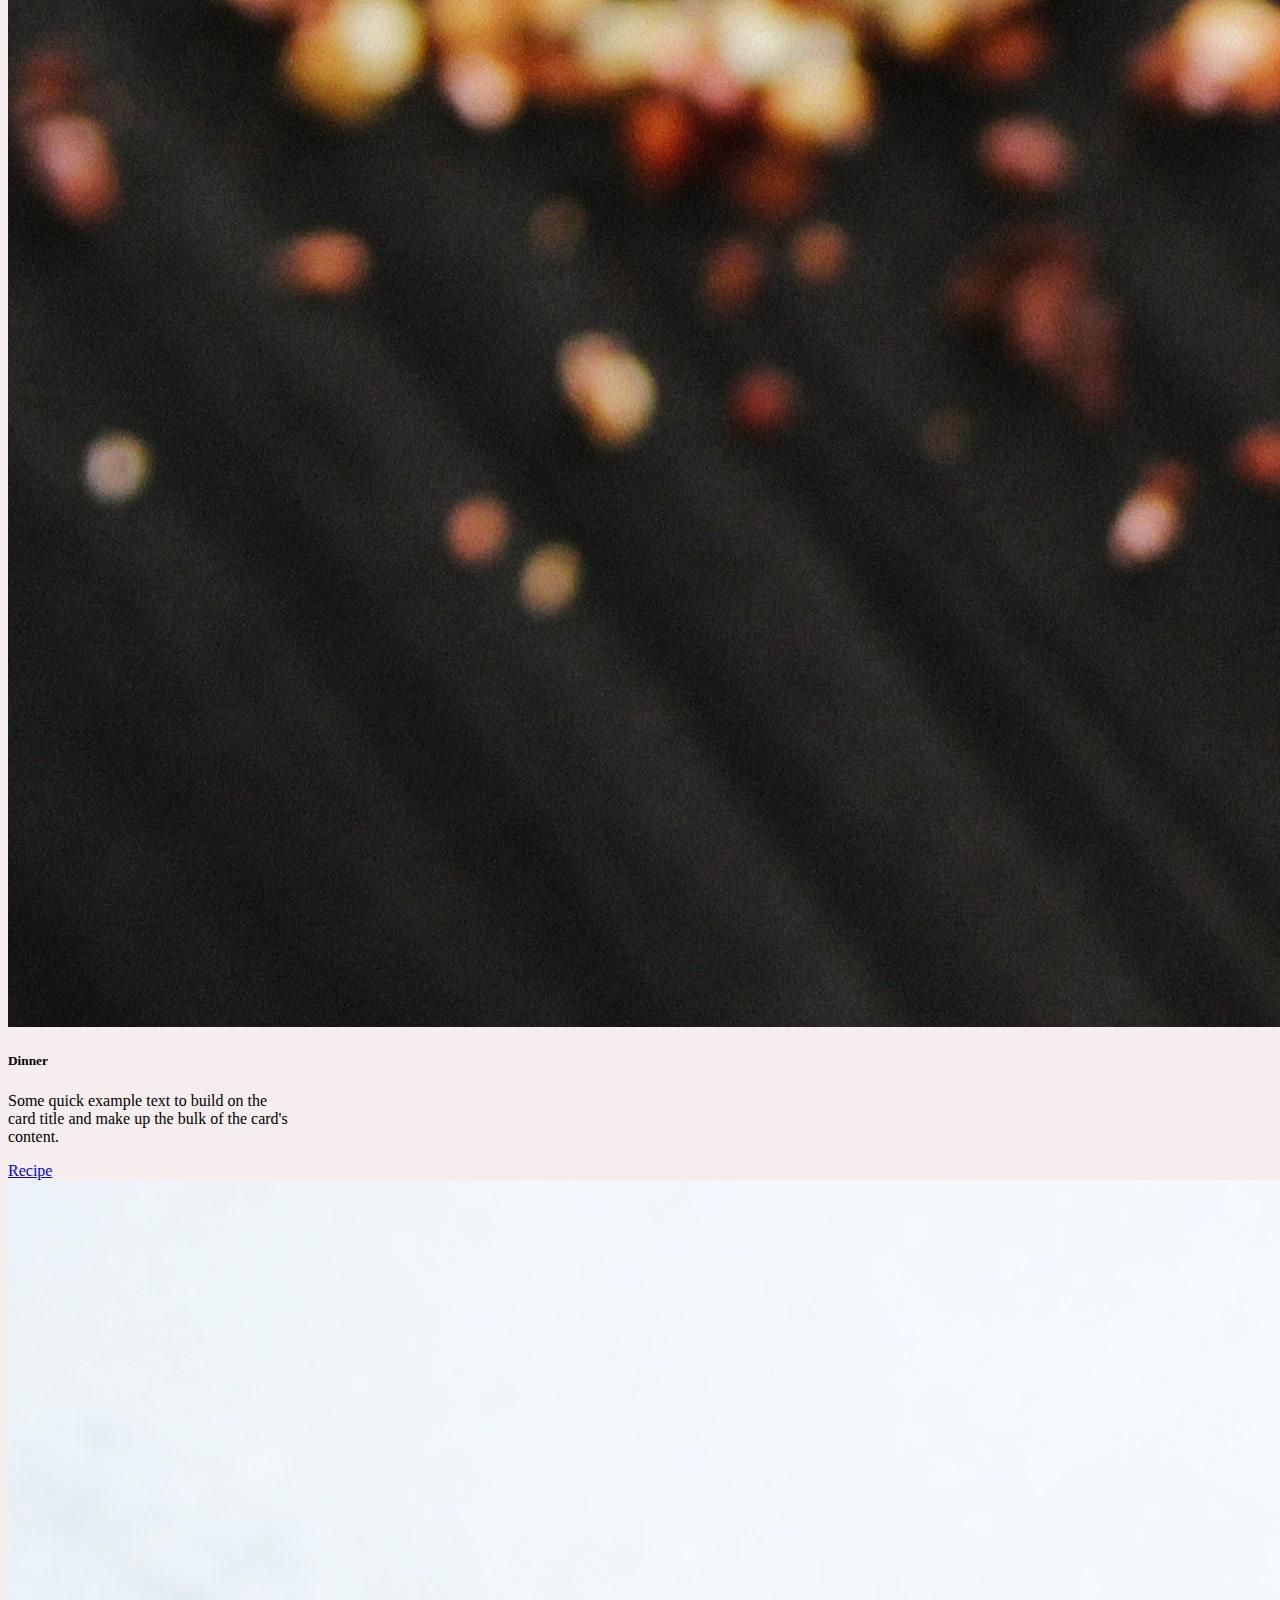
==== commit 46ad23e0: "Merge pull request #3 from AlinaGa/homepage" ====
--- a/index.html
+++ b/index.html
@@ -1,41 +1,401 @@
 <!DOCTYPE html>
 <html lang="en">
+  <head>
+    <meta charset="UTF-8" />
+    <meta http-equiv="X-UA-Compatible" content="IE=edge" />
+    <meta name="viewport" content="width=device-width, initial-scale=1.0" />
+    <link
+      href="https://cdn.jsdelivr.net/npm/bootstrap@5.3.0-alpha3/dist/css/bootstrap.min.css"
+      rel="stylesheet"
+      integrity="sha384-KK94CHFLLe+nY2dmCWGMq91rCGa5gtU4mk92HdvYe+M/SXH301p5ILy+dN9+nJOZ"
+      crossorigin="anonymous"
+    />
+    <link rel="stylesheet" href="./styles.css" />
+    <script src="index.js"></script>
+    <title>Cookbook</title>
+  </head>
+  <body>
+    <header class="header-container">
+      <!-- navbar section -->
+      <nav class="navbar bg-body-tertiary">
+        <div class="container">
+          <a class="navbar-brand">Cook It Up</a>
+          <ul class="nav justify-content-end">
+            <li class="nav-item">
+              <a class="nav-link active" aria-current="page" href="#">Home</a>
+            </li>
+            <li class="nav-item">
+              <a class="nav-link" href="#">About</a>
+            </li>
+            <li class="nav-item">
+              <a class="nav-link" href="#">Events</a>
+            </li>
+            <li class="nav-item">
+              <a class="nav-link" href="#">Book Us</a>
+            </li>
+            <li class="nav-item">
+              <a class="nav-link" href="#">Contacts</a>
+            </li>
+          </ul>
+        </div>
+      </nav>
+    </header>
+    <!-- Sidebar -->
 
-<head>
-    <meta charset="UTF-8">
-    <meta http-equiv="X-UA-Compatible" content="IE=edge">
-    <meta name="viewport" content="width=device-width, initial-scale=1.0">
-    <title>Cookbook</title>
-    <link rel="stylesheet" href="./styles.css">
-    <link href="https://cdn.jsdelivr.net/npm/bootstrap@5.3.0-alpha3/dist/css/bootstrap.min.css" rel="stylesheet"
-        integrity="sha384-KK94CHFLLe+nY2dmCWGMq91rCGa5gtU4mk92HdvYe+M/SXH301p5ILy+dN9+nJOZ" crossorigin="anonymous">
-</head>
+    <div class="container-fluid">
+      <div class="row">
+        <div class="col-md-2">
+          <h2 class="side-title">
+            <!-- <img src="./icons/icons8-salt-bae-50.png" /> -->
+            Our popular Recipes
+          </h2>
+          <div class="sidebar text-center">
+            <select id="recipe-list">
+              <option value="">What do you need now?</option>
+              <optgroup label="Breakfast">
+                <option value="">Recipe 1</option>
+                <option value="">Recipe 1</option>
+                <option value="">Recipe 1</option>
+              </optgroup>
+              <optgroup label="Brunch">
+                <option value="">Recipe 1</option>
+                <option value="">Recipe 1</option>
+                <option value="">Recipe 1</option>
+              </optgroup>
+              <optgroup label="Lunch">
+                <option value="../recipes/rosemarypotatoess.html">
+                  Rosemary Potatoes
+                </option>
+                <option value="../recipes/friedrice.html">Fried Rice</option>
+                <option value="../recipes/spareribs.html">Spare Ribs</option>
+              </optgroup>
+              <optgroup label="Dinner">
+                <option value="">Recipe 1</option>
+                <option value="">Recipe 1</option>
+                <option value="">Recipe 1</option>
+              </optgroup>
+              <optgroup label="Desserts">
+                <option value="">Recipe 1</option>
+                <option value="">Recipe 1</option>
+                <option value="">Recipe 1</option>
+              </optgroup>
+            </select>
+          </div>
+        </div>
+        <!-- Main content -->
+        <div class="col-md-8">
+          <div class="main-content">
+            <!-- Main content goes here -->
+            <div id="carouselExampleCaptions" class="carousel slide">
+              <div class="carousel-indicators">
+                <button
+                  type="button"
+                  data-bs-target="#carouselExampleCaptions"
+                  data-bs-slide-to="0"
+                  class="active"
+                  aria-current="true"
+                  aria-label="Slide 1"
+                ></button>
+                <button
+                  type="button"
+                  data-bs-target="#carouselExampleCaptions"
+                  data-bs-slide-to="1"
+                  aria-label="Slide 2"
+                ></button>
+                <button
+                  type="button"
+                  data-bs-target="#carouselExampleCaptions"
+                  data-bs-slide-to="2"
+                  aria-label="Slide 3"
+                ></button>
+                <button
+                  type="button"
+                  data-bs-target="#carouselExampleCaptions"
+                  data-bs-slide-to="3"
+                  aria-label="Slide 4"
+                ></button>
+                <button
+                  type="button"
+                  data-bs-target="#carouselExampleCaptions"
+                  data-bs-slide-to="4"
+                  aria-label="Slide 5"
+                ></button>
+                <button
+                  type="button"
+                  data-bs-target="#carouselExampleCaptions"
+                  data-bs-slide-to="5"
+                  aria-label="Slide 6"
+                ></button>
+                <button
+                  type="button"
+                  data-bs-target="#carouselExampleCaptions"
+                  data-bs-slide-to="6"
+                  aria-label="Slide 7"
+                ></button>
+              </div>
+              <div class="carousel-inner">
+                <div class="carousel-item active">
+                  <img
+                    src="./img/carousselimg/caroussel1.jpg"
+                    class="d-block w-100"
+                    alt="..."
+                    width="400"
+                    height="600"
+                  />
+                  <div class="carousel-caption d-none d-md-block">
+                    <!-- <h5>First slide label</h5> -->
+                    <p>There is no sincerer love than the love of food."</p>
+                  </div>
+                </div>
+                <div class="carousel-item">
+                  <img
+                    src="./img/carousselimg/caroussl2.jpg"
+                    class="d-block w-100"
+                    alt="..."
+                    width="400"
+                    height="600"
+                  />
+                  <div class="carousel-caption d-none d-md-block">
+                    <!-- <h5>Second slide label</h5> -->
+                    <p>People who love to eat are always the best people.</p>
+                  </div>
+                </div>
+                <div class="carousel-item">
+                  <img
+                    src="./img/carousselimg/caroussel3.jpg"
+                    class="d-block w-100"
+                    alt="..."
+                    width="400"
+                    height="600"
+                  />
+                  <div class="carousel-caption d-none d-md-block">
+                    <!-- <h5>Third slide label</h5> -->
+                    <p>Food is not just eating energy. It's an experience.</p>
+                  </div>
+                </div>
+                <!-- added images -->
+                <div class="carousel-item">
+                  <img
+                    src="./img/carousselimg/caroussel4.jpg"
+                    class="d-block w-100"
+                    alt="..."
+                    width="400"
+                    height="600"
+                  />
+                  <div class="carousel-caption d-none d-md-block">
+                    <!-- <h5>fourth slide label</h5> -->
+                    <p>Food is symbolic of love when words are inadequate.</p>
+                  </div>
+                </div>
+                <div class="carousel-item">
+                  <img
+                    src="./img/carousselimg/caroussel5.jpg"
+                    class="d-block w-100"
+                    alt="..."
+                    width="400"
+                    height="600"
+                  />
+                  <div class="carousel-caption d-none d-md-block">
+                    <!-- <h5>fifth slide label</h5> -->
+                    <p>People who love to eat are always the best people.</p>
+                  </div>
+                </div>
+                <div class="carousel-item">
+                  <img
+                    src="./img/carousselimg/caroussel6.jpg"
+                    class="d-block w-100"
+                    alt="..."
+                    width="400"
+                    height="600"
+                  />
+                  <div class="carousel-caption d-none d-md-block">
+                    <!-- <h5>sixth slide label</h5> -->
+                    <p>
+                      One cannot think well, love well, sleep well, if one has
+                      not dined well.
+                    </p>
+                  </div>
+                </div>
+                <div class="carousel-item">
+                  <img
+                    src="./img/carousselimg/caroussel7.jpg"
+                    class="d-block w-100"
+                    alt="..."
+                    width="400"
+                    height="600"
+                  />
+                  <div class="carousel-caption d-none d-md-block">
+                    <!-- <h5>Seventh slide label</h5> -->
+                    <p>Food is symbolic of love when words are inadequate.</p>
+                  </div>
+                </div>
+              </div>
+              <!-- the end of images corousel -->
+              <button
+                class="carousel-control-prev"
+                type="button"
+                data-bs-target="#carouselExampleCaptions"
+                data-bs-slide="prev"
+              >
+                <span
+                  class="carousel-control-prev-icon"
+                  aria-hidden="true"
+                ></span>
+                <span class="visually-hidden">Previous</span>
+              </button>
+              <button
+                class="carousel-control-next"
+                type="button"
+                data-bs-target="#carouselExampleCaptions"
+                data-bs-slide="next"
+              >
+                <span
+                  class="carousel-control-next-icon"
+                  aria-hidden="true"
+                ></span>
+                <span class="visually-hidden">Next</span>
+              </button>
+            </div>
 
-<body>
-    <div class="sidebar">
-        <h2>World finest recipes</h2>
-        <h3>choosen by Alina, Anne & Joram</h3>
-        <select id="recipe-list">
-            <option value="">What do you need now?</option>
-            <optgroup label="Main Dishes">
-                <option value="./recipes/falafelCurry.html">Falafel Curry</option>
-                <option value="./recipes/gnocchi.html">Gnocchi</option>
-                <option value="./recipes/carbonara.html">Carbonara</option>
-            </optgroup>
-
-            <optgroup label="Desserts">
-                <option value="./mousseChoc">Mousse au Chocolat</option>
-            </optgroup>
-        </select>
+            <div class="container-paragraph">
+              <h2>Looking for inspiration in the kitchen?</h2>
+              Our collection of delicious and easy-to-follow recipes will help
+              you whip up everything from quick weeknight dinners to
+              show-stopping desserts. Whether you're a seasoned home cook or
+              just getting started, our recipes are designed to be approachable
+              and fun, with step-by-step instructions and helpful tips to guide
+              you every step of the way. From classic comfort foods like mac and
+              cheese and meatloaf, to more exotic dishes like pad thai and tikka
+              masala, we've got something for every taste and occasion. So roll
+              up your sleeves, grab your apron, and let's get cooking!
+            </div>
+          </div>
+          <hr />
+          <section>
+            <div class="container-fluid">
+              <div class="row">
+                <div class="col-md-3">
+                  <div class="container text-center">
+                    <div class="row align-items-center">
+                      <div class="card" style="width: 18rem">
+                        <img
+                          src="./img/carousselimg/caroussel9.jpg"
+                          class="card-img-top"
+                          alt="..."
+                        />
+                        <div class="card-body">
+                          <h5 class="card-title">Bistro</h5>
+                          <p class="card-text">
+                            Some quick example text to build on the card title
+                            and make up the bulk of the card's content.
+                          </p>
+                          <a href="#" class="btn btn-primary">Recipe</a>
+                        </div>
+                      </div>
+                    </div>
+                  </div>
+                </div>
+                <div class="col-md-3">
+                  <div class="container text-center">
+                    <div class="row align-items-center">
+                      <div class="card" style="width: 18rem">
+                        <img
+                          src="./img/carousselimg/caroussel8.jpg"
+                          class="card-img-top"
+                          alt="..."
+                        />
+                        <div class="card-body">
+                          <h5 class="card-title">Salad</h5>
+                          <p class="card-text">
+                            Some quick example text to build on the card title
+                            and make up the bulk of the card's content.
+                          </p>
+                          <a href="#" class="btn btn-primary">Recipe</a>
+                        </div>
+                      </div>
+                    </div>
+                  </div>
+                </div>
+                <div class="col-md-3">
+                  <div class="container text-center">
+                    <div class="row align-items-center">
+                      <div class="card" style="width: 18rem">
+                        <img
+                          src="./img/carousselimg/caroussel7.jpg"
+                          class="card-img-top"
+                          alt="..."
+                        />
+                        <div class="card-body">
+                          <h5 class="card-title">Dinner</h5>
+                          <p class="card-text">
+                            Some quick example text to build on the card title
+                            and make up the bulk of the card's content.
+                          </p>
+                          <a href="#" class="btn btn-primary">Recipe</a>
+                        </div>
+                      </div>
+                    </div>
+                  </div>
+                </div>
+                <div class="col-md-3">
+                  <div class="container text-center">
+                    <div class="row align-items-center">
+                      <div class="card" style="width: 18rem">
+                        <img
+                          src="./img/carousselimg/caroussel6.jpg"
+                          class="card-img-top"
+                          alt="..."
+                        />
+                        <div class="card-body">
+                          <h5 class="card-title">Wellness</h5>
+                          <p class="card-text">
+                            Some quick example text to build on the card title
+                            and make up the bulk of the card's content.
+                          </p>
+                          <a href="#" class="btn btn-primary">Recipe</a>
+                        </div>
+                      </div>
+                    </div>
+                  </div>
+                </div>
+              </div>
+            </div>
+          </section>
+          <hr />
+        </div>
+      </div>
     </div>
+    <footer>
+      <div class="card">
+        <div class="card-header text-center">Quote</div>
+        <div class="card-body text-center">
+          <blockquote class="blockquote mb-0">
+            <p class="container-quote">
+              "The presentation of the dishes is a work of art! The colors, the
+              shapes, the textures. It's like a masterpiece on a plate. And the
+              taste is just as impressive as the visual appeal. It's clear that
+              the chef not only has a mastery of flavor, but also a talent for
+              presentation. I almost don't want to eat it, it's so beautiful!".
+            </p>
+            <footer class="blockquote-footer">
+              Satisfied Client <cite title="Source Title">Reviews</cite>
+            </footer>
+          </blockquote>
+        </div>
+      </div>
+    </footer>
     <div class="content">
-        <iframe id="recipe-iframe" src=""></iframe>
+      <iframe id="recipe-iframe" src=""></iframe>
     </div>
-
-    <script src="index.js"></script>
-    <script src="https://cdn.jsdelivr.net/npm/bootstrap@5.3.0-alpha3/dist/js/bootstrap.bundle.min.js"
-        integrity="sha384-ENjdO4Dr2bkBIFxQpeoTz1HIcje39Wm4jDKdf19U8gI4ddQ3GYNS7NTKfAdVQSZe"
-        crossorigin="anonymous"></script>
-</body>
-
-</html>+    <script
+      src="https://cdn.jsdelivr.net/npm/@popperjs/core@2.11.7/dist/umd/popper.min.js"
+      integrity="sha384-zYPOMqeu1DAVkHiLqWBUTcbYfZ8osu1Nd6Z89ify25QV9guujx43ITvfi12/QExE"
+      crossorigin="anonymous"
+    ></script>
+    <script
+      src="https://cdn.jsdelivr.net/npm/bootstrap@5.3.0-alpha3/dist/js/bootstrap.min.js"
+      integrity="sha384-Y4oOpwW3duJdCWv5ly8SCFYWqFDsfob/3GkgExXKV4idmbt98QcxXYs9UoXAB7BZ"
+      crossorigin="anonymous"
+    ></script>
+  </body>
+</html>
--- a/styles.css
+++ b/styles.css
@@ -1,29 +1,59 @@
-iframe {
-    width: 80vw;
-    height: 80vh;
+body{
+    background-color: rgb(246, 238, 238);
 }
-
-
-th {
-    background-color: aquamarine;
+#main-recipe {
+    background-image:url("https://images.unsplash.com/photo-1615800098799-0ccb261b1f92?ixlib=rb-4.0.3&ixid=MnwxMjA3fDB8MHxwaG90by1wYWdlfHx8fGVufDB8fHx8&auto=format&fit=crop&w=1010&q=80");
+    background-size: cover;
+  background-position: center center;
+  background-attachment: fixed;
+  opacity: 0.8;
+  font-weight: 600;
 }
-
-.recipebody {
-    width: 90%;
+#recipe-img{
+    position: relative;
+    display: inline-block;
+    padding-bottom: 10px;
 }
-
-.recipetable {
-    min-width: 400px;
-    max-width: 600px;
+a:hover img::after {
+    content: attr(title);
+    display: block;
+    position: absolute;
+    bottom: 100%;
+    left: 50%;
+    transform: translateX(-50%);
+    padding: 5px;
+    background: #fff;
+    border: 1px solid #ccc;
 }
-
-th,
-td {
-    border: 0.5 px solid black;
-    text-align: left;
+.nav-link {
+    color: black;
+    padding: 20px;
 }
-
-
-button:hover {
-    cursor: pointer;
-}+#recipe-list {
+    padding: 5px;
+}
+.container-paragraph {
+    font-family:'Gill Sans', 'Gill Sans MT', Calibri, 'Trebuchet MS', sans-serif;
+    padding-top: 30px;
+    font-size: larger;
+    font-weight: lighter;
+}
+hr {
+    padding-bottom: 20px;
+}
+.cards-container {
+    margin-top: 20px;
+}
+.card {
+    background-color: rgb(246, 238, 238);
+    border: none;
+}
+.container-quote {
+    font-family:'Gill Sans', 'Gill Sans MT', Calibri, 'Trebuchet MS', sans-serif;
+    font-size: medium;
+    font-weight: lighter;
+}
+.side-title {
+text-align: center;
+padding-top: 10px;
+}
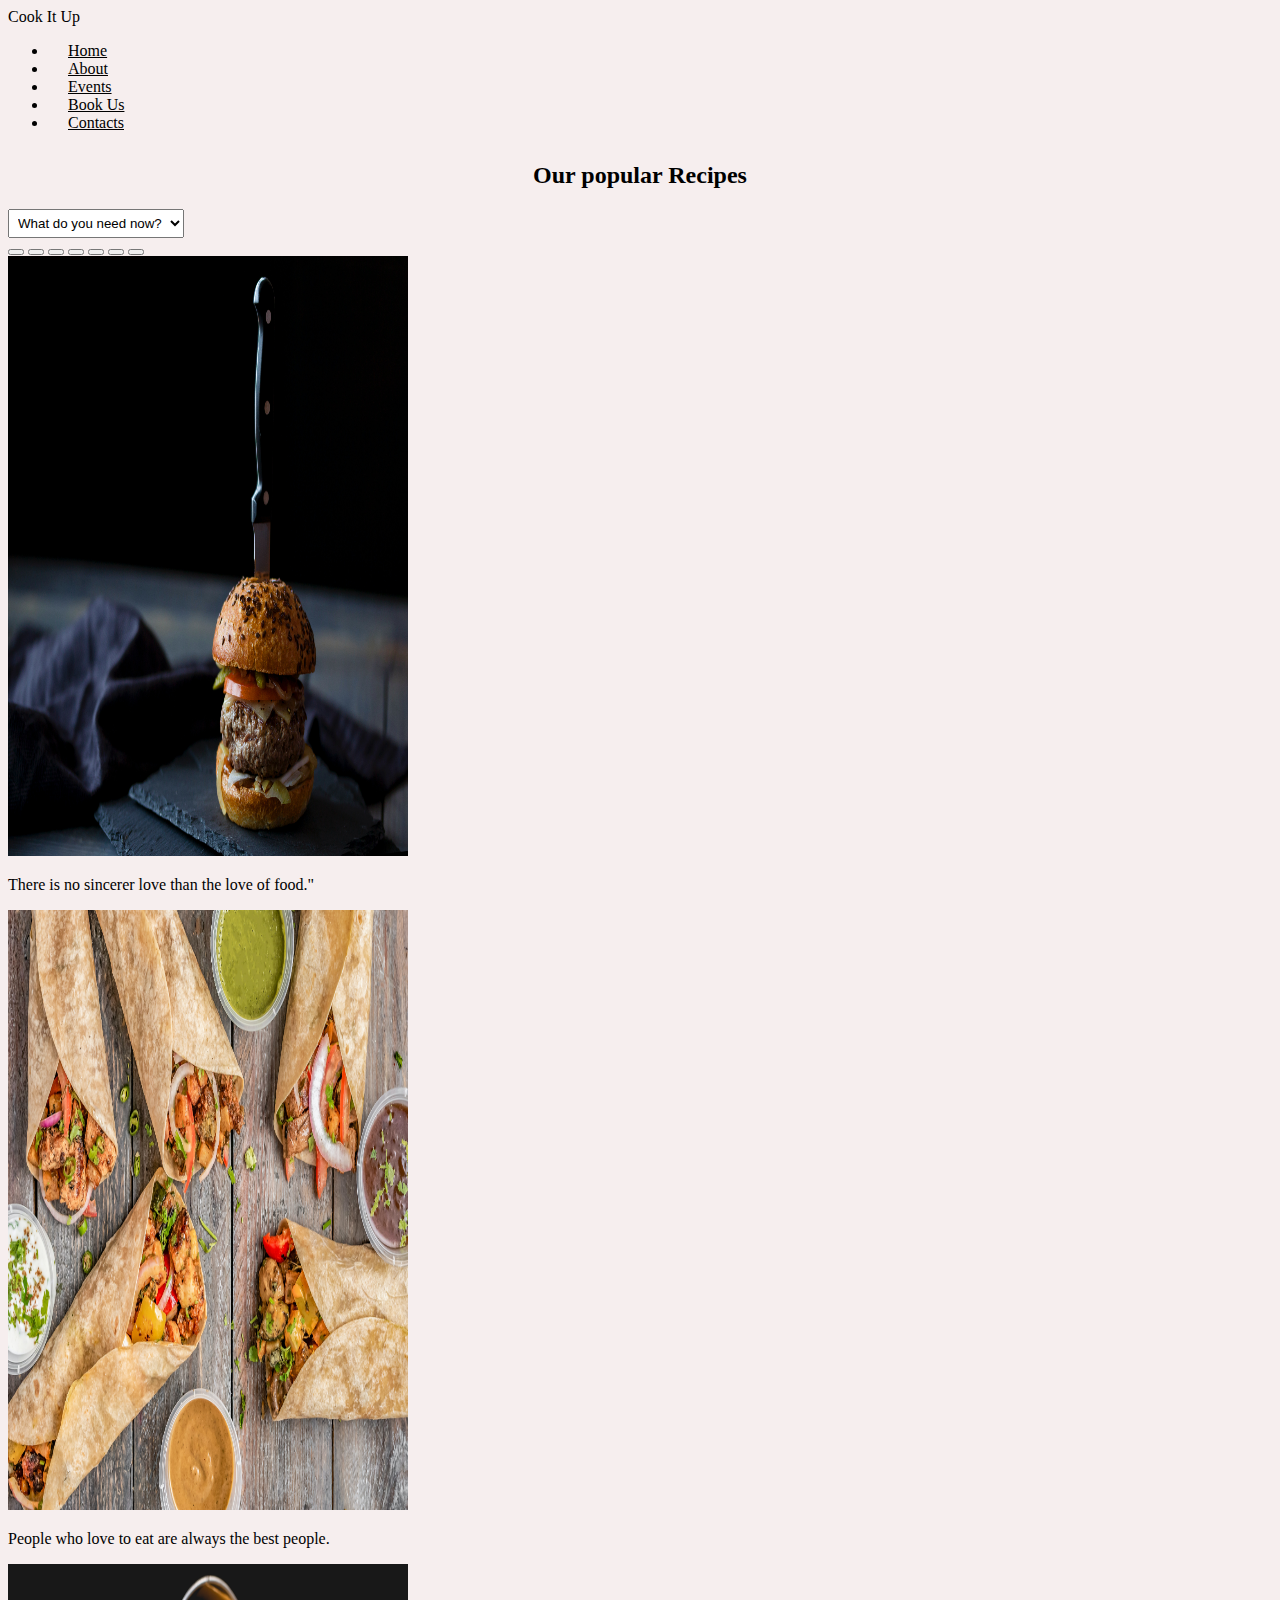
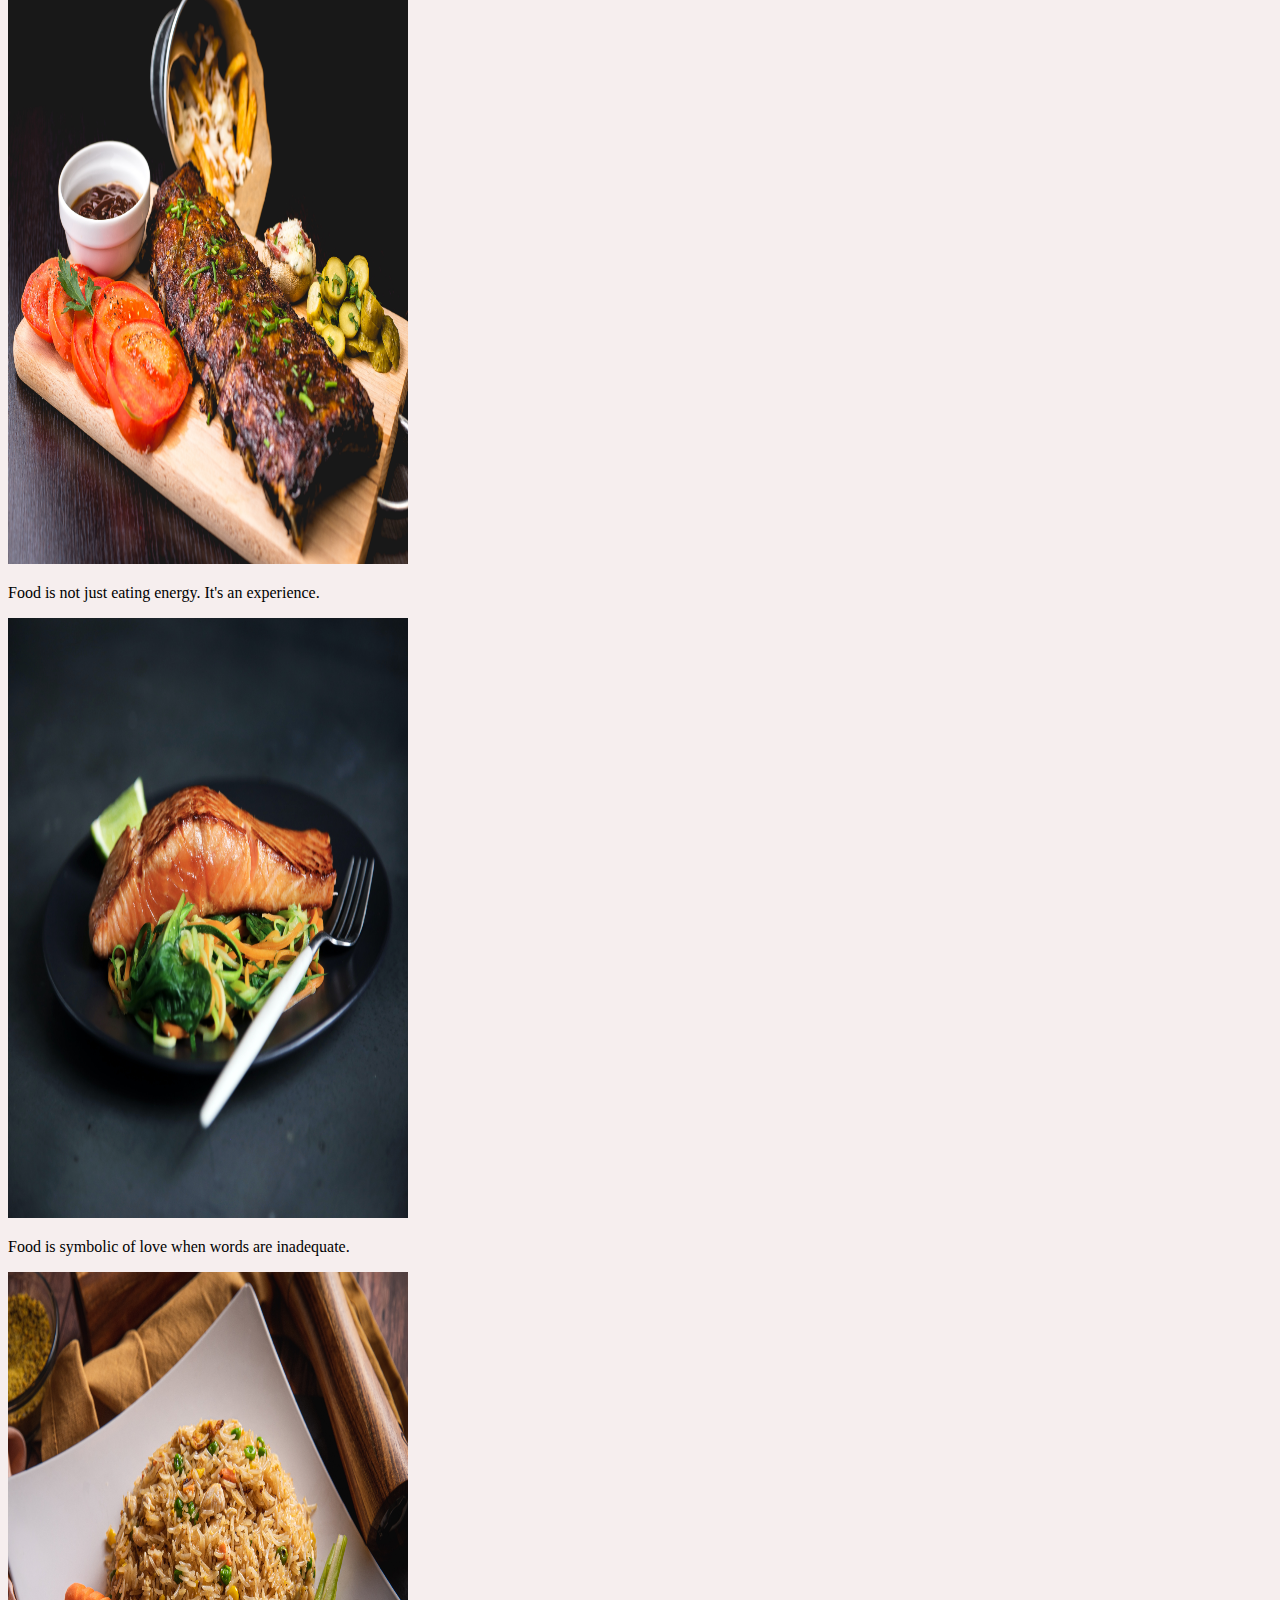
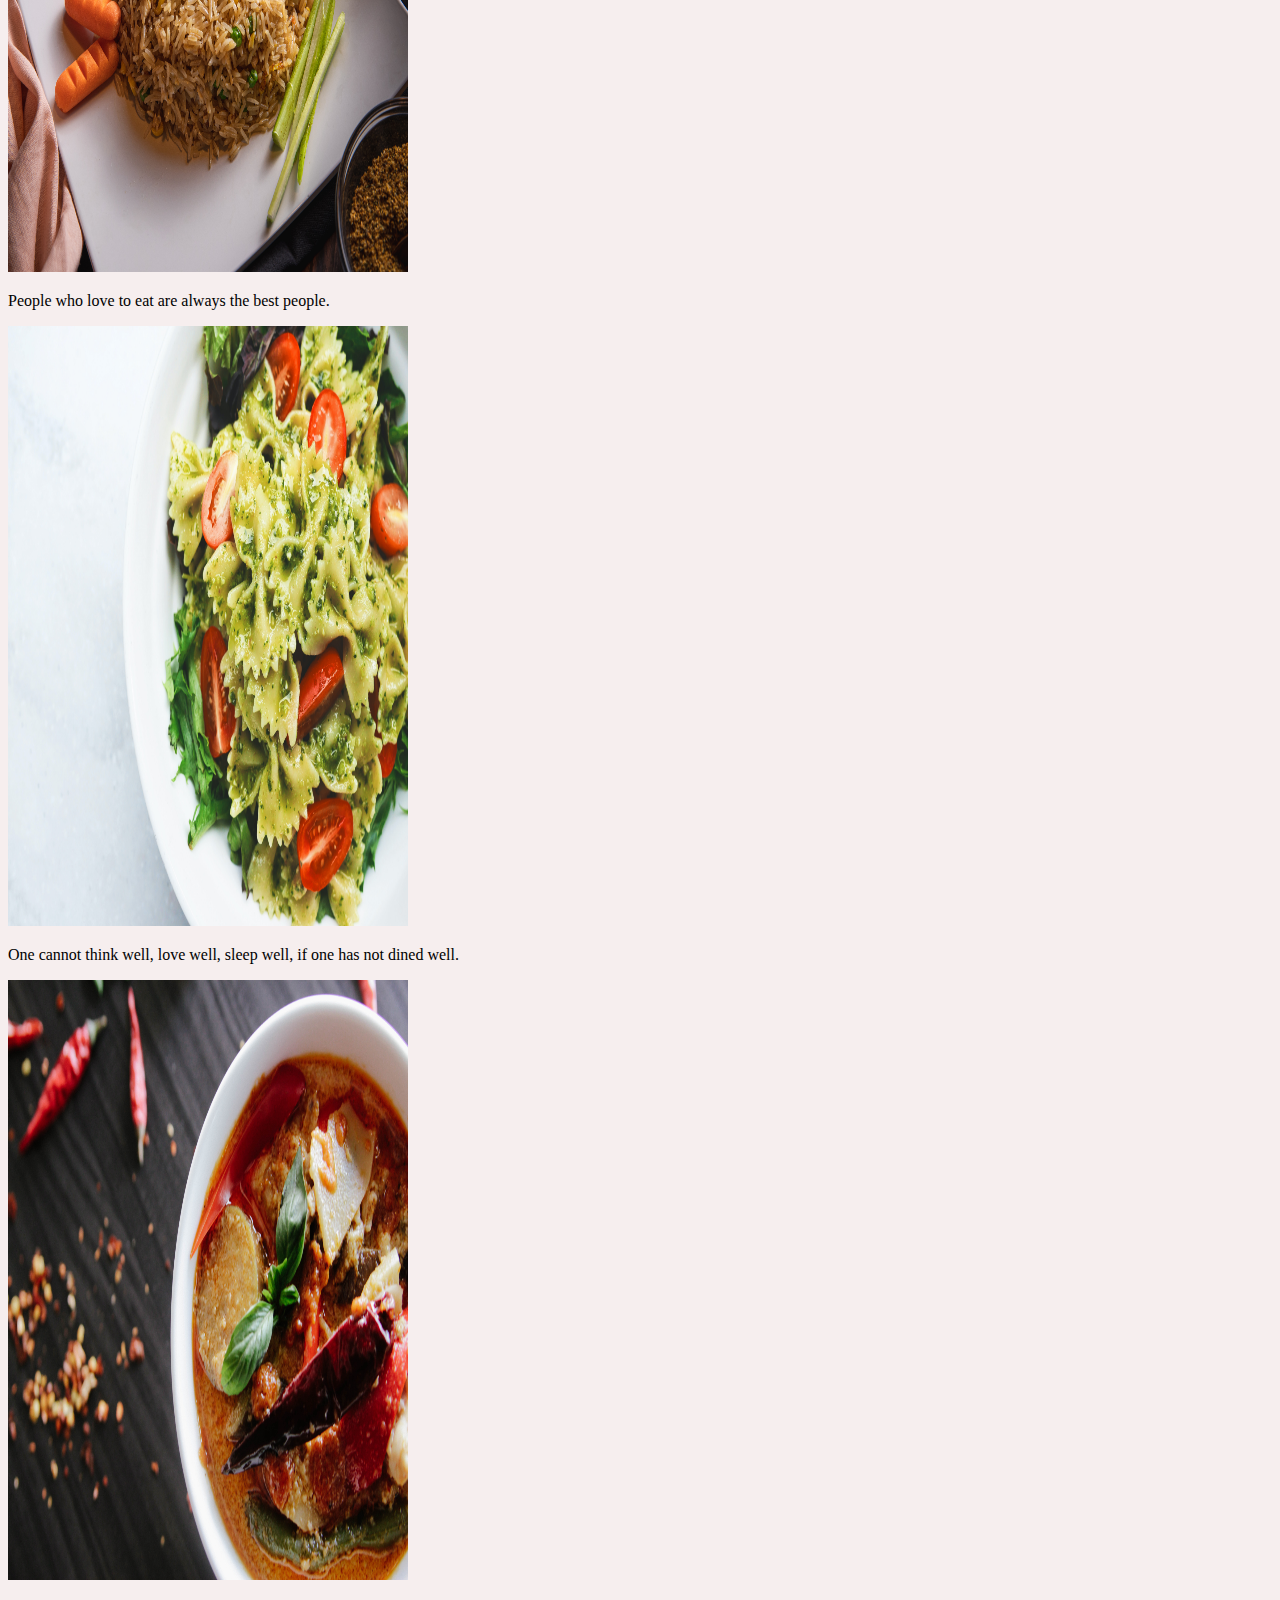
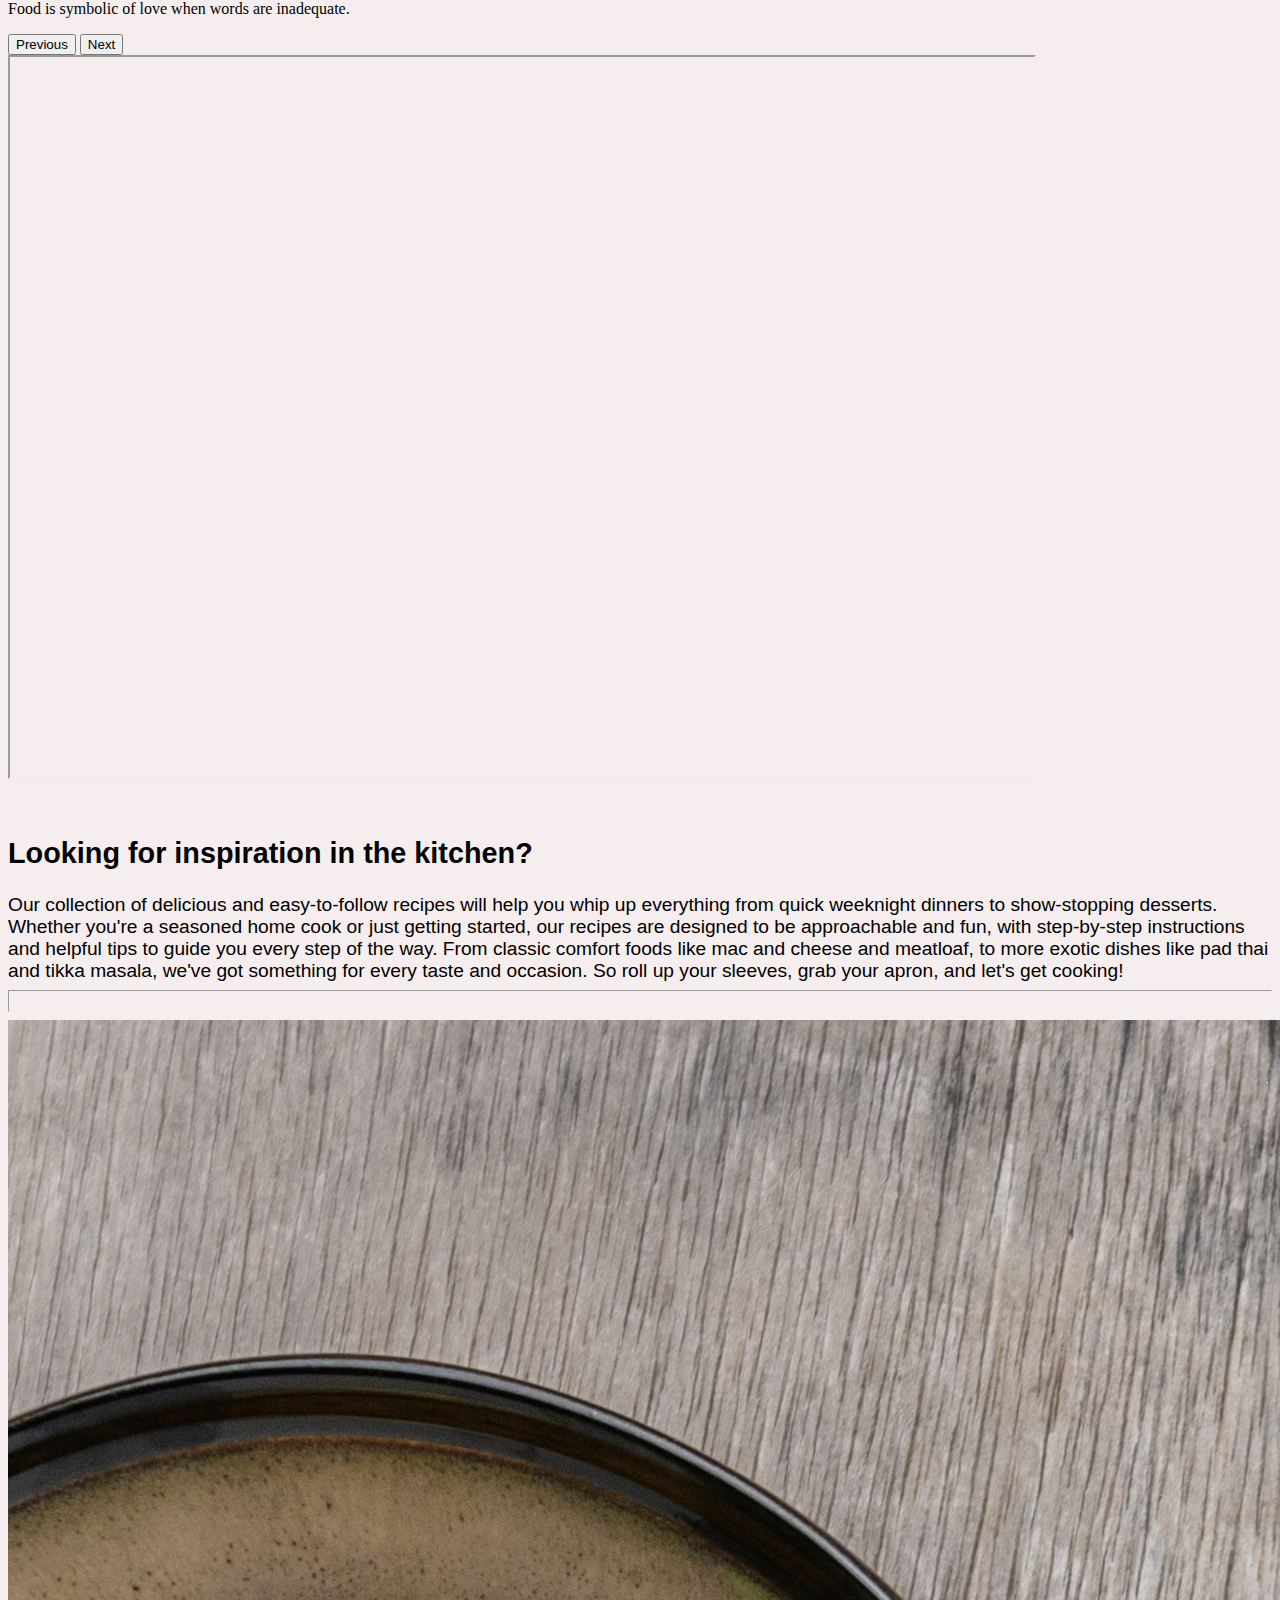
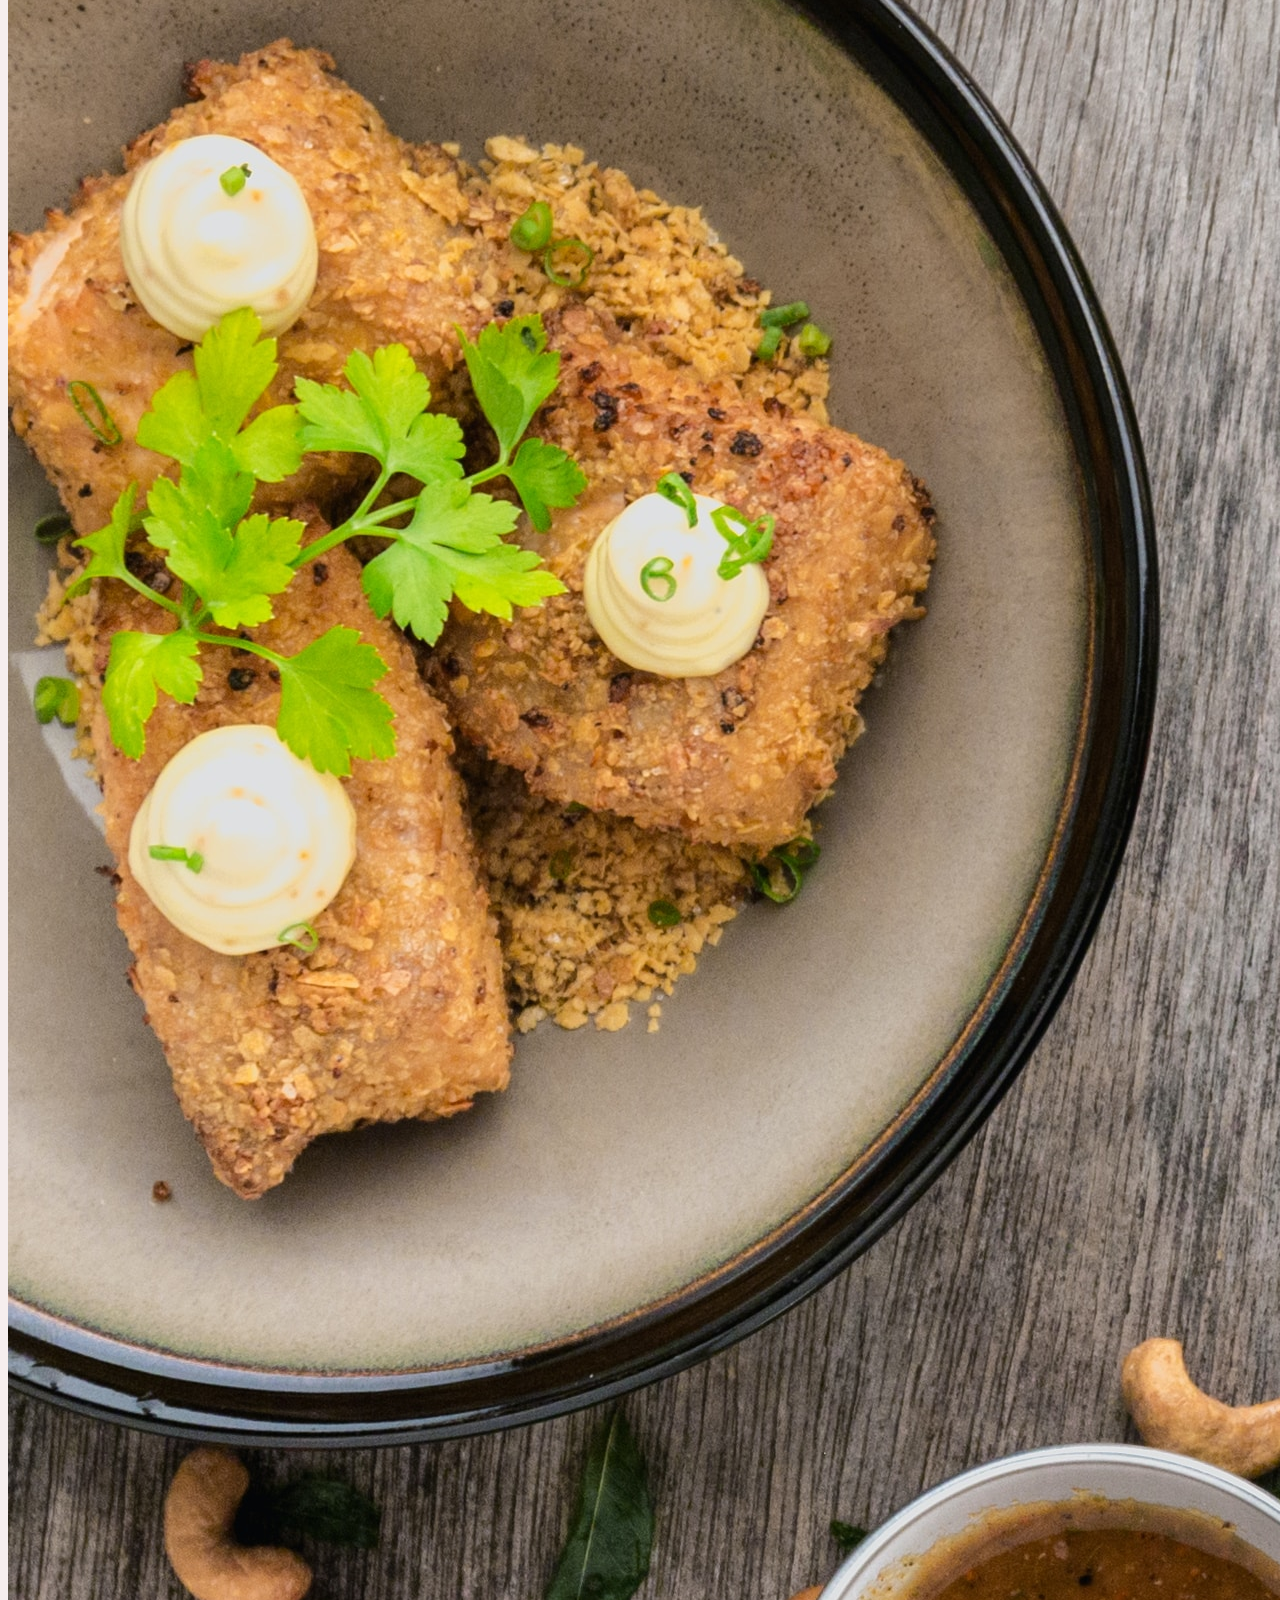
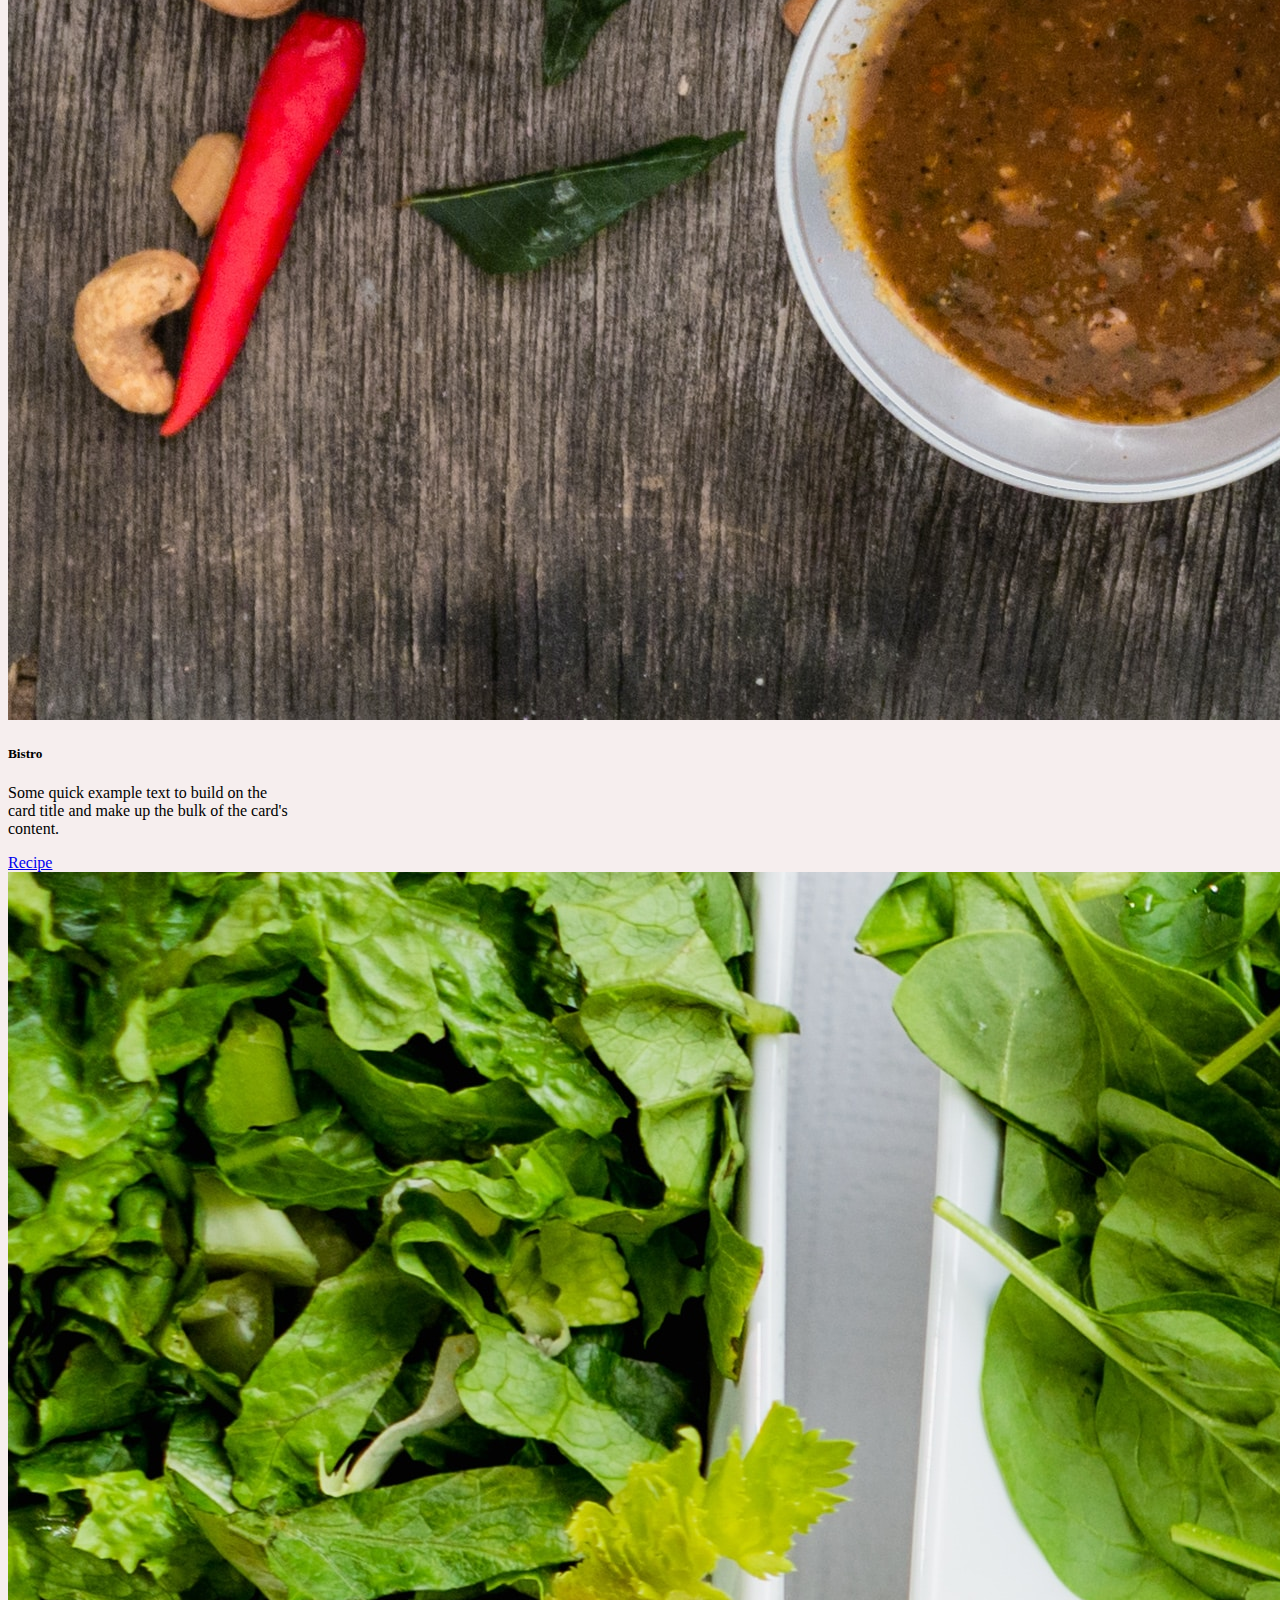
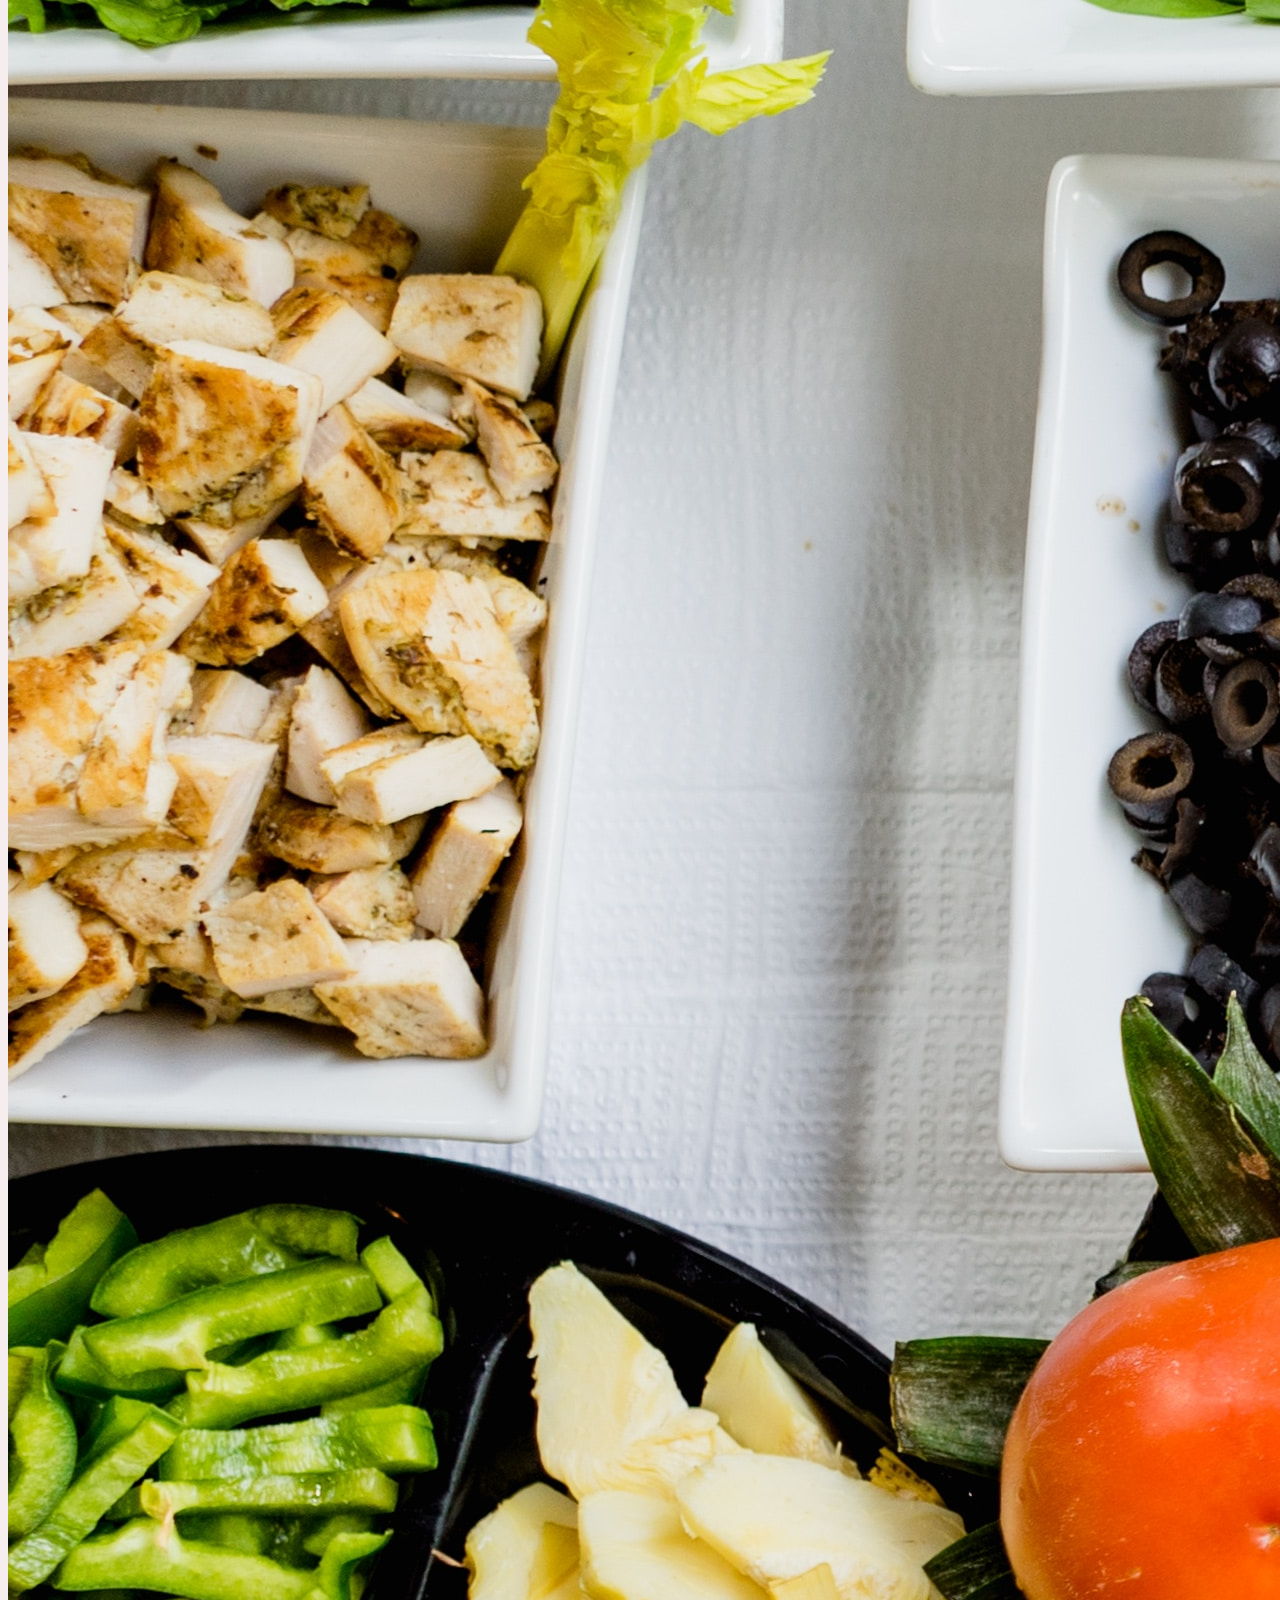
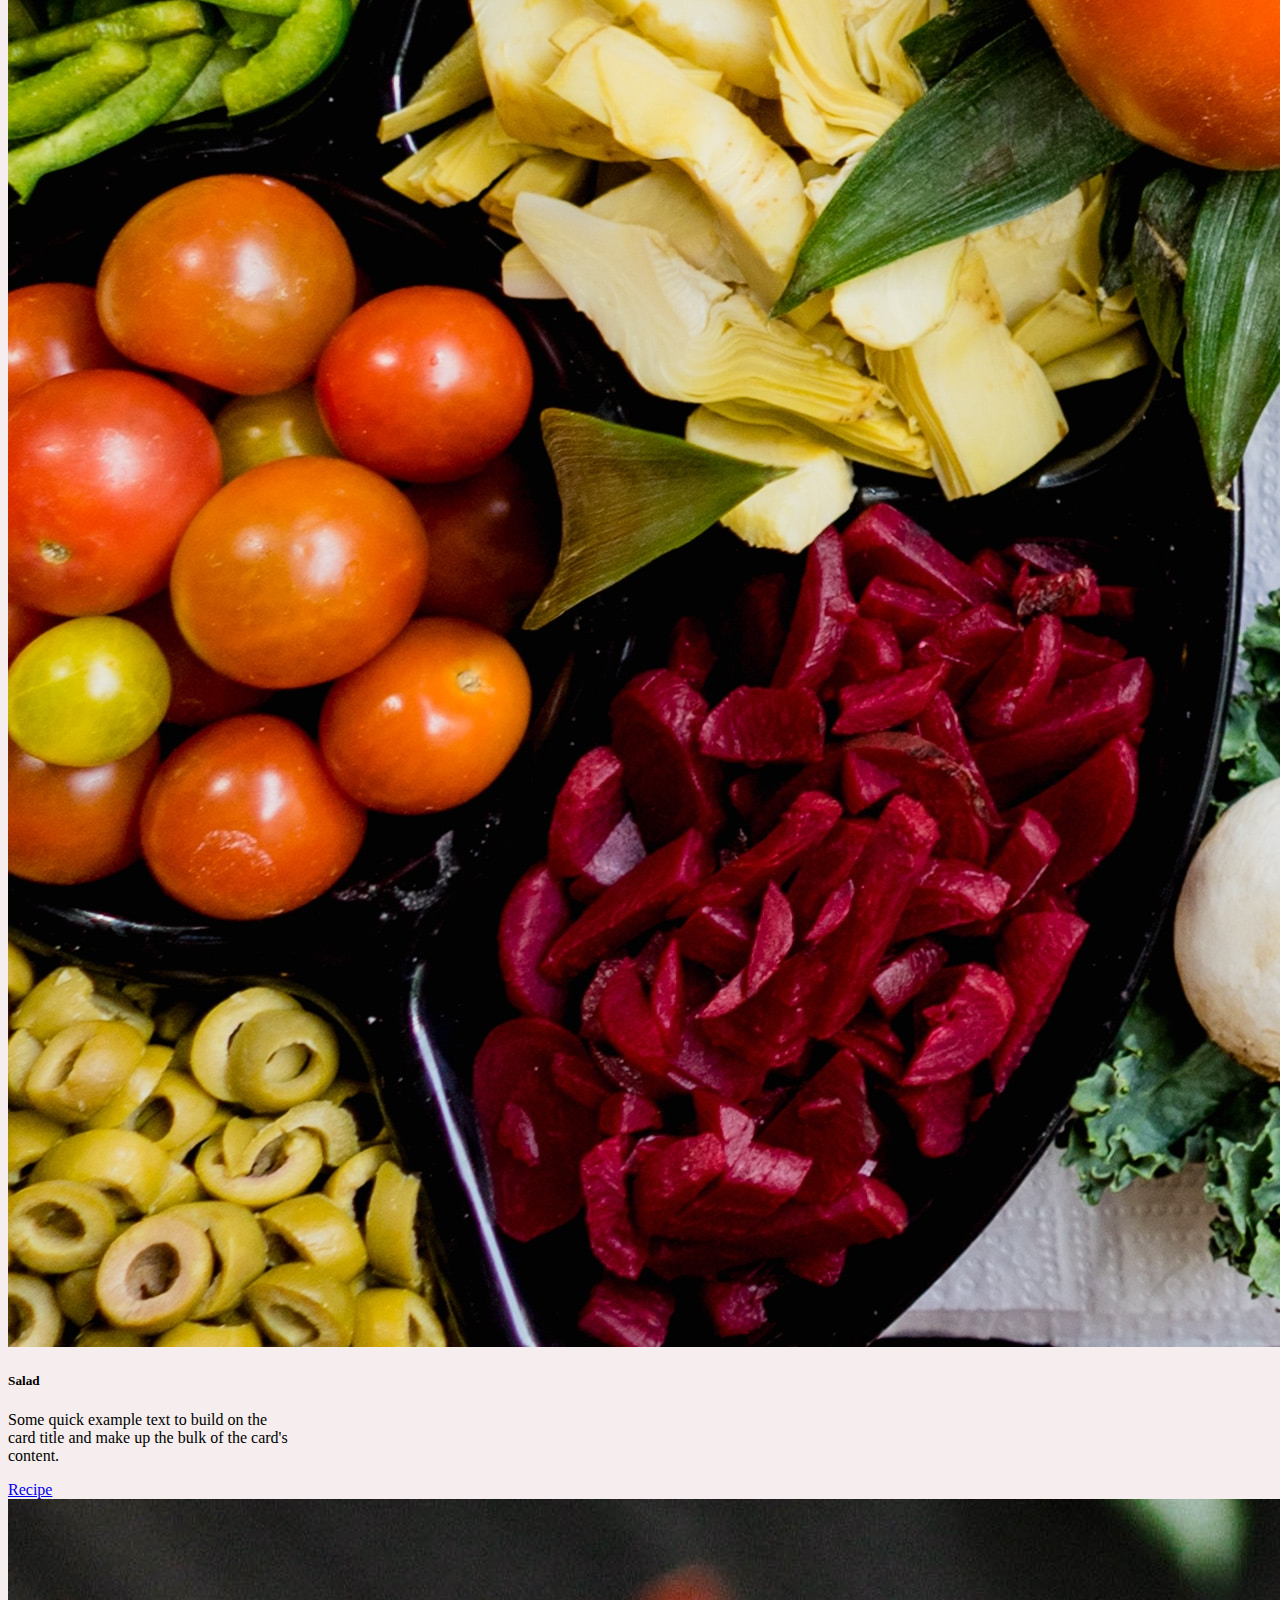
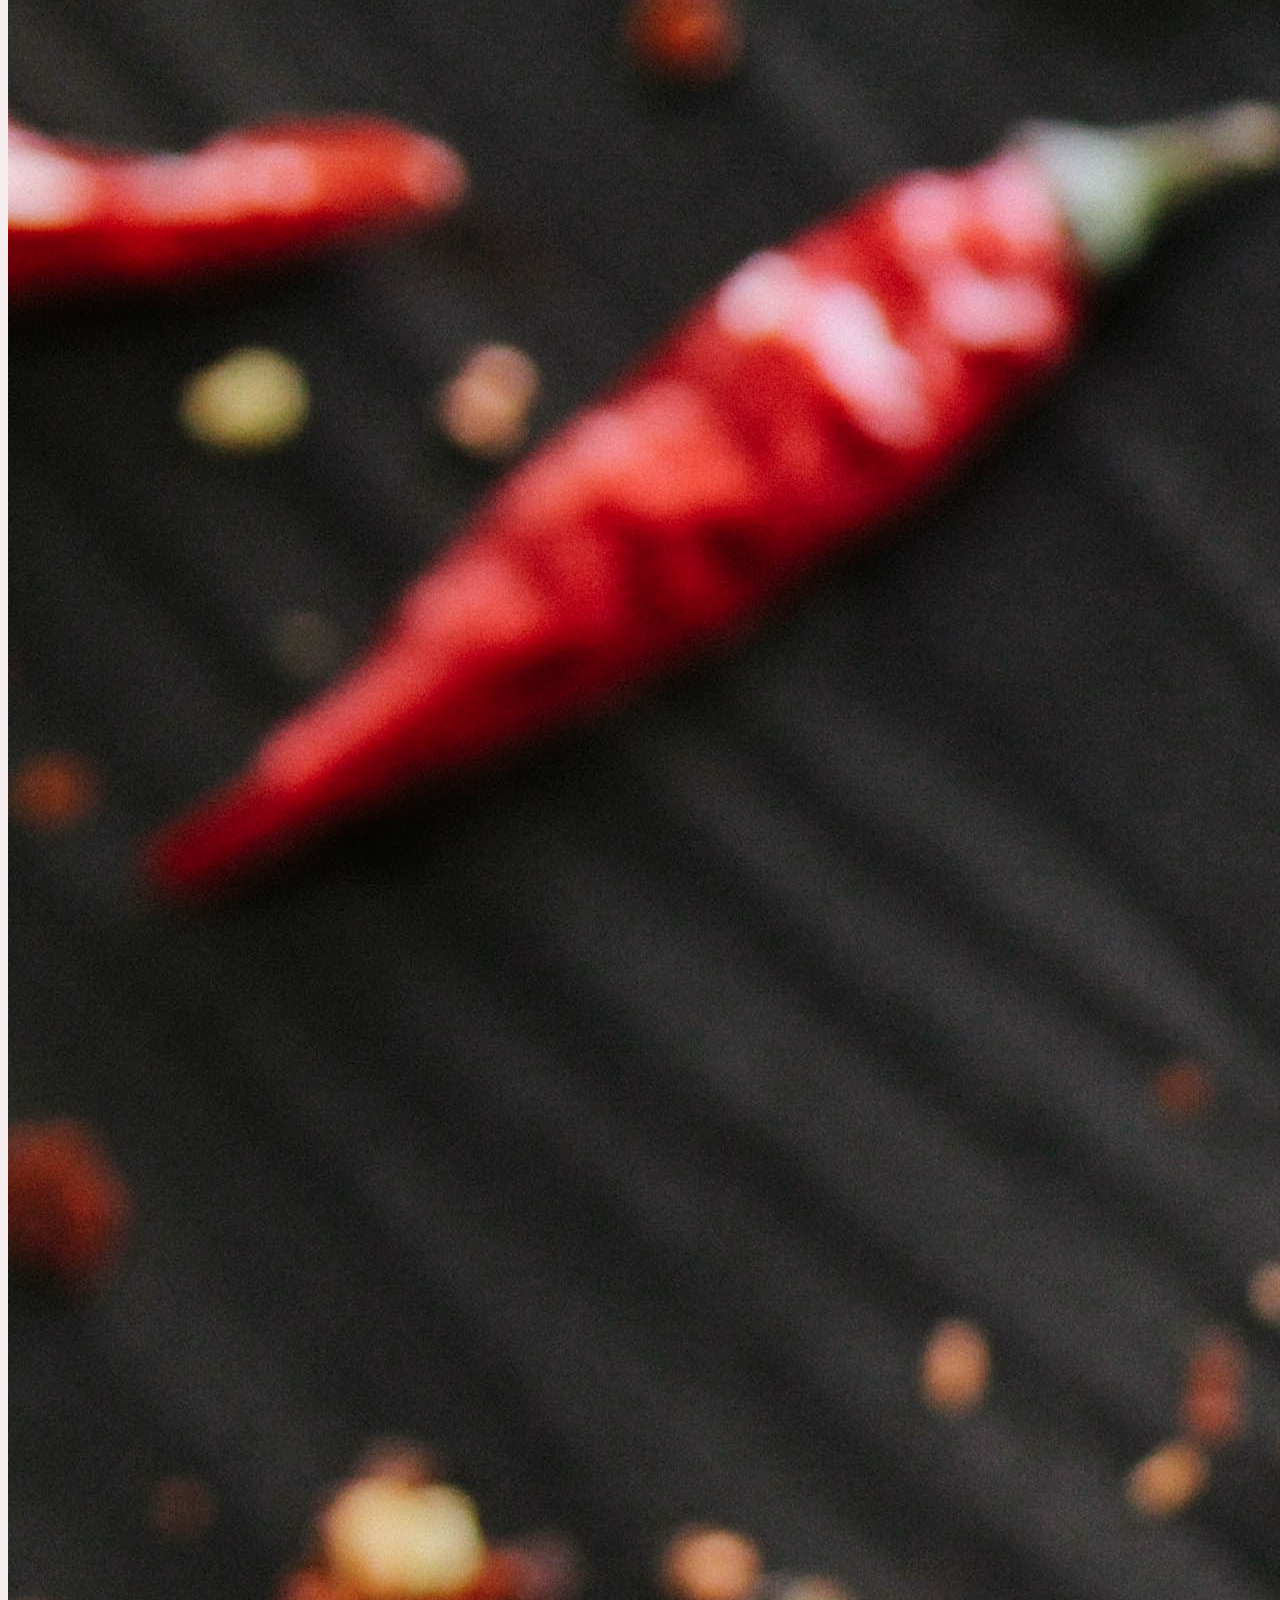
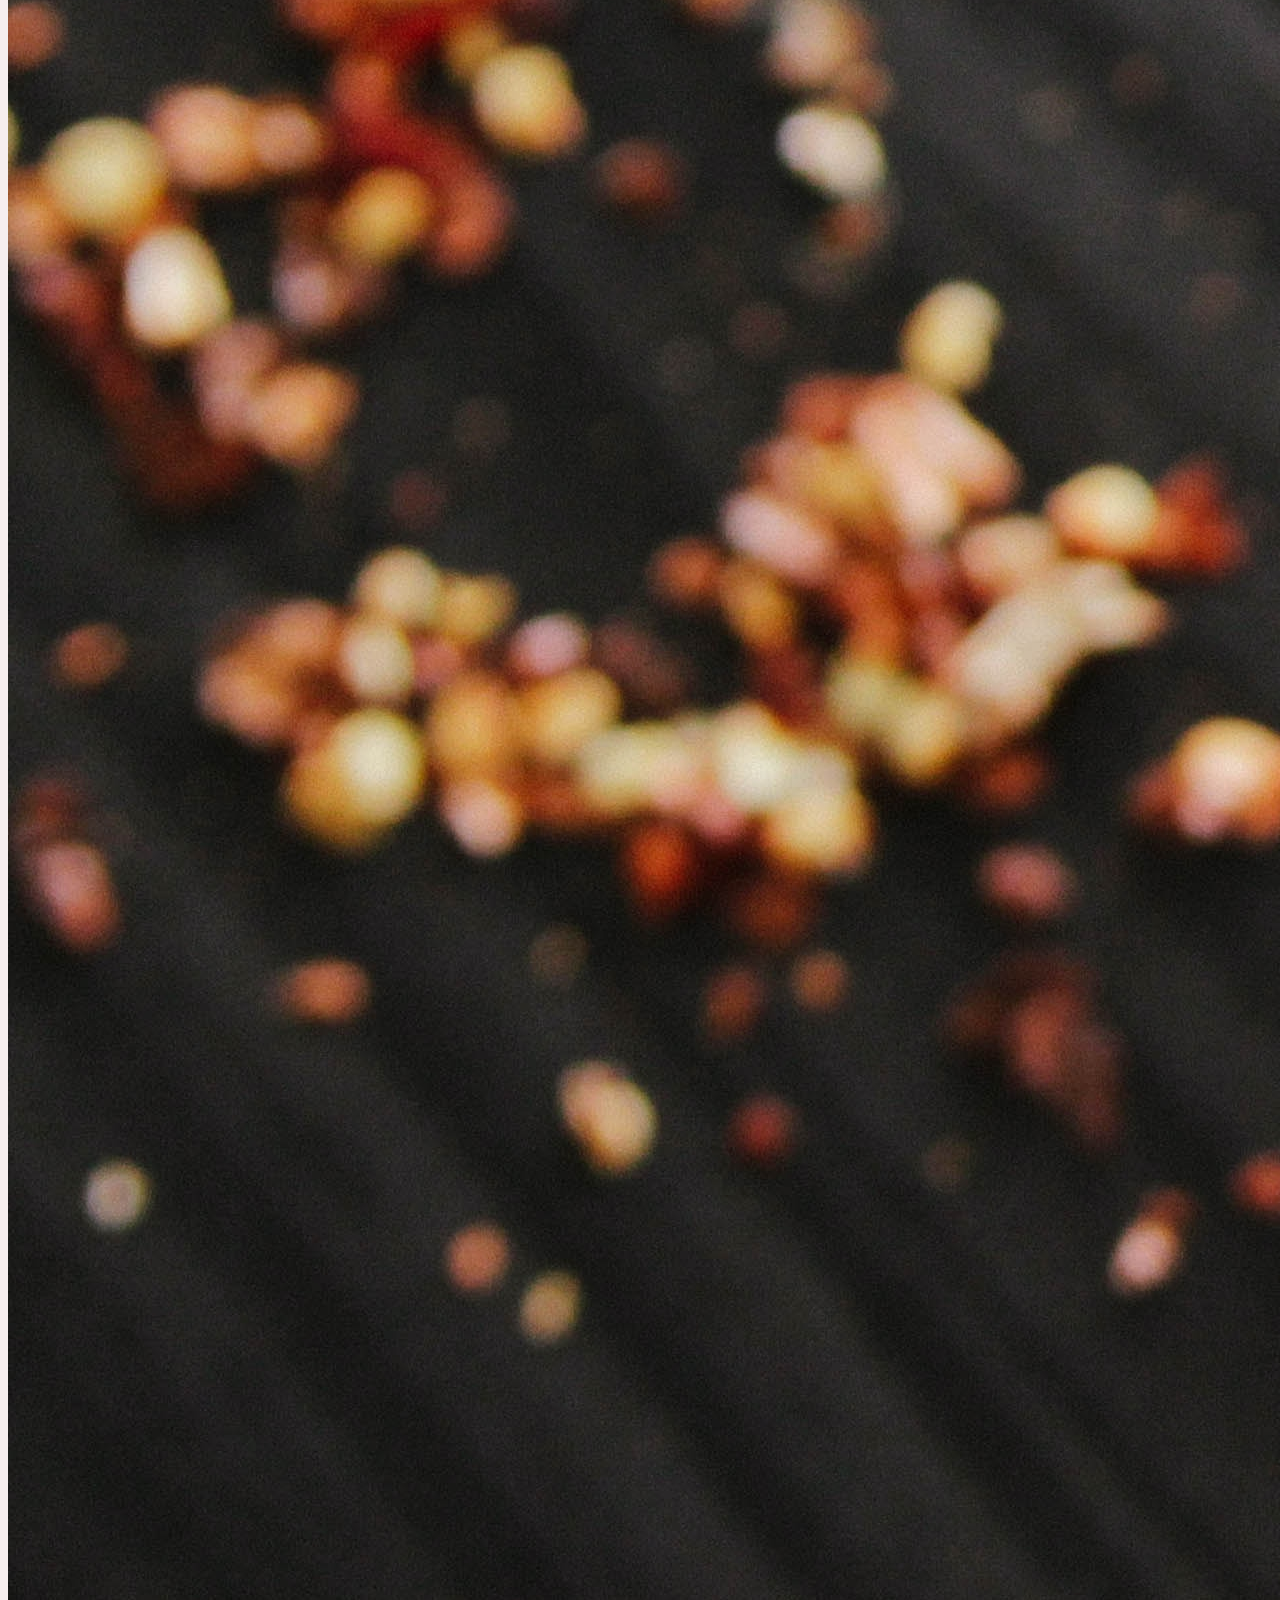
==== commit 65b69cf6: "Merge branch 'main' into recipepage_alina" ====
--- a/index.html
+++ b/index.html
@@ -1,5 +1,6 @@
 <!DOCTYPE html>
 <html lang="en">
+
   <head>
     <meta charset="UTF-8" />
     <meta http-equiv="X-UA-Compatible" content="IE=edge" />
@@ -11,7 +12,7 @@
       crossorigin="anonymous"
     />
     <link rel="stylesheet" href="./styles.css" />
-    <script src="index.js"></script>
+    
     <title>Cookbook</title>
   </head>
   <body>
@@ -41,6 +42,7 @@
       </nav>
     </header>
     <!-- Sidebar -->
+
 
     <div class="container-fluid">
       <div class="row">
@@ -52,33 +54,18 @@
           <div class="sidebar text-center">
             <select id="recipe-list">
               <option value="">What do you need now?</option>
-              <optgroup label="Breakfast">
-                <option value="">Recipe 1</option>
-                <option value="">Recipe 1</option>
-                <option value="">Recipe 1</option>
-              </optgroup>
-              <optgroup label="Brunch">
-                <option value="">Recipe 1</option>
-                <option value="">Recipe 1</option>
-                <option value="">Recipe 1</option>
-              </optgroup>
+              <optgroup label="Italian">          
+                <option value="./recipes/gnocchi.html">Gnocchi</option>
+                <option value="./recipes/carbonara.html">Carbonara</option>
+              </option>
               <optgroup label="Lunch">
-                <option value="../recipes/rosemarypotatoess.html">
+              <option value="./recipes/falafelCurry.html">Falafel Curry</option>
+                <option value="./recipes/rosemarypotatoes.html">
                   Rosemary Potatoes
                 </option>
-                <option value="../recipes/friedrice.html">Fried Rice</option>
-                <option value="../recipes/spareribs.html">Spare Ribs</option>
-              </optgroup>
-              <optgroup label="Dinner">
-                <option value="">Recipe 1</option>
-                <option value="">Recipe 1</option>
-                <option value="">Recipe 1</option>
-              </optgroup>
-              <optgroup label="Desserts">
-                <option value="">Recipe 1</option>
-                <option value="">Recipe 1</option>
-                <option value="">Recipe 1</option>
-              </optgroup>
+                <option value="./recipes/friedrice.html">Fried Rice</option>
+                <option value="./recipes/spareribs.html">Spare Ribs</option>
+              </optgroup>           
             </select>
           </div>
         </div>
@@ -256,6 +243,8 @@
                 <span class="visually-hidden">Next</span>
               </button>
             </div>
+
+ <iframe id="recipe-iframe" src=""></iframe>
 
             <div class="container-paragraph">
               <h2>Looking for inspiration in the kitchen?</h2>
@@ -384,9 +373,11 @@
         </div>
       </div>
     </footer>
-    <div class="content">
-      <iframe id="recipe-iframe" src=""></iframe>
-    </div>
+    
+     
+   
+
+<script src="index.js"></script>
     <script
       src="https://cdn.jsdelivr.net/npm/@popperjs/core@2.11.7/dist/umd/popper.min.js"
       integrity="sha384-zYPOMqeu1DAVkHiLqWBUTcbYfZ8osu1Nd6Z89ify25QV9guujx43ITvfi12/QExE"
@@ -399,3 +390,4 @@
     ></script>
   </body>
 </html>
+
--- a/styles.css
+++ b/styles.css
@@ -1,3 +1,31 @@
+
+iframe {
+    width: 80vw;
+    height: 80vh;
+}
+
+
+
+.recipebody {
+    width: 90%;
+}
+
+.recipetable {
+    min-width: 400px;
+    max-width: 600px;
+}
+
+th,
+td {
+    border: 0.5 px solid black;
+    text-align: left;
+}
+
+
+button:hover {
+    cursor: pointer;
+}
+
 body{
     background-color: rgb(246, 238, 238);
 }
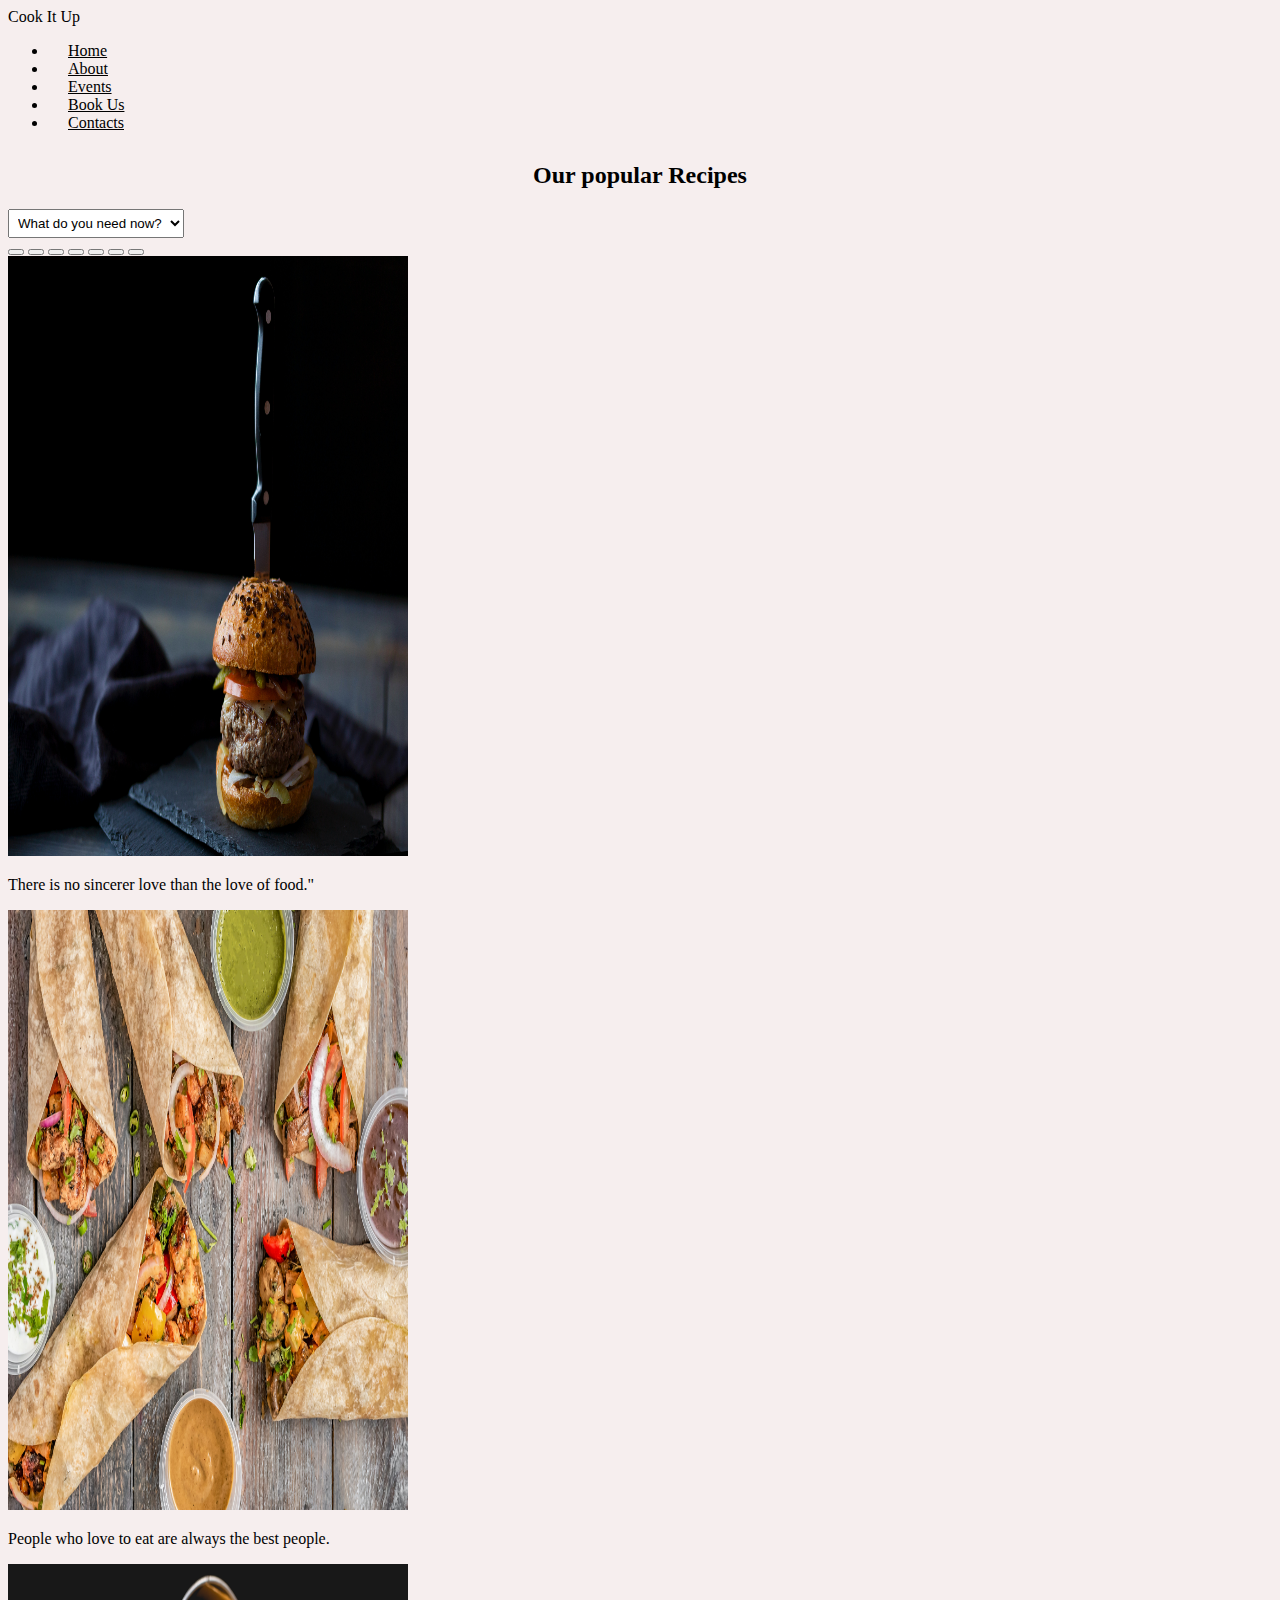
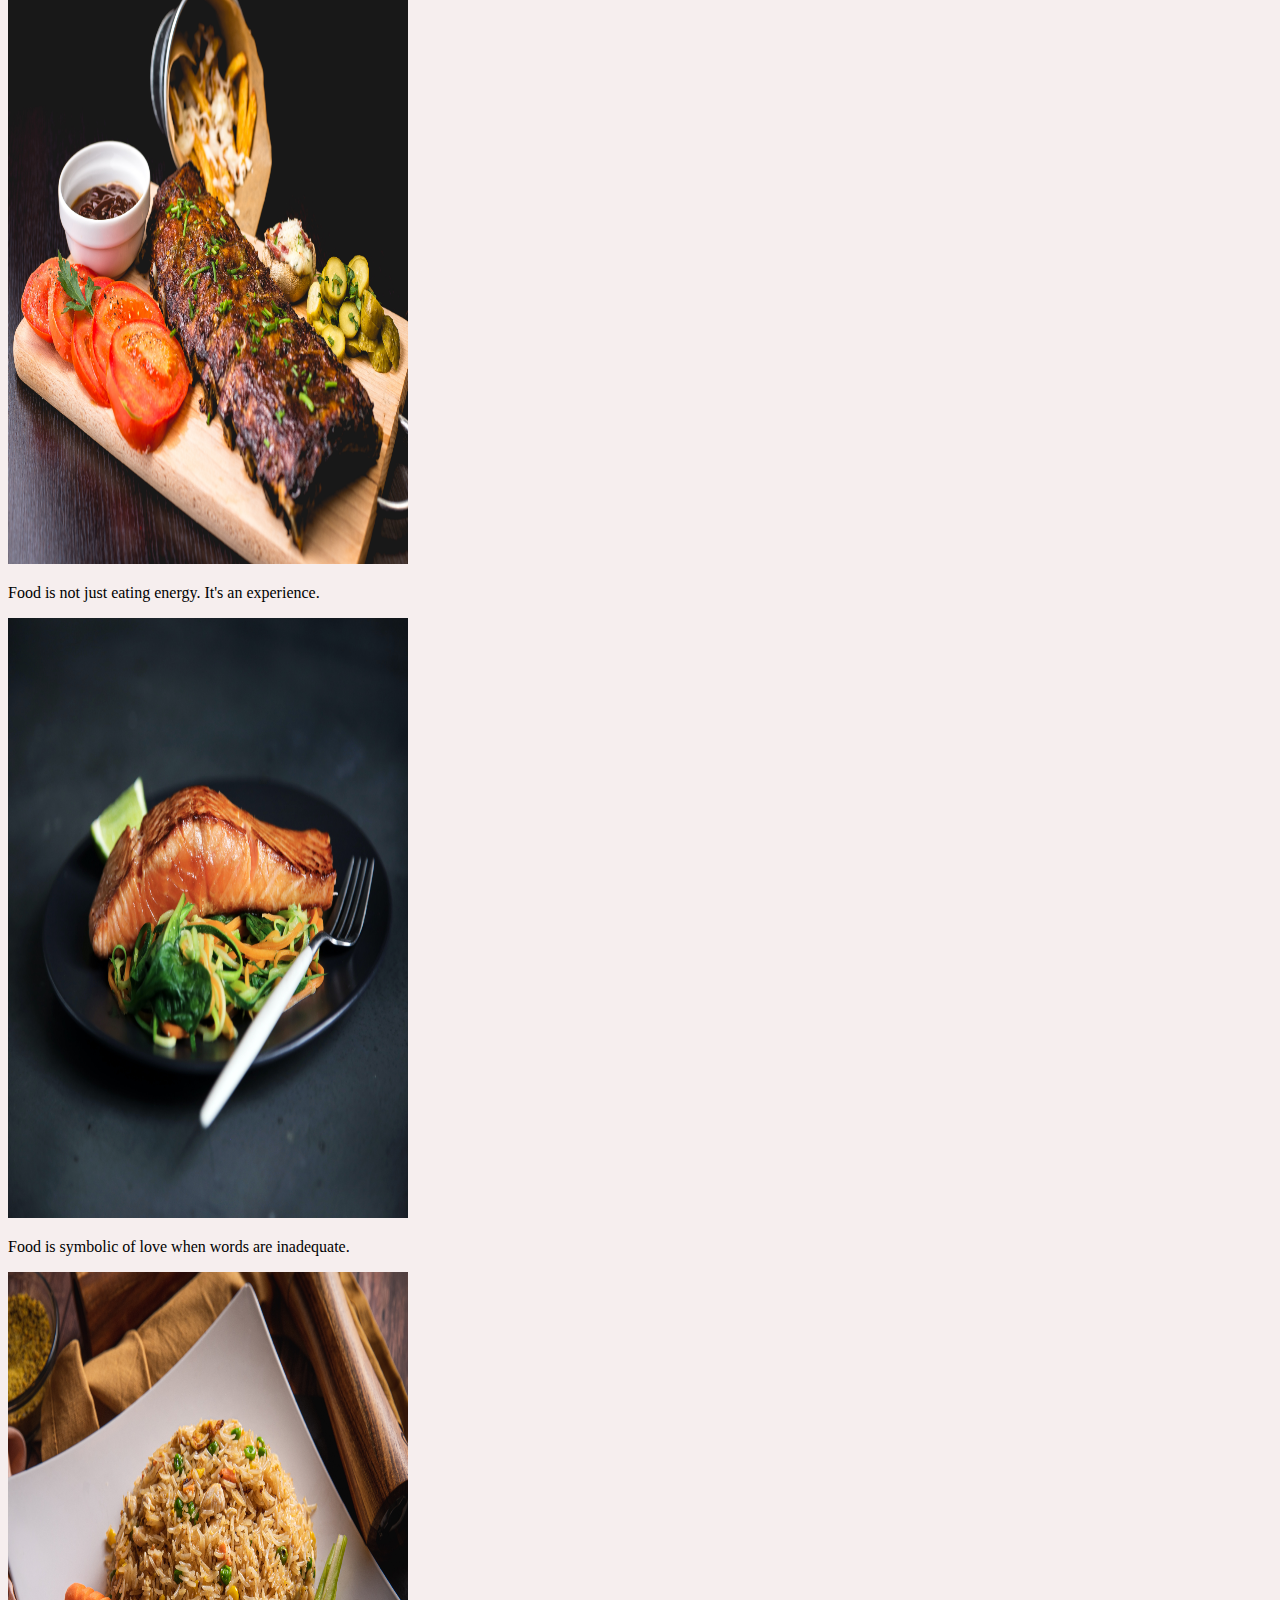
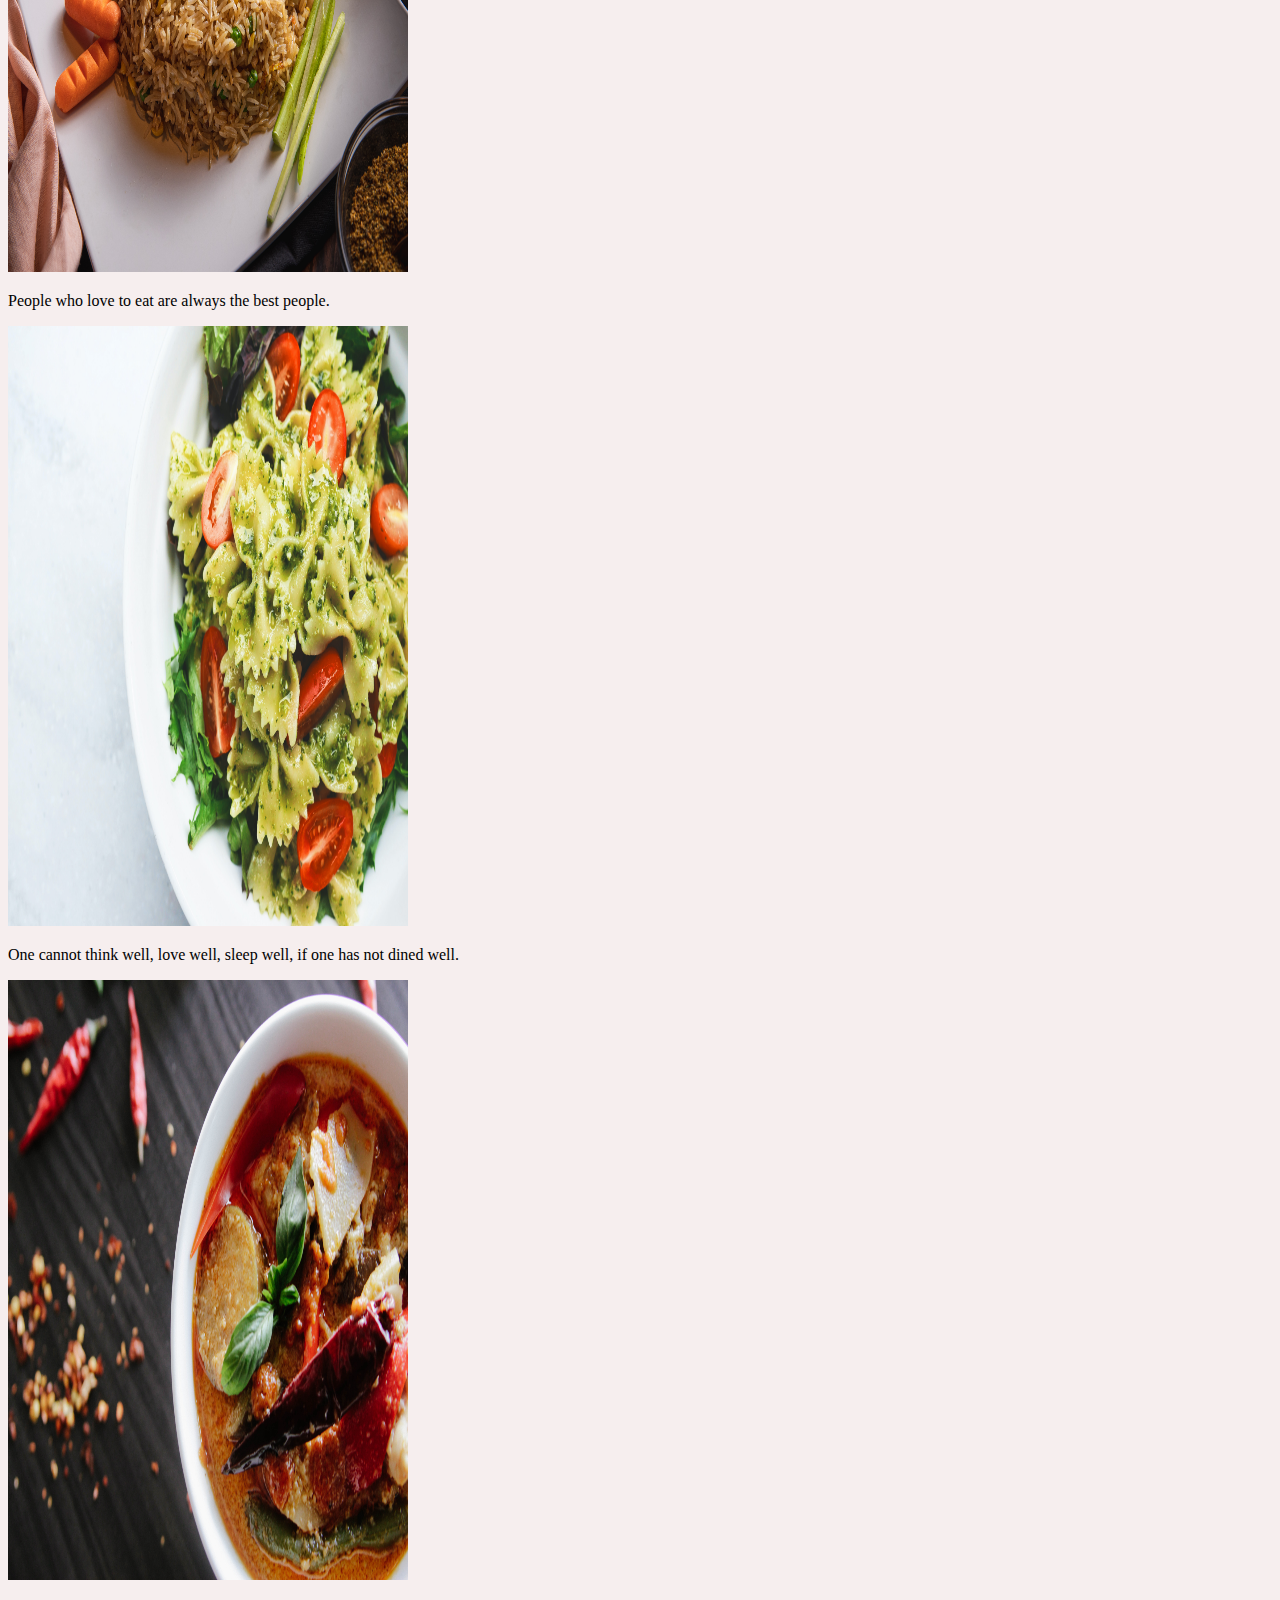
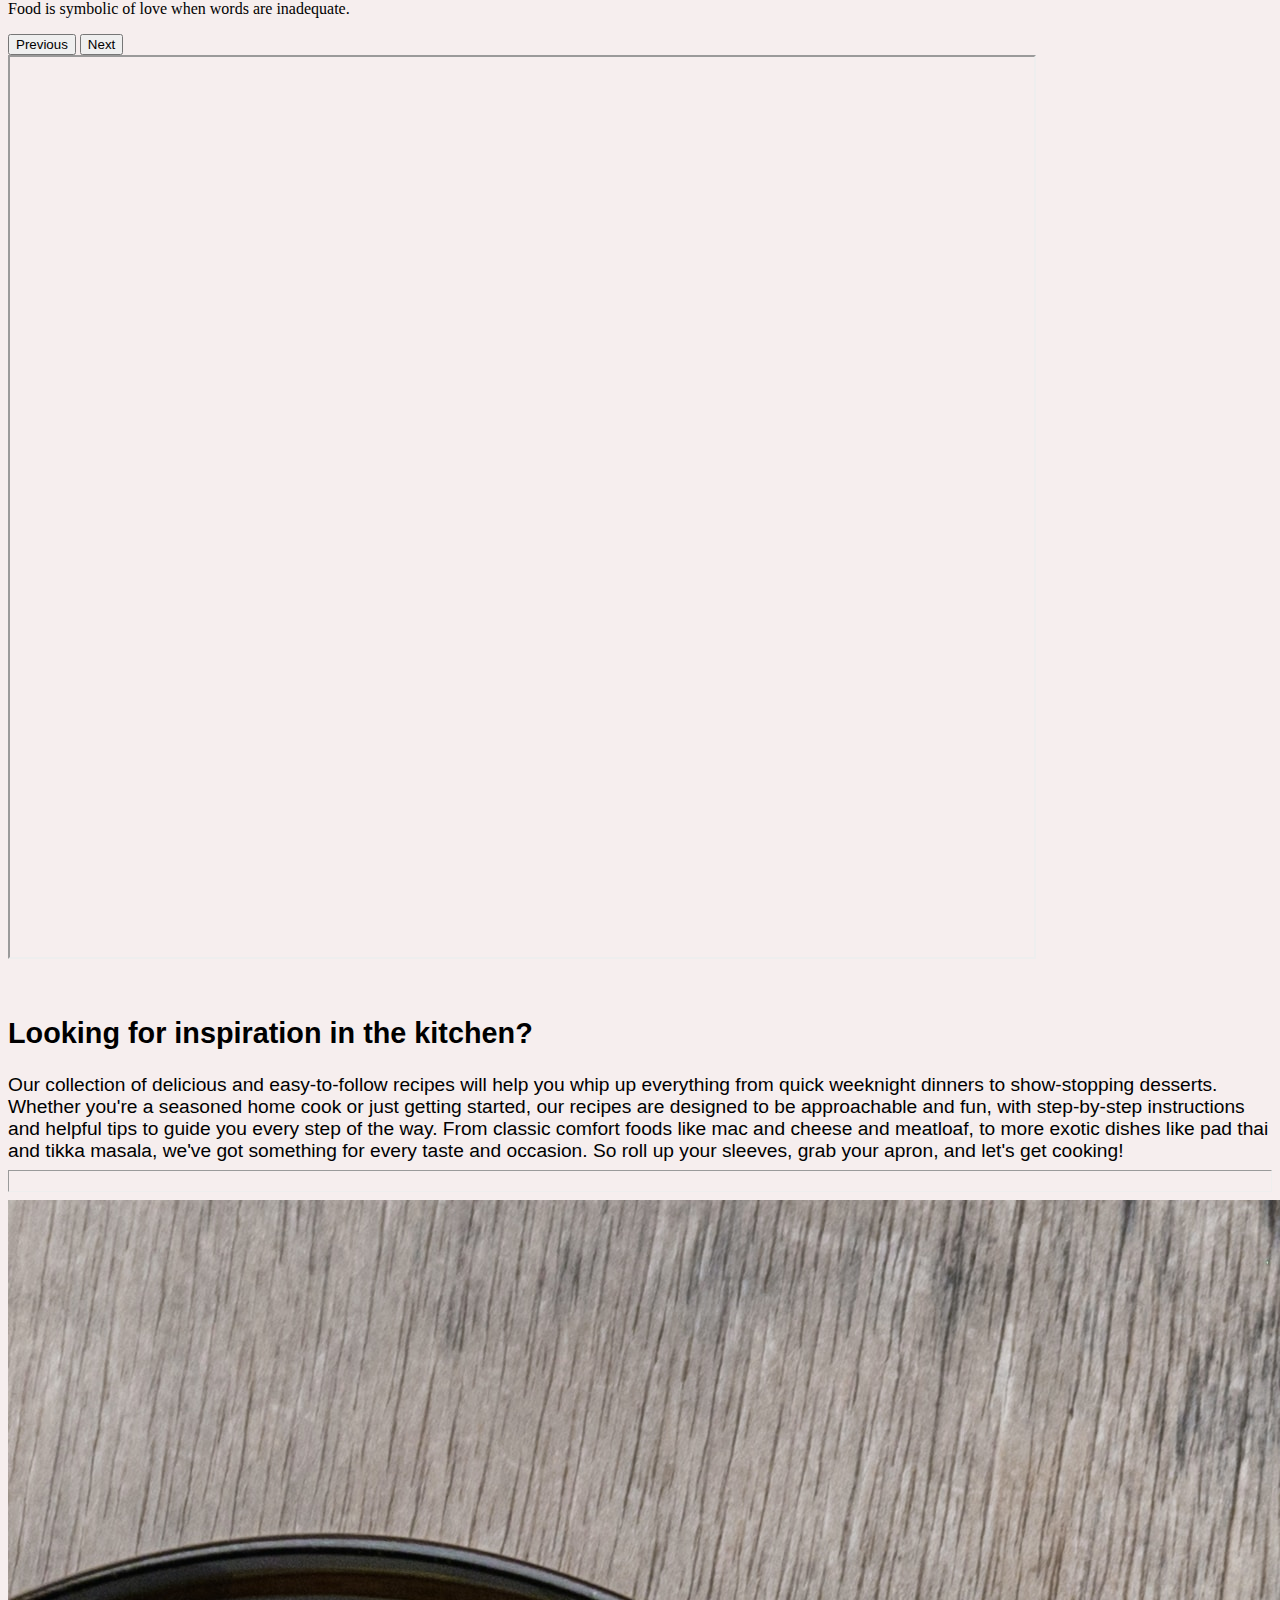
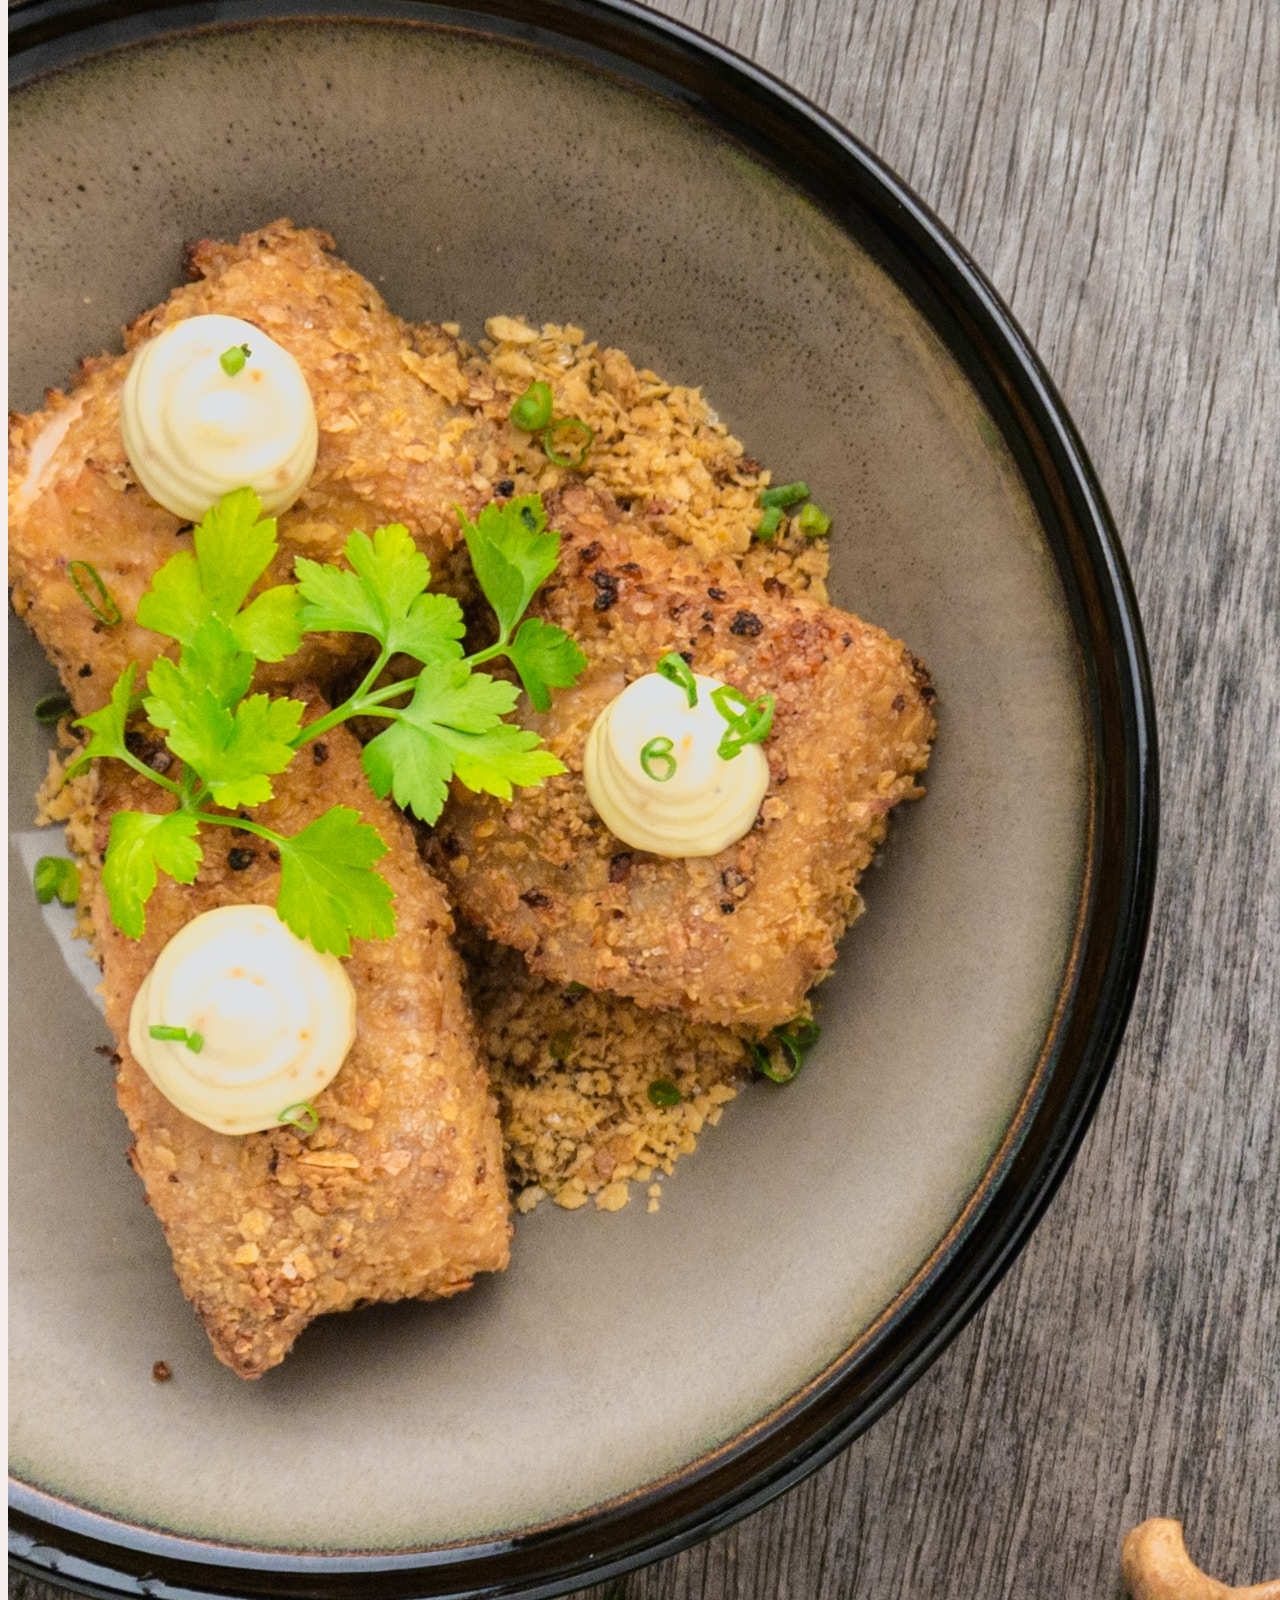
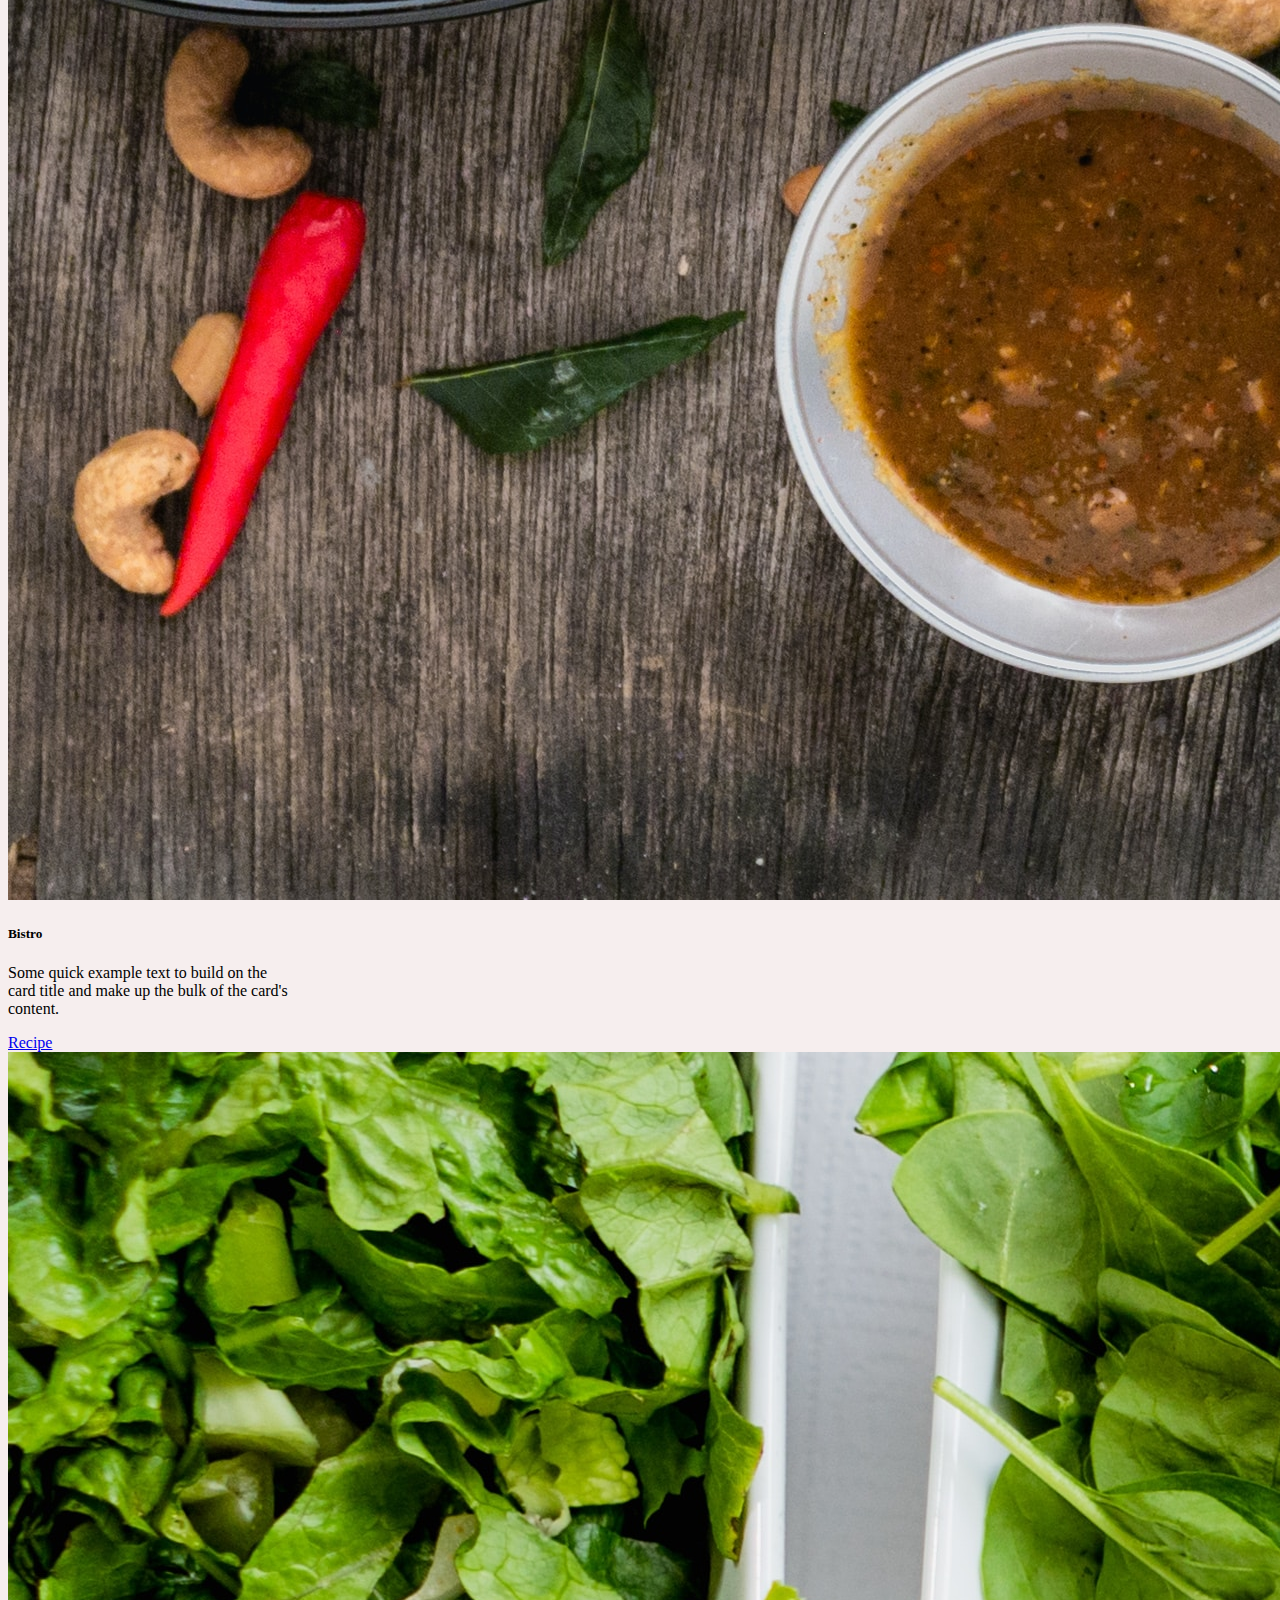
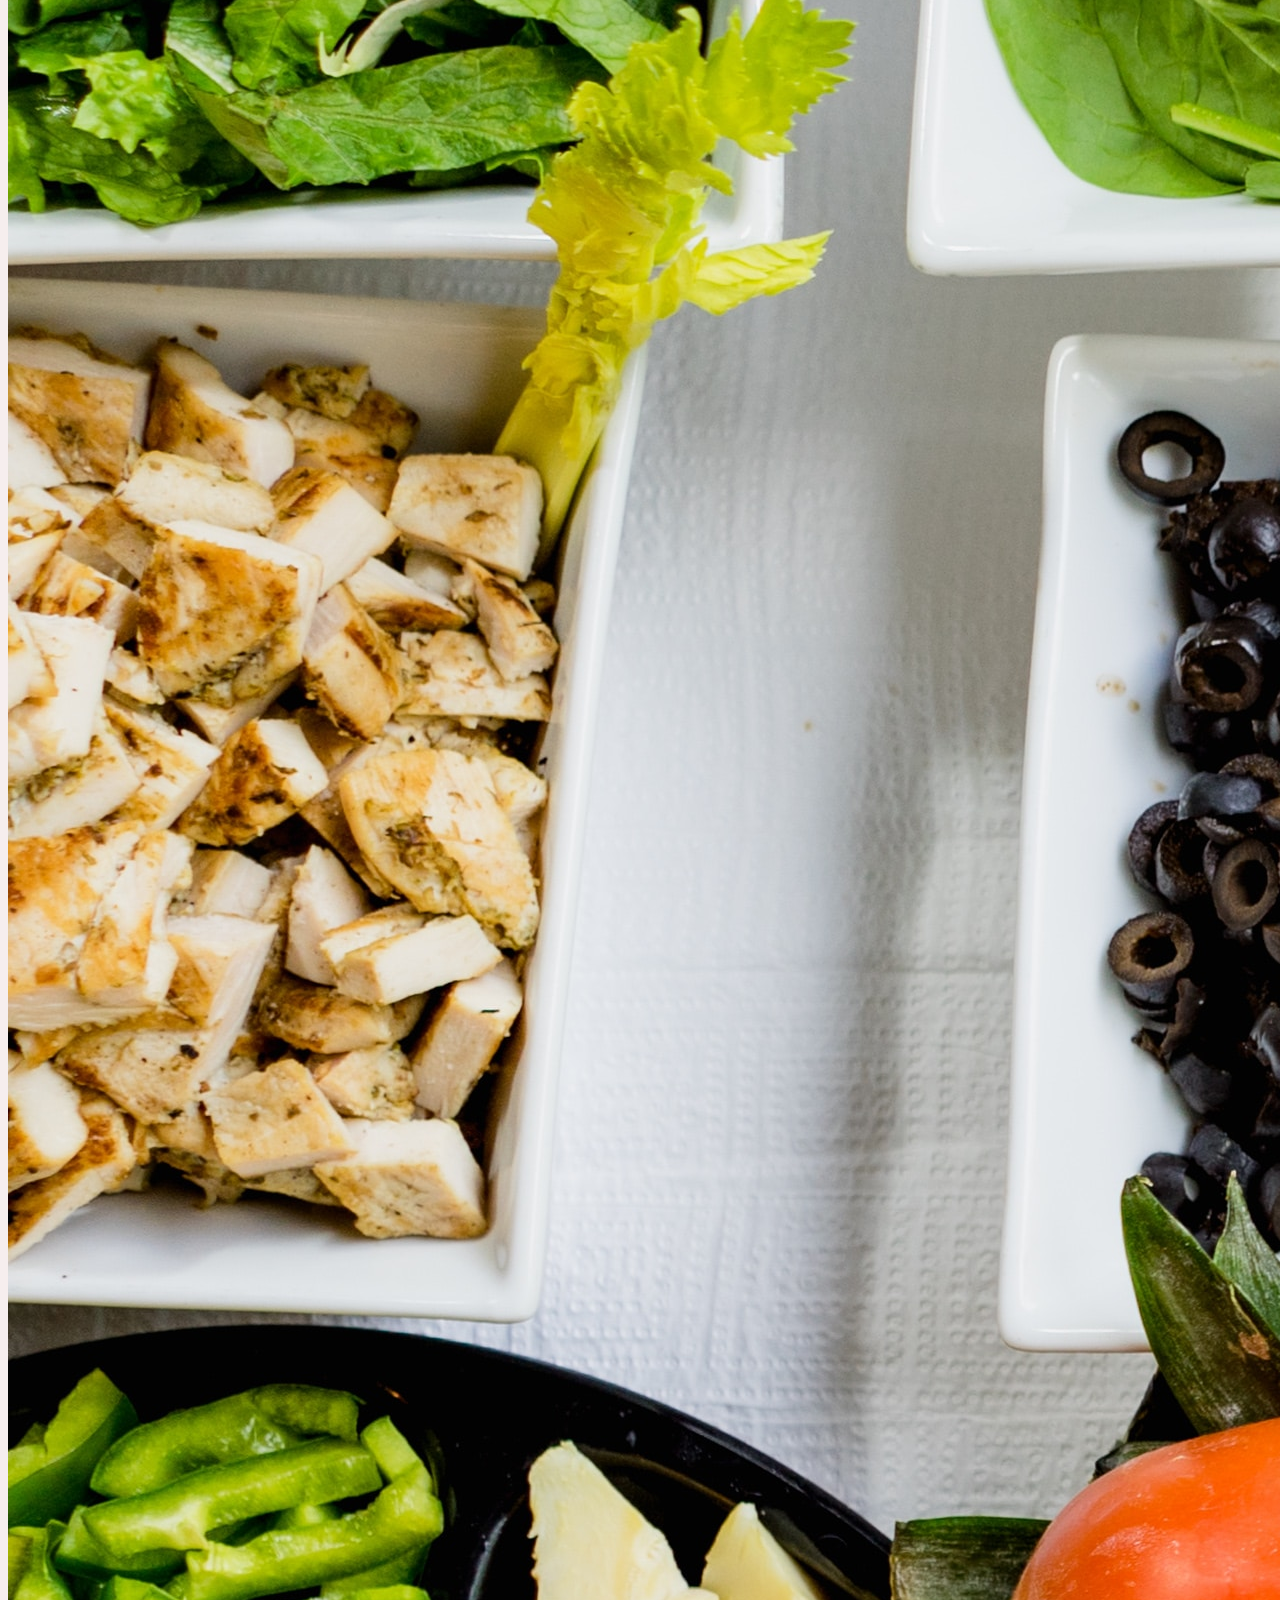
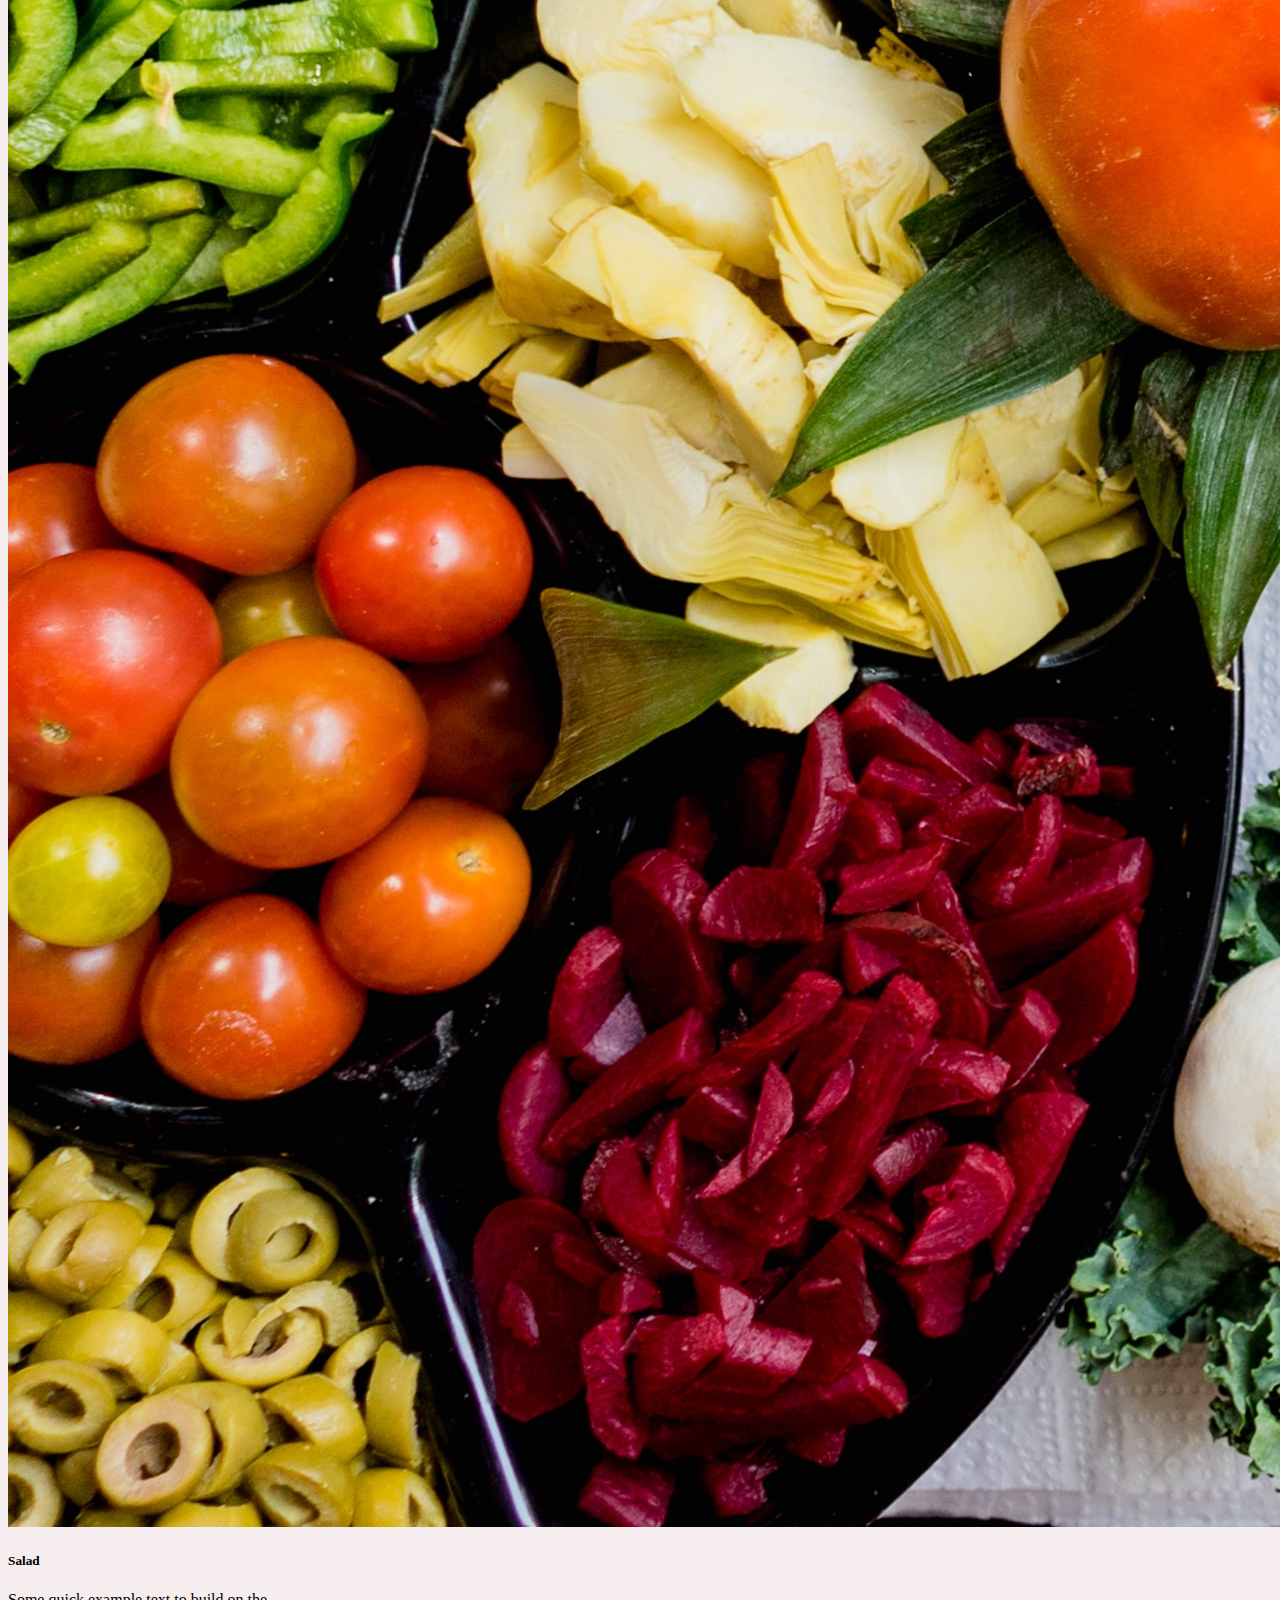
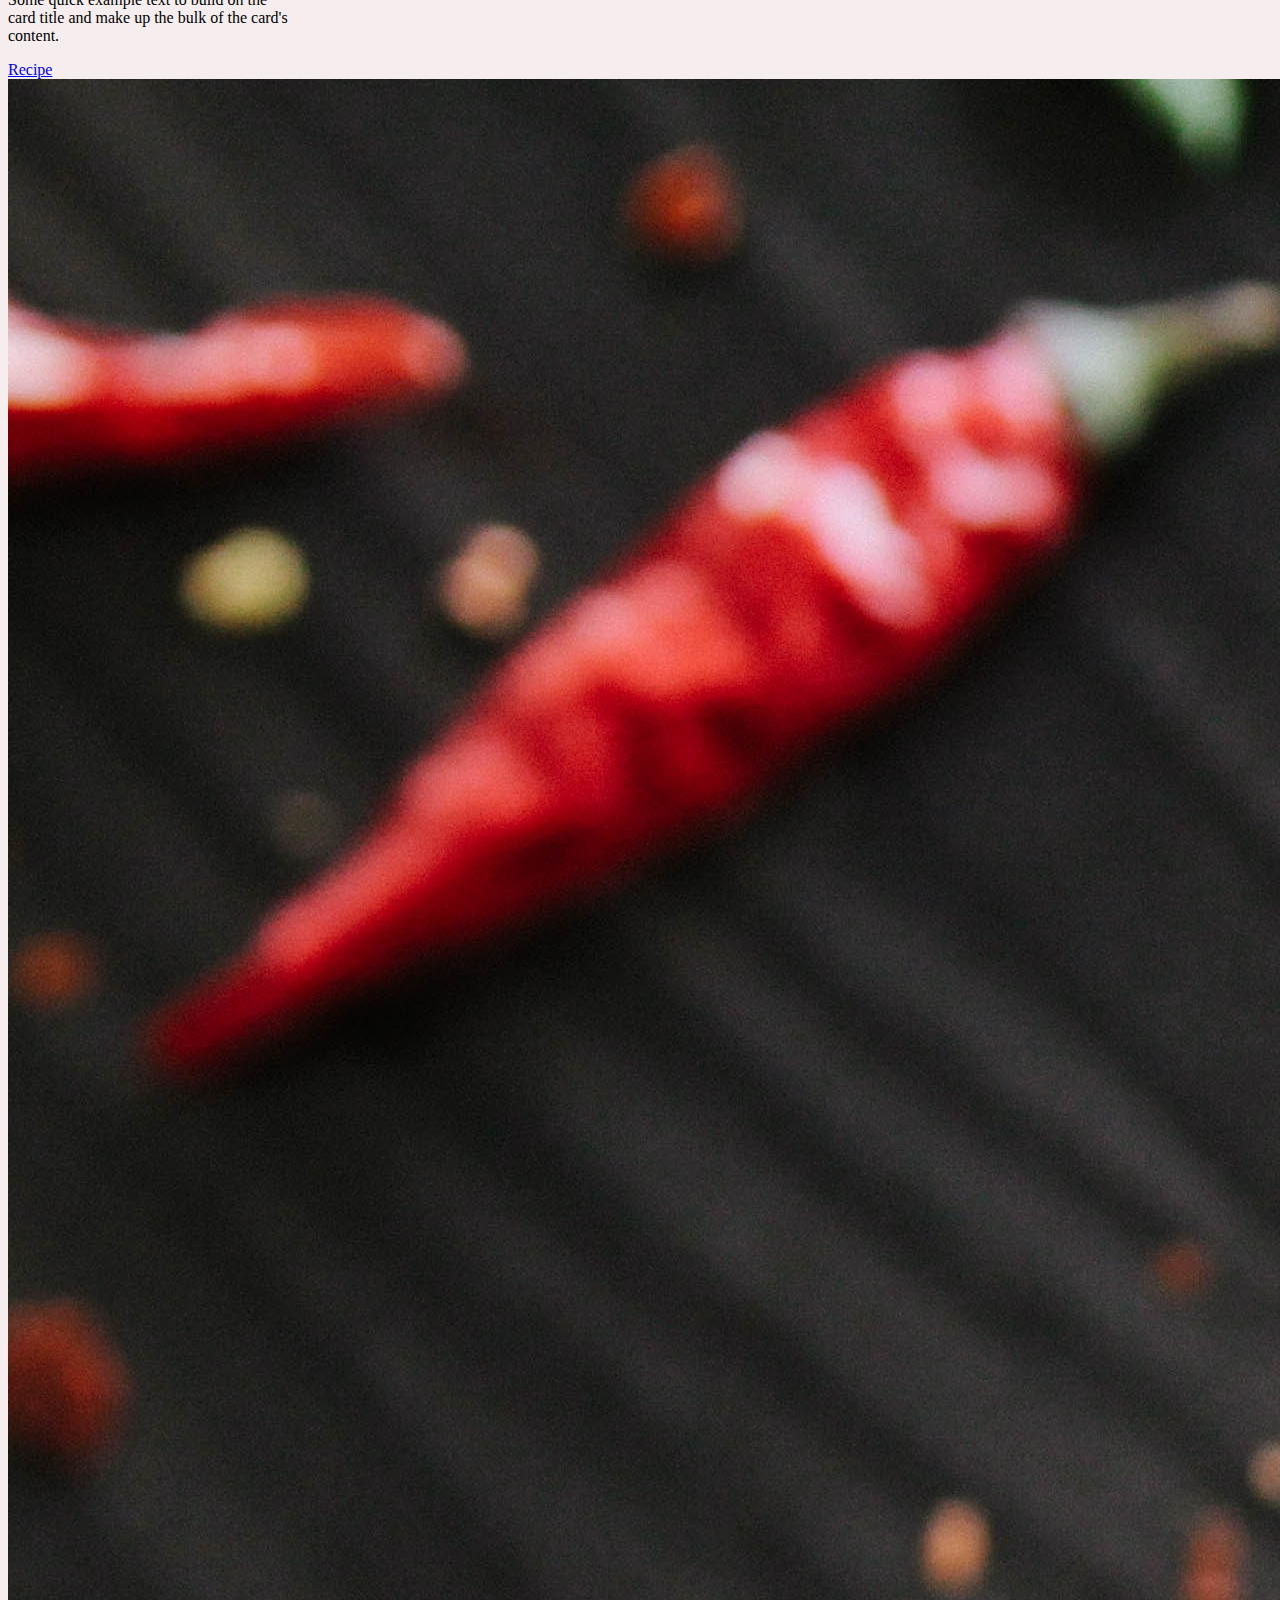
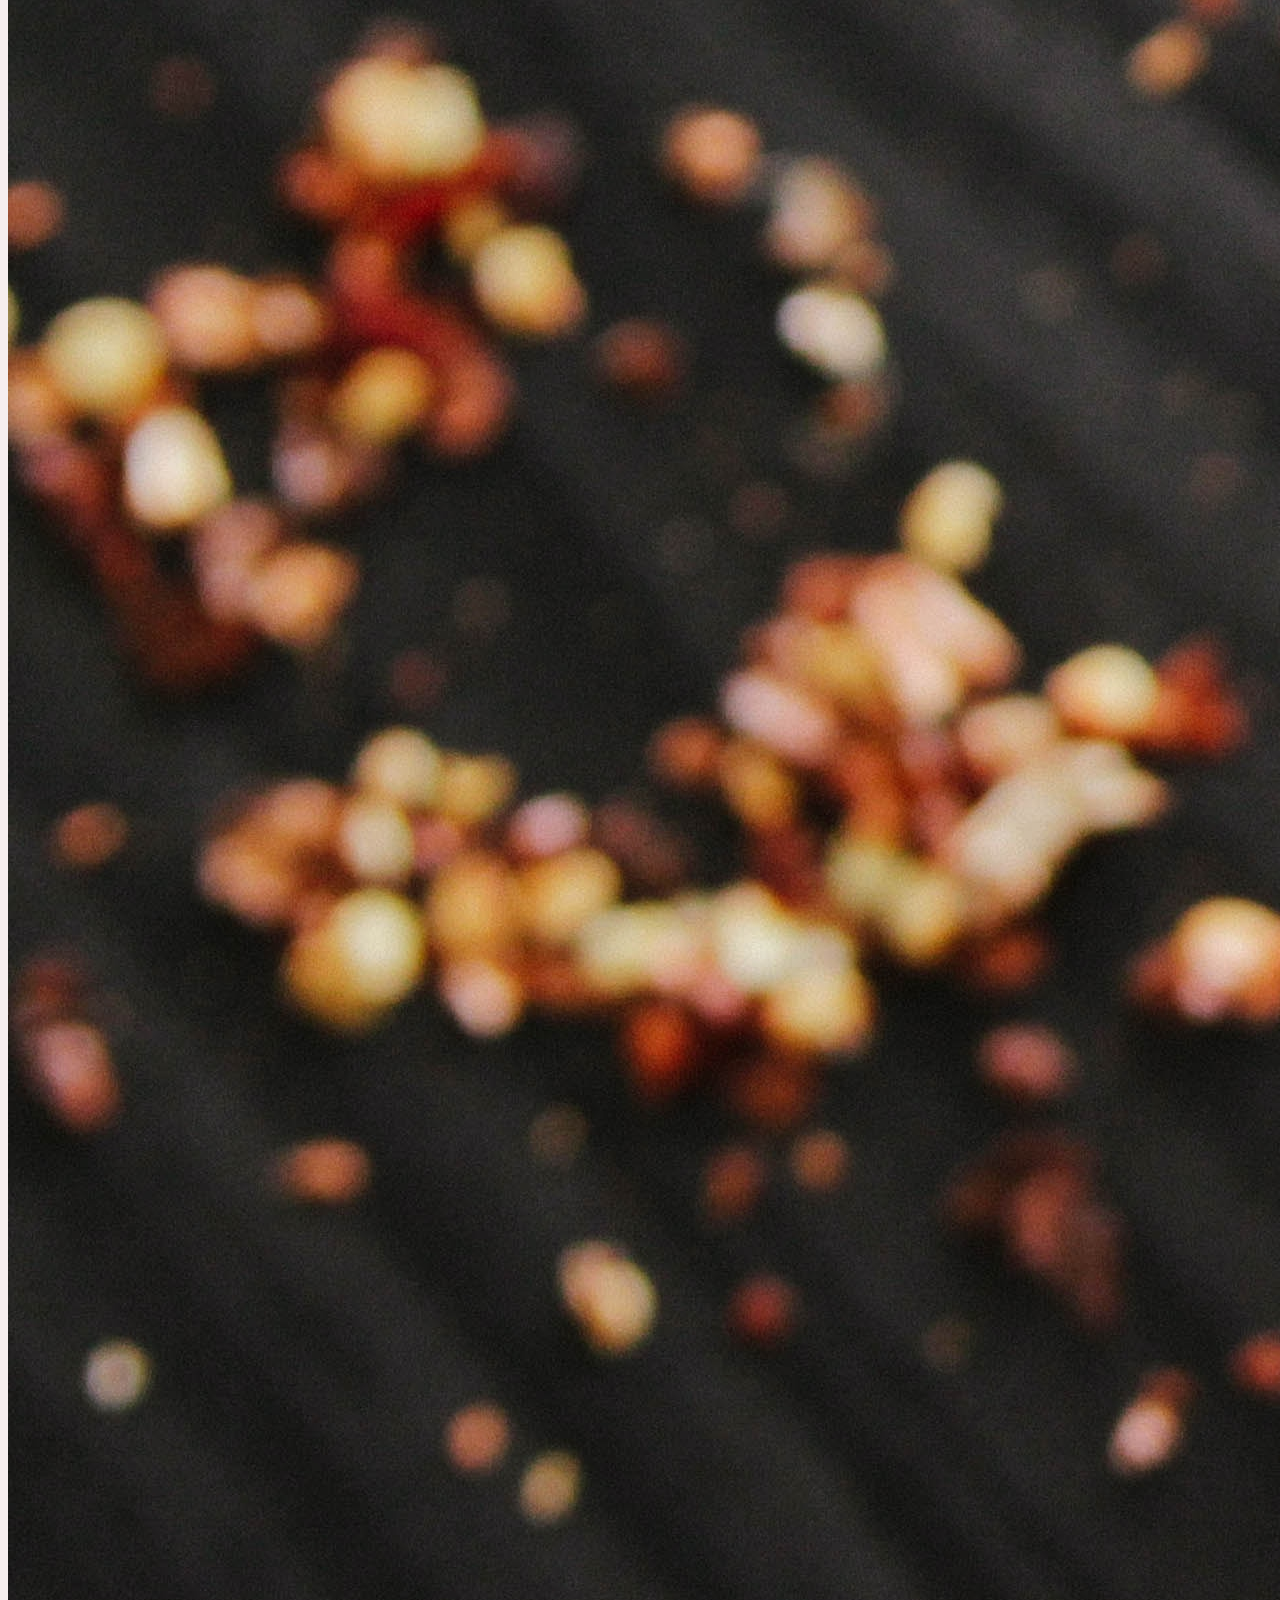
==== commit 1712ee33: "applying button style and script" ====
--- a/index.html
+++ b/index.html
@@ -1,393 +1,295 @@
 <!DOCTYPE html>
 <html lang="en">
 
-  <head>
+<head>
     <meta charset="UTF-8" />
     <meta http-equiv="X-UA-Compatible" content="IE=edge" />
     <meta name="viewport" content="width=device-width, initial-scale=1.0" />
-    <link
-      href="https://cdn.jsdelivr.net/npm/bootstrap@5.3.0-alpha3/dist/css/bootstrap.min.css"
-      rel="stylesheet"
-      integrity="sha384-KK94CHFLLe+nY2dmCWGMq91rCGa5gtU4mk92HdvYe+M/SXH301p5ILy+dN9+nJOZ"
-      crossorigin="anonymous"
-    />
+    <link href="https://cdn.jsdelivr.net/npm/bootstrap@5.3.0-alpha3/dist/css/bootstrap.min.css" rel="stylesheet"
+        integrity="sha384-KK94CHFLLe+nY2dmCWGMq91rCGa5gtU4mk92HdvYe+M/SXH301p5ILy+dN9+nJOZ" crossorigin="anonymous" />
     <link rel="stylesheet" href="./styles.css" />
-    
+
     <title>Cookbook</title>
-  </head>
-  <body>
+</head>
+
+<body>
     <header class="header-container">
-      <!-- navbar section -->
-      <nav class="navbar bg-body-tertiary">
-        <div class="container">
-          <a class="navbar-brand">Cook It Up</a>
-          <ul class="nav justify-content-end">
-            <li class="nav-item">
-              <a class="nav-link active" aria-current="page" href="#">Home</a>
-            </li>
-            <li class="nav-item">
-              <a class="nav-link" href="#">About</a>
-            </li>
-            <li class="nav-item">
-              <a class="nav-link" href="#">Events</a>
-            </li>
-            <li class="nav-item">
-              <a class="nav-link" href="#">Book Us</a>
-            </li>
-            <li class="nav-item">
-              <a class="nav-link" href="#">Contacts</a>
-            </li>
-          </ul>
-        </div>
-      </nav>
+        <!-- navbar section -->
+        <nav class="navbar bg-body-tertiary">
+            <div class="container">
+                <a class="navbar-brand">Cook It Up</a>
+                <ul class="nav justify-content-end">
+                    <li class="nav-item">
+                        <a class="nav-link active" aria-current="page" href="#">Home</a>
+                    </li>
+                    <li class="nav-item">
+                        <a class="nav-link" href="#">About</a>
+                    </li>
+                    <li class="nav-item">
+                        <a class="nav-link" href="#">Events</a>
+                    </li>
+                    <li class="nav-item">
+                        <a class="nav-link" href="#">Book Us</a>
+                    </li>
+                    <li class="nav-item">
+                        <a class="nav-link" href="#">Contacts</a>
+                    </li>
+                </ul>
+            </div>
+        </nav>
     </header>
     <!-- Sidebar -->
 
 
     <div class="container-fluid">
-      <div class="row">
-        <div class="col-md-2">
-          <h2 class="side-title">
-            <!-- <img src="./icons/icons8-salt-bae-50.png" /> -->
-            Our popular Recipes
-          </h2>
-          <div class="sidebar text-center">
-            <select id="recipe-list">
-              <option value="">What do you need now?</option>
-              <optgroup label="Italian">          
-                <option value="./recipes/gnocchi.html">Gnocchi</option>
-                <option value="./recipes/carbonara.html">Carbonara</option>
-              </option>
-              <optgroup label="Lunch">
-              <option value="./recipes/falafelCurry.html">Falafel Curry</option>
-                <option value="./recipes/rosemarypotatoes.html">
-                  Rosemary Potatoes
-                </option>
-                <option value="./recipes/friedrice.html">Fried Rice</option>
-                <option value="./recipes/spareribs.html">Spare Ribs</option>
-              </optgroup>           
-            </select>
-          </div>
+        <div class="row">
+            <div class="col-md-2">
+                <h2 class="side-title">
+                    <!-- <img src="./icons/icons8-salt-bae-50.png" /> -->
+                    Our popular Recipes
+                </h2>
+                <div class="sidebar text-center">
+                    <select id="recipe-list">
+                        <option value="">What do you need now?</option>
+                        <optgroup label="Italian">
+                            <option value="./recipes/gnocchi.html">Gnocchi</option>
+                            <option value="./recipes/carbonara.html">Carbonara</option>
+                            </option>
+                        <optgroup label="Lunch">
+                            <option value="./recipes/falafelCurry.html">Falafel Curry</option>
+                            <option value="./recipes/rosemarypotatoes.html">
+                                Rosemary Potatoes
+                            </option>
+                            <option value="./recipes/friedrice.html">Fried Rice</option>
+                            <option value="./recipes/spareribs.html">Spare Ribs</option>
+                        </optgroup>
+                    </select>
+                </div>
+            </div>
+            <!-- Main content -->
+            <div class="col-md-8">
+                <div class="main-content">
+                    <!-- Main content goes here -->
+                    <div id="carouselExampleCaptions" class="carousel slide">
+                        <div class="carousel-indicators">
+                            <button type="button" data-bs-target="#carouselExampleCaptions" data-bs-slide-to="0"
+                                class="active" aria-current="true" aria-label="Slide 1"></button>
+                            <button type="button" data-bs-target="#carouselExampleCaptions" data-bs-slide-to="1"
+                                aria-label="Slide 2"></button>
+                            <button type="button" data-bs-target="#carouselExampleCaptions" data-bs-slide-to="2"
+                                aria-label="Slide 3"></button>
+                            <button type="button" data-bs-target="#carouselExampleCaptions" data-bs-slide-to="3"
+                                aria-label="Slide 4"></button>
+                            <button type="button" data-bs-target="#carouselExampleCaptions" data-bs-slide-to="4"
+                                aria-label="Slide 5"></button>
+                            <button type="button" data-bs-target="#carouselExampleCaptions" data-bs-slide-to="5"
+                                aria-label="Slide 6"></button>
+                            <button type="button" data-bs-target="#carouselExampleCaptions" data-bs-slide-to="6"
+                                aria-label="Slide 7"></button>
+                        </div>
+                        <div class="carousel-inner">
+                            <div class="carousel-item active">
+                                <img src="./img/carousselimg/caroussel1.jpg" class="d-block w-100" alt="..." width="400"
+                                    height="600" />
+                                <div class="carousel-caption d-none d-md-block">
+                                    <!-- <h5>First slide label</h5> -->
+                                    <p>There is no sincerer love than the love of food."</p>
+                                </div>
+                            </div>
+                            <div class="carousel-item">
+                                <img src="./img/carousselimg/caroussl2.jpg" class="d-block w-100" alt="..." width="400"
+                                    height="600" />
+                                <div class="carousel-caption d-none d-md-block">
+                                    <!-- <h5>Second slide label</h5> -->
+                                    <p>People who love to eat are always the best people.</p>
+                                </div>
+                            </div>
+                            <div class="carousel-item">
+                                <img src="./img/carousselimg/caroussel3.jpg" class="d-block w-100" alt="..." width="400"
+                                    height="600" />
+                                <div class="carousel-caption d-none d-md-block">
+                                    <!-- <h5>Third slide label</h5> -->
+                                    <p>Food is not just eating energy. It's an experience.</p>
+                                </div>
+                            </div>
+                            <!-- added images -->
+                            <div class="carousel-item">
+                                <img src="./img/carousselimg/caroussel4.jpg" class="d-block w-100" alt="..." width="400"
+                                    height="600" />
+                                <div class="carousel-caption d-none d-md-block">
+                                    <!-- <h5>fourth slide label</h5> -->
+                                    <p>Food is symbolic of love when words are inadequate.</p>
+                                </div>
+                            </div>
+                            <div class="carousel-item">
+                                <img src="./img/carousselimg/caroussel5.jpg" class="d-block w-100" alt="..." width="400"
+                                    height="600" />
+                                <div class="carousel-caption d-none d-md-block">
+                                    <!-- <h5>fifth slide label</h5> -->
+                                    <p>People who love to eat are always the best people.</p>
+                                </div>
+                            </div>
+                            <div class="carousel-item">
+                                <img src="./img/carousselimg/caroussel6.jpg" class="d-block w-100" alt="..." width="400"
+                                    height="600" />
+                                <div class="carousel-caption d-none d-md-block">
+                                    <!-- <h5>sixth slide label</h5> -->
+                                    <p>
+                                        One cannot think well, love well, sleep well, if one has
+                                        not dined well.
+                                    </p>
+                                </div>
+                            </div>
+                            <div class="carousel-item">
+                                <img src="./img/carousselimg/caroussel7.jpg" class="d-block w-100" alt="..." width="400"
+                                    height="600" />
+                                <div class="carousel-caption d-none d-md-block">
+                                    <!-- <h5>Seventh slide label</h5> -->
+                                    <p>Food is symbolic of love when words are inadequate.</p>
+                                </div>
+                            </div>
+                        </div>
+                        <!-- the end of images corousel -->
+                        <button class="carousel-control-prev" type="button" data-bs-target="#carouselExampleCaptions"
+                            data-bs-slide="prev">
+                            <span class="carousel-control-prev-icon" aria-hidden="true"></span>
+                            <span class="visually-hidden">Previous</span>
+                        </button>
+                        <button class="carousel-control-next" type="button" data-bs-target="#carouselExampleCaptions"
+                            data-bs-slide="next">
+                            <span class="carousel-control-next-icon" aria-hidden="true"></span>
+                            <span class="visually-hidden">Next</span>
+                        </button>
+                    </div>
+
+                    <iframe id="recipe-iframe" src=""></iframe>
+
+                    <div class="container-paragraph">
+                        <h2>Looking for inspiration in the kitchen?</h2>
+                        Our collection of delicious and easy-to-follow recipes will help
+                        you whip up everything from quick weeknight dinners to
+                        show-stopping desserts. Whether you're a seasoned home cook or
+                        just getting started, our recipes are designed to be approachable
+                        and fun, with step-by-step instructions and helpful tips to guide
+                        you every step of the way. From classic comfort foods like mac and
+                        cheese and meatloaf, to more exotic dishes like pad thai and tikka
+                        masala, we've got something for every taste and occasion. So roll
+                        up your sleeves, grab your apron, and let's get cooking!
+                    </div>
+                </div>
+                <hr />
+                <section>
+                    <div class="container-fluid">
+                        <div class="row">
+                            <div class="col-md-3">
+                                <div class="container text-center">
+                                    <div class="row align-items-center">
+                                        <div class="card" style="width: 18rem">
+                                            <img src="./img/carousselimg/caroussel9.jpg" class="card-img-top"
+                                                alt="..." />
+                                            <div class="card-body">
+                                                <h5 class="card-title">Bistro</h5>
+                                                <p class="card-text">
+                                                    Some quick example text to build on the card title
+                                                    and make up the bulk of the card's content.
+                                                </p>
+                                                <a href="#" class="btn btn-primary">Recipe</a>
+                                            </div>
+                                        </div>
+                                    </div>
+                                </div>
+                            </div>
+                            <div class="col-md-3">
+                                <div class="container text-center">
+                                    <div class="row align-items-center">
+                                        <div class="card" style="width: 18rem">
+                                            <img src="./img/carousselimg/caroussel8.jpg" class="card-img-top"
+                                                alt="..." />
+                                            <div class="card-body">
+                                                <h5 class="card-title">Salad</h5>
+                                                <p class="card-text">
+                                                    Some quick example text to build on the card title
+                                                    and make up the bulk of the card's content.
+                                                </p>
+                                                <a href="#" class="btn btn-primary">Recipe</a>
+                                            </div>
+                                        </div>
+                                    </div>
+                                </div>
+                            </div>
+                            <div class="col-md-3">
+                                <div class="container text-center">
+                                    <div class="row align-items-center">
+                                        <div class="card" style="width: 18rem">
+                                            <img src="./img/carousselimg/caroussel7.jpg" class="card-img-top"
+                                                alt="..." />
+                                            <div class="card-body">
+                                                <h5 class="card-title">Dinner</h5>
+                                                <p class="card-text">
+                                                    Some quick example text to build on the card title
+                                                    and make up the bulk of the card's content.
+                                                </p>
+                                                <a href="#" class="btn btn-primary">Recipe</a>
+                                            </div>
+                                        </div>
+                                    </div>
+                                </div>
+                            </div>
+                            <div class="col-md-3">
+                                <div class="container text-center">
+                                    <div class="row align-items-center">
+                                        <div class="card" style="width: 18rem">
+                                            <img src="./img/carousselimg/caroussel6.jpg" class="card-img-top"
+                                                alt="..." />
+                                            <div class="card-body">
+                                                <h5 class="card-title">Wellness</h5>
+                                                <p class="card-text">
+                                                    Some quick example text to build on the card title
+                                                    and make up the bulk of the card's content.
+                                                </p>
+                                                <a href="#" class="btn btn-primary">Recipe</a>
+                                            </div>
+                                        </div>
+                                    </div>
+                                </div>
+                            </div>
+                        </div>
+                    </div>
+                </section>
+                <hr />
+            </div>
         </div>
-        <!-- Main content -->
-        <div class="col-md-8">
-          <div class="main-content">
-            <!-- Main content goes here -->
-            <div id="carouselExampleCaptions" class="carousel slide">
-              <div class="carousel-indicators">
-                <button
-                  type="button"
-                  data-bs-target="#carouselExampleCaptions"
-                  data-bs-slide-to="0"
-                  class="active"
-                  aria-current="true"
-                  aria-label="Slide 1"
-                ></button>
-                <button
-                  type="button"
-                  data-bs-target="#carouselExampleCaptions"
-                  data-bs-slide-to="1"
-                  aria-label="Slide 2"
-                ></button>
-                <button
-                  type="button"
-                  data-bs-target="#carouselExampleCaptions"
-                  data-bs-slide-to="2"
-                  aria-label="Slide 3"
-                ></button>
-                <button
-                  type="button"
-                  data-bs-target="#carouselExampleCaptions"
-                  data-bs-slide-to="3"
-                  aria-label="Slide 4"
-                ></button>
-                <button
-                  type="button"
-                  data-bs-target="#carouselExampleCaptions"
-                  data-bs-slide-to="4"
-                  aria-label="Slide 5"
-                ></button>
-                <button
-                  type="button"
-                  data-bs-target="#carouselExampleCaptions"
-                  data-bs-slide-to="5"
-                  aria-label="Slide 6"
-                ></button>
-                <button
-                  type="button"
-                  data-bs-target="#carouselExampleCaptions"
-                  data-bs-slide-to="6"
-                  aria-label="Slide 7"
-                ></button>
-              </div>
-              <div class="carousel-inner">
-                <div class="carousel-item active">
-                  <img
-                    src="./img/carousselimg/caroussel1.jpg"
-                    class="d-block w-100"
-                    alt="..."
-                    width="400"
-                    height="600"
-                  />
-                  <div class="carousel-caption d-none d-md-block">
-                    <!-- <h5>First slide label</h5> -->
-                    <p>There is no sincerer love than the love of food."</p>
-                  </div>
-                </div>
-                <div class="carousel-item">
-                  <img
-                    src="./img/carousselimg/caroussl2.jpg"
-                    class="d-block w-100"
-                    alt="..."
-                    width="400"
-                    height="600"
-                  />
-                  <div class="carousel-caption d-none d-md-block">
-                    <!-- <h5>Second slide label</h5> -->
-                    <p>People who love to eat are always the best people.</p>
-                  </div>
-                </div>
-                <div class="carousel-item">
-                  <img
-                    src="./img/carousselimg/caroussel3.jpg"
-                    class="d-block w-100"
-                    alt="..."
-                    width="400"
-                    height="600"
-                  />
-                  <div class="carousel-caption d-none d-md-block">
-                    <!-- <h5>Third slide label</h5> -->
-                    <p>Food is not just eating energy. It's an experience.</p>
-                  </div>
-                </div>
-                <!-- added images -->
-                <div class="carousel-item">
-                  <img
-                    src="./img/carousselimg/caroussel4.jpg"
-                    class="d-block w-100"
-                    alt="..."
-                    width="400"
-                    height="600"
-                  />
-                  <div class="carousel-caption d-none d-md-block">
-                    <!-- <h5>fourth slide label</h5> -->
-                    <p>Food is symbolic of love when words are inadequate.</p>
-                  </div>
-                </div>
-                <div class="carousel-item">
-                  <img
-                    src="./img/carousselimg/caroussel5.jpg"
-                    class="d-block w-100"
-                    alt="..."
-                    width="400"
-                    height="600"
-                  />
-                  <div class="carousel-caption d-none d-md-block">
-                    <!-- <h5>fifth slide label</h5> -->
-                    <p>People who love to eat are always the best people.</p>
-                  </div>
-                </div>
-                <div class="carousel-item">
-                  <img
-                    src="./img/carousselimg/caroussel6.jpg"
-                    class="d-block w-100"
-                    alt="..."
-                    width="400"
-                    height="600"
-                  />
-                  <div class="carousel-caption d-none d-md-block">
-                    <!-- <h5>sixth slide label</h5> -->
-                    <p>
-                      One cannot think well, love well, sleep well, if one has
-                      not dined well.
-                    </p>
-                  </div>
-                </div>
-                <div class="carousel-item">
-                  <img
-                    src="./img/carousselimg/caroussel7.jpg"
-                    class="d-block w-100"
-                    alt="..."
-                    width="400"
-                    height="600"
-                  />
-                  <div class="carousel-caption d-none d-md-block">
-                    <!-- <h5>Seventh slide label</h5> -->
-                    <p>Food is symbolic of love when words are inadequate.</p>
-                  </div>
-                </div>
-              </div>
-              <!-- the end of images corousel -->
-              <button
-                class="carousel-control-prev"
-                type="button"
-                data-bs-target="#carouselExampleCaptions"
-                data-bs-slide="prev"
-              >
-                <span
-                  class="carousel-control-prev-icon"
-                  aria-hidden="true"
-                ></span>
-                <span class="visually-hidden">Previous</span>
-              </button>
-              <button
-                class="carousel-control-next"
-                type="button"
-                data-bs-target="#carouselExampleCaptions"
-                data-bs-slide="next"
-              >
-                <span
-                  class="carousel-control-next-icon"
-                  aria-hidden="true"
-                ></span>
-                <span class="visually-hidden">Next</span>
-              </button>
-            </div>
-
- <iframe id="recipe-iframe" src=""></iframe>
-
-            <div class="container-paragraph">
-              <h2>Looking for inspiration in the kitchen?</h2>
-              Our collection of delicious and easy-to-follow recipes will help
-              you whip up everything from quick weeknight dinners to
-              show-stopping desserts. Whether you're a seasoned home cook or
-              just getting started, our recipes are designed to be approachable
-              and fun, with step-by-step instructions and helpful tips to guide
-              you every step of the way. From classic comfort foods like mac and
-              cheese and meatloaf, to more exotic dishes like pad thai and tikka
-              masala, we've got something for every taste and occasion. So roll
-              up your sleeves, grab your apron, and let's get cooking!
-            </div>
-          </div>
-          <hr />
-          <section>
-            <div class="container-fluid">
-              <div class="row">
-                <div class="col-md-3">
-                  <div class="container text-center">
-                    <div class="row align-items-center">
-                      <div class="card" style="width: 18rem">
-                        <img
-                          src="./img/carousselimg/caroussel9.jpg"
-                          class="card-img-top"
-                          alt="..."
-                        />
-                        <div class="card-body">
-                          <h5 class="card-title">Bistro</h5>
-                          <p class="card-text">
-                            Some quick example text to build on the card title
-                            and make up the bulk of the card's content.
-                          </p>
-                          <a href="#" class="btn btn-primary">Recipe</a>
-                        </div>
-                      </div>
-                    </div>
-                  </div>
-                </div>
-                <div class="col-md-3">
-                  <div class="container text-center">
-                    <div class="row align-items-center">
-                      <div class="card" style="width: 18rem">
-                        <img
-                          src="./img/carousselimg/caroussel8.jpg"
-                          class="card-img-top"
-                          alt="..."
-                        />
-                        <div class="card-body">
-                          <h5 class="card-title">Salad</h5>
-                          <p class="card-text">
-                            Some quick example text to build on the card title
-                            and make up the bulk of the card's content.
-                          </p>
-                          <a href="#" class="btn btn-primary">Recipe</a>
-                        </div>
-                      </div>
-                    </div>
-                  </div>
-                </div>
-                <div class="col-md-3">
-                  <div class="container text-center">
-                    <div class="row align-items-center">
-                      <div class="card" style="width: 18rem">
-                        <img
-                          src="./img/carousselimg/caroussel7.jpg"
-                          class="card-img-top"
-                          alt="..."
-                        />
-                        <div class="card-body">
-                          <h5 class="card-title">Dinner</h5>
-                          <p class="card-text">
-                            Some quick example text to build on the card title
-                            and make up the bulk of the card's content.
-                          </p>
-                          <a href="#" class="btn btn-primary">Recipe</a>
-                        </div>
-                      </div>
-                    </div>
-                  </div>
-                </div>
-                <div class="col-md-3">
-                  <div class="container text-center">
-                    <div class="row align-items-center">
-                      <div class="card" style="width: 18rem">
-                        <img
-                          src="./img/carousselimg/caroussel6.jpg"
-                          class="card-img-top"
-                          alt="..."
-                        />
-                        <div class="card-body">
-                          <h5 class="card-title">Wellness</h5>
-                          <p class="card-text">
-                            Some quick example text to build on the card title
-                            and make up the bulk of the card's content.
-                          </p>
-                          <a href="#" class="btn btn-primary">Recipe</a>
-                        </div>
-                      </div>
-                    </div>
-                  </div>
-                </div>
-              </div>
-            </div>
-          </section>
-          <hr />
-        </div>
-      </div>
     </div>
     <footer>
-      <div class="card">
-        <div class="card-header text-center">Quote</div>
-        <div class="card-body text-center">
-          <blockquote class="blockquote mb-0">
-            <p class="container-quote">
-              "The presentation of the dishes is a work of art! The colors, the
-              shapes, the textures. It's like a masterpiece on a plate. And the
-              taste is just as impressive as the visual appeal. It's clear that
-              the chef not only has a mastery of flavor, but also a talent for
-              presentation. I almost don't want to eat it, it's so beautiful!".
-            </p>
-            <footer class="blockquote-footer">
-              Satisfied Client <cite title="Source Title">Reviews</cite>
-            </footer>
-          </blockquote>
+        <div class="card">
+            <div class="card-header text-center">Quote</div>
+            <div class="card-body text-center">
+                <blockquote class="blockquote mb-0">
+                    <p class="container-quote">
+                        "The presentation of the dishes is a work of art! The colors, the
+                        shapes, the textures. It's like a masterpiece on a plate. And the
+                        taste is just as impressive as the visual appeal. It's clear that
+                        the chef not only has a mastery of flavor, but also a talent for
+                        presentation. I almost don't want to eat it, it's so beautiful!".
+                    </p>
+                    <footer class="blockquote-footer">
+                        Satisfied Client <cite title="Source Title">Reviews</cite>
+                    </footer>
+                </blockquote>
+            </div>
         </div>
-      </div>
     </footer>
-    
-     
-   
-
-<script src="index.js"></script>
-    <script
-      src="https://cdn.jsdelivr.net/npm/@popperjs/core@2.11.7/dist/umd/popper.min.js"
-      integrity="sha384-zYPOMqeu1DAVkHiLqWBUTcbYfZ8osu1Nd6Z89ify25QV9guujx43ITvfi12/QExE"
-      crossorigin="anonymous"
-    ></script>
-    <script
-      src="https://cdn.jsdelivr.net/npm/bootstrap@5.3.0-alpha3/dist/js/bootstrap.min.js"
-      integrity="sha384-Y4oOpwW3duJdCWv5ly8SCFYWqFDsfob/3GkgExXKV4idmbt98QcxXYs9UoXAB7BZ"
-      crossorigin="anonymous"
-    ></script>
-  </body>
-</html>
-
+
+
+
+
+    <script src="index.js"></script>
+    <script src="https://cdn.jsdelivr.net/npm/@popperjs/core@2.11.7/dist/umd/popper.min.js"
+        integrity="sha384-zYPOMqeu1DAVkHiLqWBUTcbYfZ8osu1Nd6Z89ify25QV9guujx43ITvfi12/QExE"
+        crossorigin="anonymous"></script>
+    <script src="https://cdn.jsdelivr.net/npm/bootstrap@5.3.0-alpha3/dist/js/bootstrap.min.js"
+        integrity="sha384-Y4oOpwW3duJdCWv5ly8SCFYWqFDsfob/3GkgExXKV4idmbt98QcxXYs9UoXAB7BZ"
+        crossorigin="anonymous"></script>
+</body>
+
+</html>--- a/styles.css
+++ b/styles.css
@@ -1,10 +1,7 @@
-
 iframe {
     width: 80vw;
-    height: 80vh;
+    height: 100vh;
 }
-
-
 
 .recipebody {
     width: 90%;
@@ -21,27 +18,20 @@
     text-align: left;
 }
 
-
 button:hover {
     cursor: pointer;
 }
 
-body{
+body {
     background-color: rgb(246, 238, 238);
 }
-#main-recipe {
-    background-image:url("https://images.unsplash.com/photo-1615800098799-0ccb261b1f92?ixlib=rb-4.0.3&ixid=MnwxMjA3fDB8MHxwaG90by1wYWdlfHx8fGVufDB8fHx8&auto=format&fit=crop&w=1010&q=80");
-    background-size: cover;
-  background-position: center center;
-  background-attachment: fixed;
-  opacity: 0.8;
-  font-weight: 600;
-}
-#recipe-img{
+
+#recipe-img {
     position: relative;
     display: inline-block;
     padding-bottom: 10px;
 }
+
 a:hover img::after {
     content: attr(title);
     display: block;
@@ -53,35 +43,43 @@
     background: #fff;
     border: 1px solid #ccc;
 }
+
 .nav-link {
     color: black;
     padding: 20px;
 }
+
 #recipe-list {
     padding: 5px;
 }
+
 .container-paragraph {
-    font-family:'Gill Sans', 'Gill Sans MT', Calibri, 'Trebuchet MS', sans-serif;
+    font-family: 'Gill Sans', 'Gill Sans MT', Calibri, 'Trebuchet MS', sans-serif;
     padding-top: 30px;
     font-size: larger;
     font-weight: lighter;
 }
+
 hr {
     padding-bottom: 20px;
 }
+
 .cards-container {
     margin-top: 20px;
 }
+
 .card {
     background-color: rgb(246, 238, 238);
     border: none;
 }
+
 .container-quote {
-    font-family:'Gill Sans', 'Gill Sans MT', Calibri, 'Trebuchet MS', sans-serif;
+    font-family: 'Gill Sans', 'Gill Sans MT', Calibri, 'Trebuchet MS', sans-serif;
     font-size: medium;
     font-weight: lighter;
 }
+
 .side-title {
-text-align: center;
-padding-top: 10px;
-}
+    text-align: center;
+    padding-top: 10px;
+}